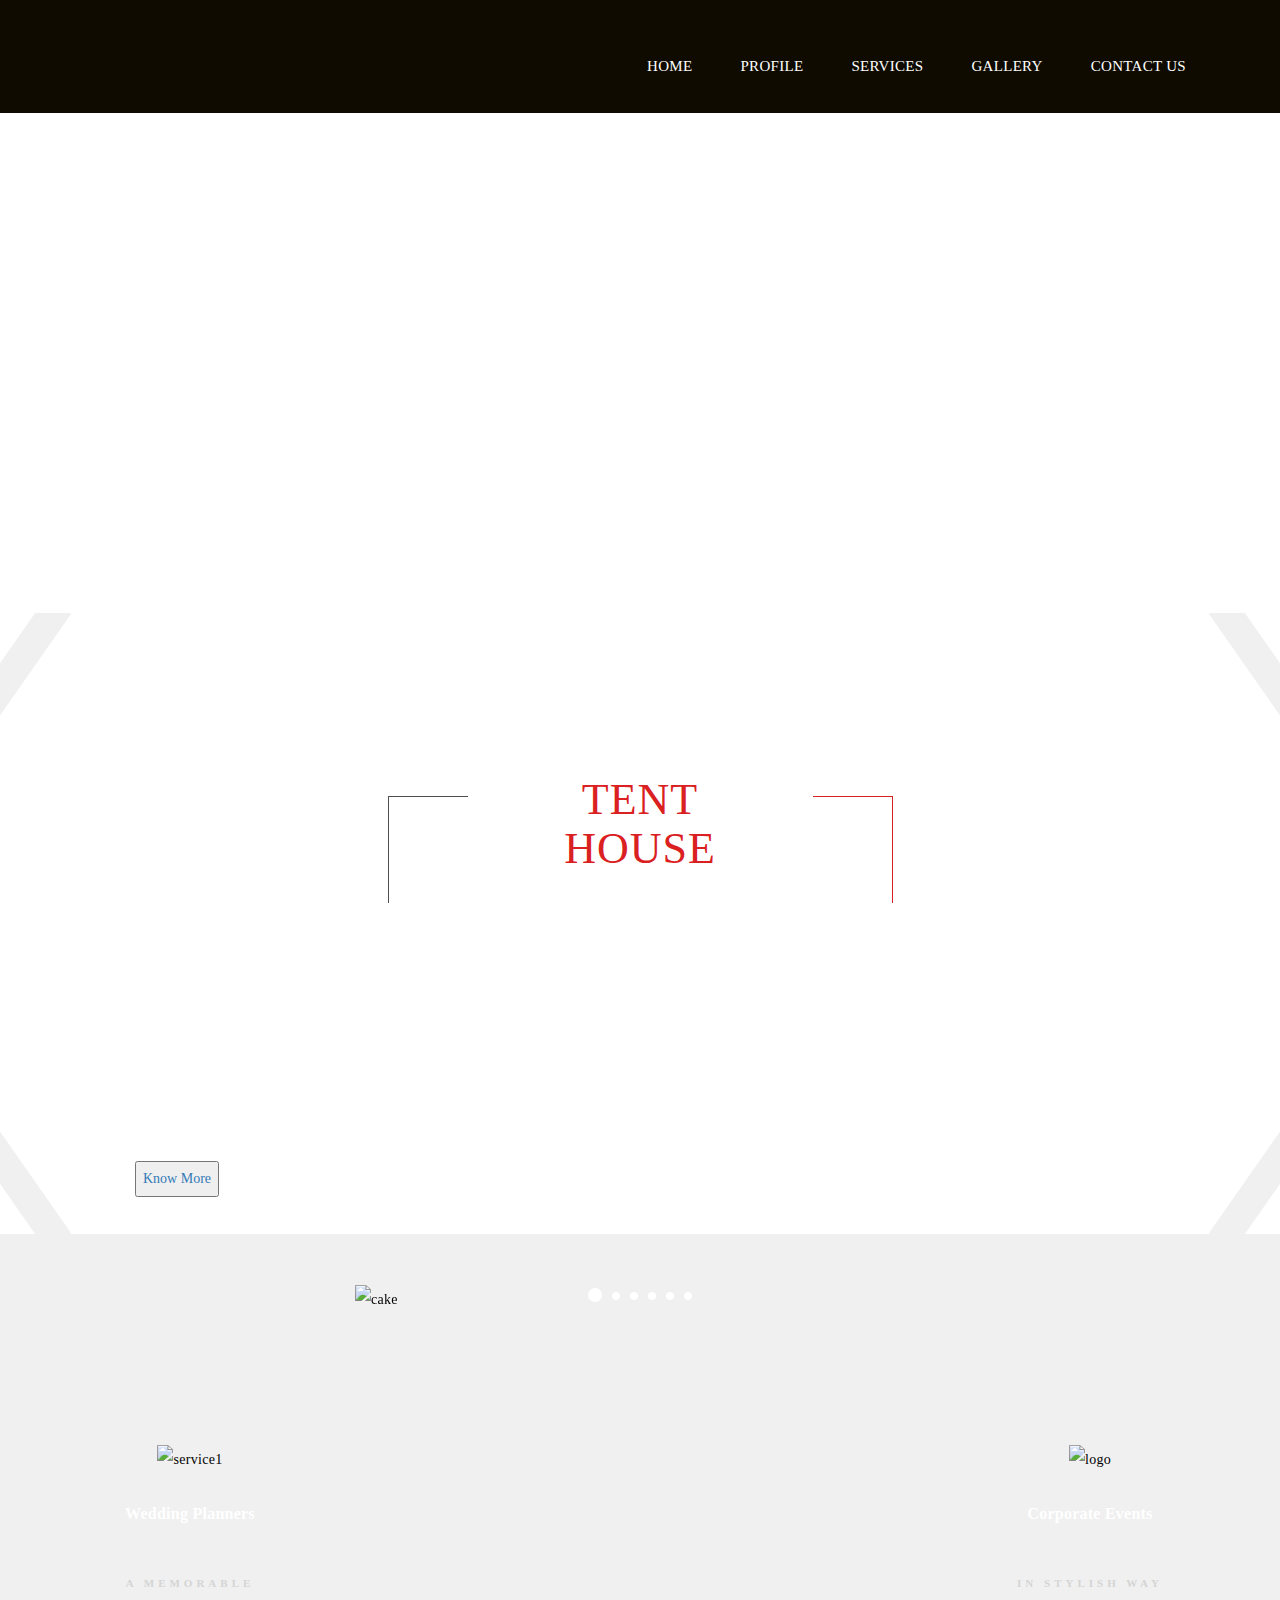
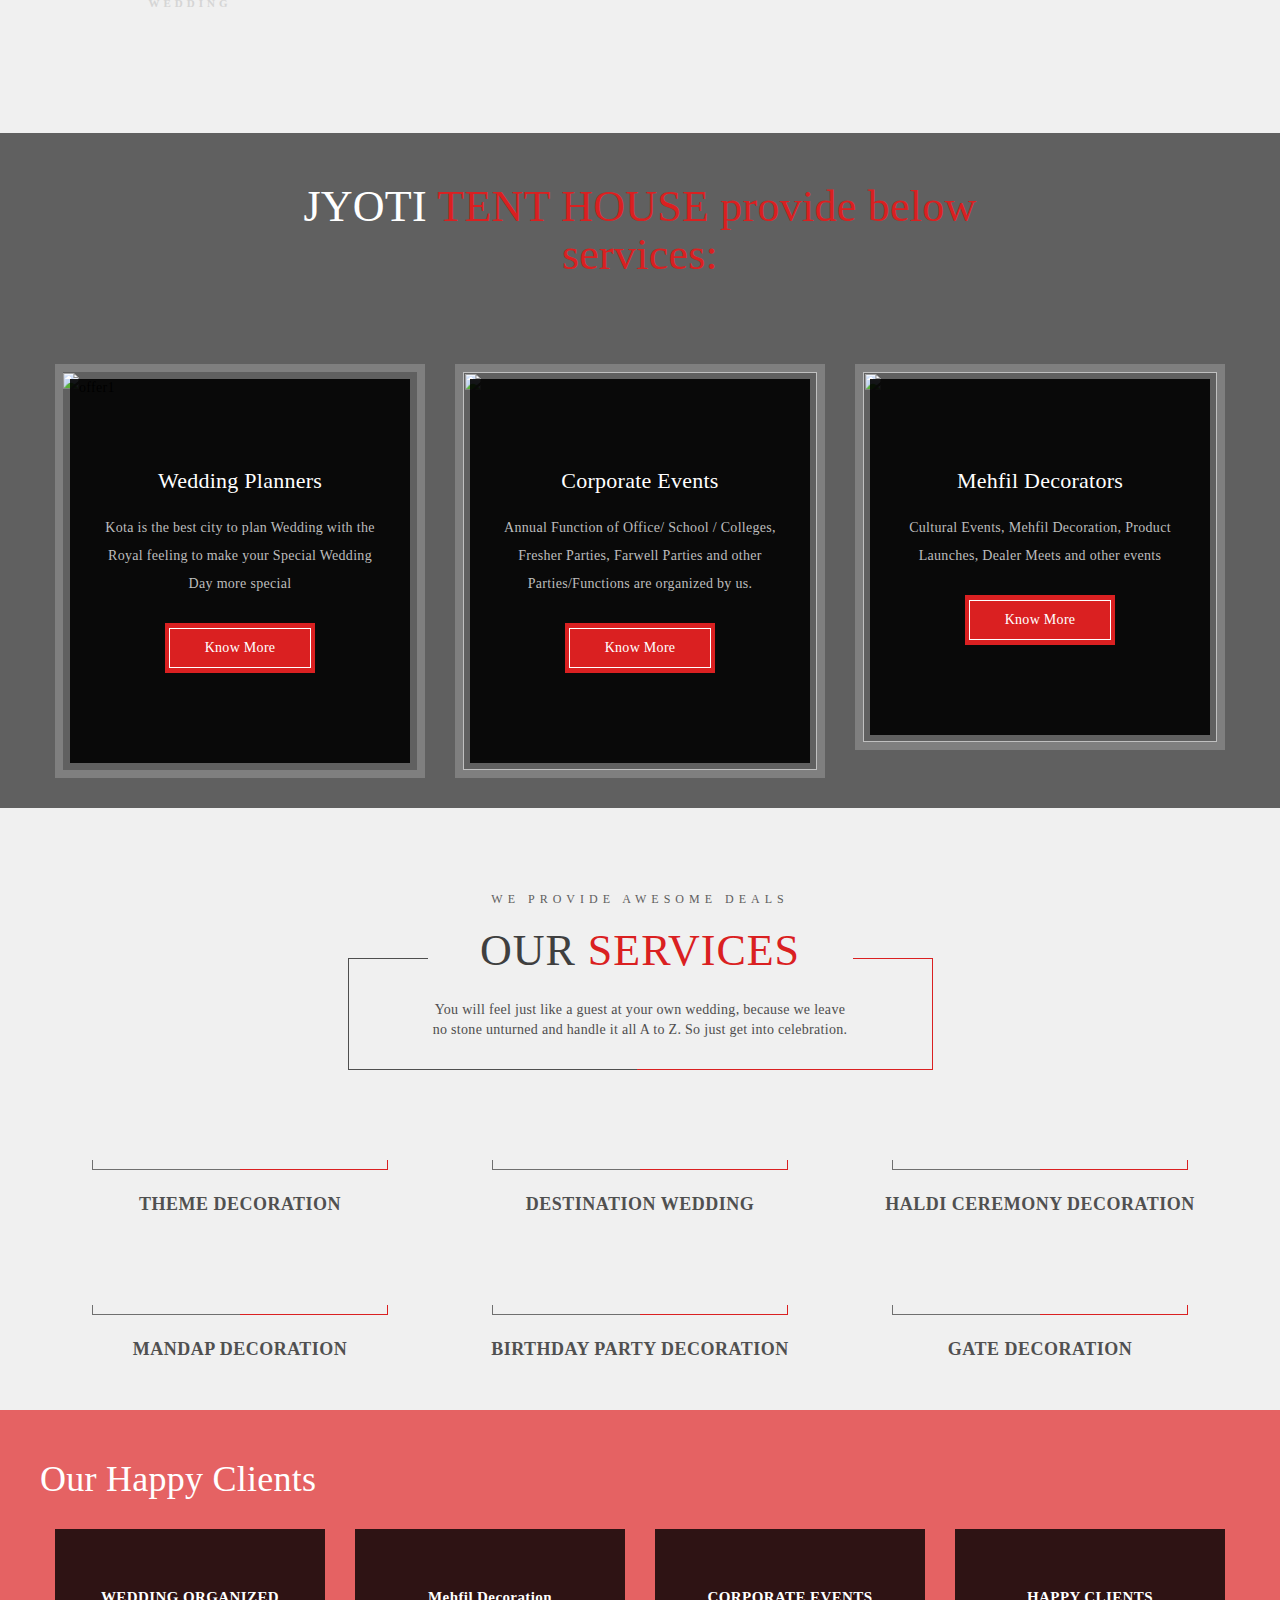
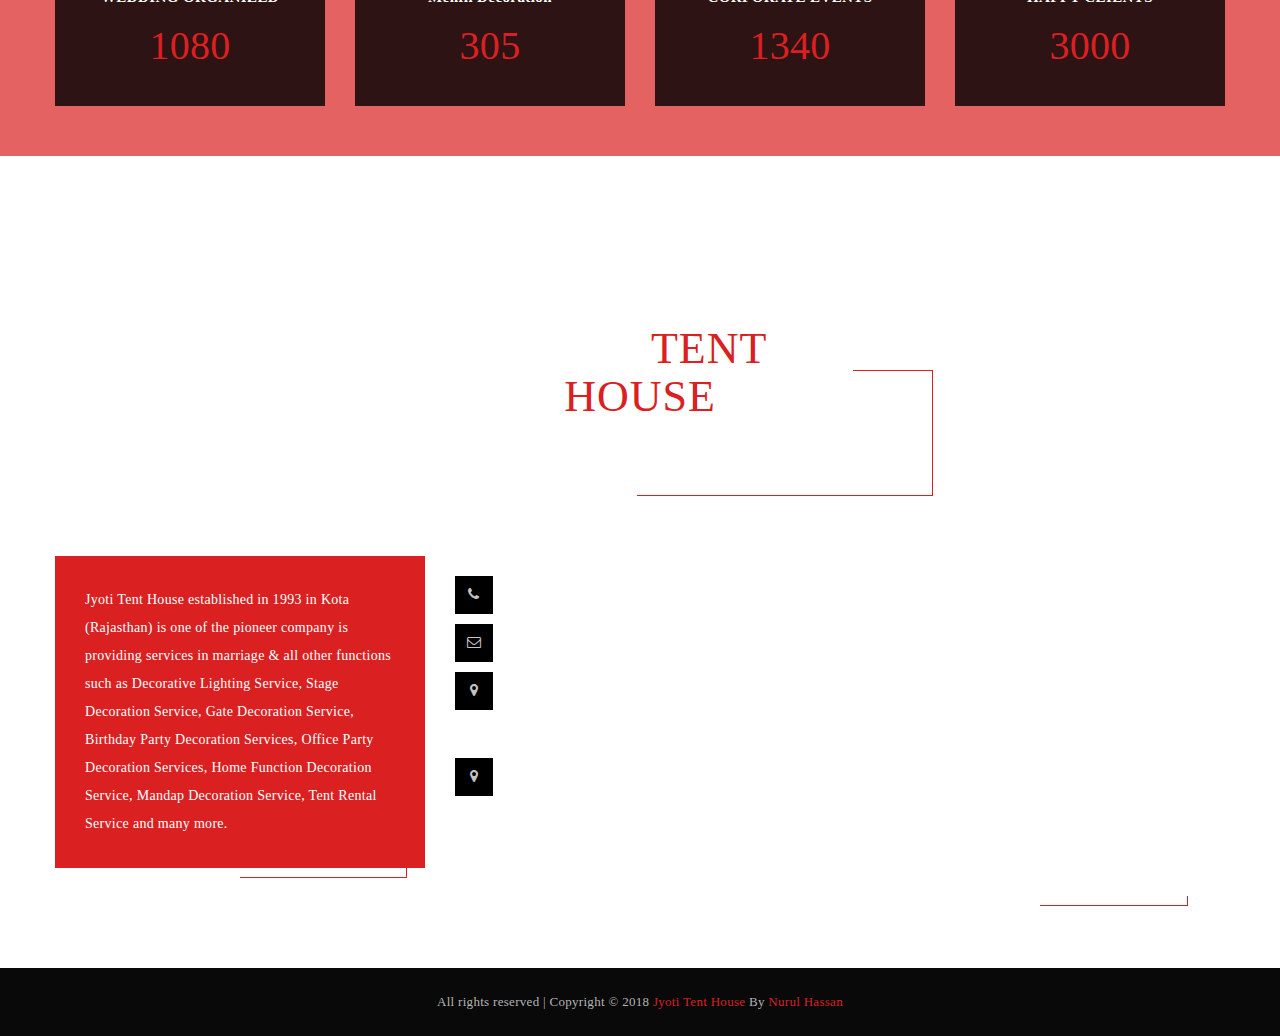
==== index.html @ adfbdcc2 "JS Script for UI" ====
<!DOCTYPE html>
    <html class=" js csstransitions"><head>
        <meta http-equiv="Content-Type" content="text/html; charset=UTF-8">
        <title>Tent Rental Service in Kota | Jyoti Tent House | Visit Us in Kota</title>
        <meta name="viewport" content="width=device-width, initial-scale=1.0">
        <meta name="description" content="When You Need a Good Tent to Rent, Call Us at Jyoti Tent House a Tent Rental Service in Kota. Come Talk to the Tent Rental Experts for Professional Advice Regarding Your Tent Needs.">
        <meta name="title" content="Tent Rental Service in Kota - Rent a Quality Tent Today - Jyoti Tent House - Visit Us in Kota"/>
        <meta name="keywords" content="Tent Rental Service in Kota,party rental tents, Jyoti Tent House, Contact number, Phone number, Address, Map, Jyoti Tent House Delhi, Ratings, Directions, Official website link, Working hours, Services, jyoti tent, jyoti tent house, tent house in kota, event tents hire,plan your wedding,wedding decorators, Mehfil Decorators, party tents hire, tent rental service, tent rentals, party tent rental, party decor hire, party catering,  wedding tent hire
        ,Best Tent House, Top Tent House, Best in Kota, event managers, event management, tent on rent, rent tent, Decorations, Wedding, Wedding Planners"/>
        <link rel="icon" href="photo/favicon1.png" type="image/png">
        <!-- Google Fonts -->
        <link href="css/css.css" rel="stylesheet" type="text/css">
        <link href="css/css_003.css" rel="stylesheet" type="text/css">
        <link href="css/css_002.css" rel="stylesheet" type="text/css">
        <!-- Styles -->
        <link href="https://cdnjs.cloudflare.com/ajax/libs/font-awesome/4.2.0/css/font-awesome.css" rel="stylesheet" type="text/css">
        <link href="css/bootstrap.css" rel="stylesheet" type="text/css">
        <link rel="stylesheet" type="text/css" href="css/revolution.css" media="screen">
        <link rel="stylesheet" href="css/audioplayer.css">
        <link rel="stylesheet" href="css/style.css" type="text/css">
        <link href="css/responsive.css" rel="stylesheet" type="text/css">
        <link rel="stylesheet" type="text/css" href="css/color.css" title="color">
        <script data-ad-client="ca-pub-9202522033343467" async src="https://pagead2.googlesyndication.com/pagead/js/adsbygoogle.js"></script>
    </head>
    <body>
        
        
        <header>
            <div class="container">
                <div class="logo"><a href="#" title=""><img src="photo/logo2.PNG" alt="" /></a></div><!-- Logo -->
                <nav>
                    <ul>
                        <li><a href="index.html" title=""><span><i class="fa fa-home"></i></span>Home</a></li>
                        <li><a href="about.html" title=""><span><i class="fa fa-edit"></i></span>Profile</a></li>
                        <li><a href="wedding_planner.html" title=""><span><i class="fa fa-joomla"></i></span>Services</a></li>
                        <li><a href="gallery.html" title=""><span><i class="fa fa-picture-o"></i></span>Gallery</a>
                            
                        </li>
                        <li><a href="contact.html" title=""><span><i class="fa fa-google-wallet"></i></span>Contact Us</a></li>
                        
                    </ul>
                </nav>
            </div>
        </header>
        
        <div class="responsive-header">
            <div class="responsive-logo">
                <a href="#" title=""><img src="photo/logo2.PNG" alt="Logo" /></a>
            </div>
            <span><i class="fa fa-align-justify"></i></span>
            <ul>
                <li><a href="index.html" class="active" title="">Home</a></li>
                <li><a href="about.html" title="">Profile</a></li>
                <li><a href="wedding_planner.html" title="">Services</a></li>
                <li><a href="gallery.html" title="">Gallery</a></li>
                <li><a href="contact.html" title="">Contact Us</a></li>
                
            </ul>
        </div><!--Responsive header -->
        
        
        <script src="js/jquery-1.11.3.min.js" type="text/javascript"></script>
        <script src="js/jssor.slider-21.1.6.mini.js" type="text/javascript"></script>
        <script type="text/javascript">
            jQuery(document).ready(function ($) {
                
                var jssor_1_SlideoTransitions = [
                [{b:-1,d:1,o:-1},{b:0,d:1000,o:1}],
                [{b:1900,d:2000,x:-379,e:{x:7}}],
                [{b:1900,d:2000,x:-379,e:{x:7}}],
                [{b:-1,d:1,o:-1,r:288,sX:9,sY:9},{b:1000,d:900,x:-1400,y:-660,o:1,r:-288,sX:-9,sY:-9,e:{r:6}},{b:1900,d:1600,x:-200,o:-1,e:{x:16}}]
                ];
                
                var jssor_1_options = {
                    $AutoPlay: true,
                    $SlideDuration: 800,
                    $SlideEasing: $Jease$.$OutQuint,
                    $CaptionSliderOptions: {
                        $Class: $JssorCaptionSlideo$,
                        $Transitions: jssor_1_SlideoTransitions
                    },
                    $ArrowNavigatorOptions: {
                        $Class: $JssorArrowNavigator$
                    },
                    $BulletNavigatorOptions: {
                        $Class: $JssorBulletNavigator$
                    }
                };
                
                var jssor_1_slider = new $JssorSlider$("jssor_1", jssor_1_options);
                
                /*responsive code begin*/
                /*you can remove responsive code if you don't want the slider scales while window resizing*/
                function ScaleSlider() {
                    var refSize = jssor_1_slider.$Elmt.parentNode.clientWidth;
                    if (refSize) {
                        refSize = Math.min(refSize, 1920);
                        jssor_1_slider.$ScaleWidth(refSize);
                    }
                    else {
                        window.setTimeout(ScaleSlider, 30);
                    }
                }
                ScaleSlider();
                $(window).bind("load", ScaleSlider);
                $(window).bind("resize", ScaleSlider);
                $(window).bind("orientationchange", ScaleSlider);
                /*responsive code end*/
            });
        </script>
        <style>
            /* jssor slider bullet navigator skin 05 css */
            /*
            .jssorb05 div           (normal)
            .jssorb05 div:hover     (normal mouseover)
            .jssorb05 .av           (active)
            .jssorb05 .av:hover     (active mouseover)
            .jssorb05 .dn           (mousedown)
            */
            .jssorb05 {
                position: absolute;
            }
            .jssorb05 div, .jssorb05 div:hover, .jssorb05 .av {
                position: absolute;
                /* size of bullet elment */
                width: 16px;
                height: 16px;
                overflow: hidden;
                cursor: pointer;
            }
            .jssorb05 div { background-position: -7px -7px; }
            .jssorb05 div:hover, .jssorb05 .av:hover { background-position: -37px -7px; }
            .jssorb05 .av { background-position: -67px -7px; }
            .jssorb05 .dn, .jssorb05 .dn:hover { background-position: -97px -7px; }
            
            /* jssor slider arrow navigator skin 22 css */
            /*
            .jssora22l                  (normal)
            .jssora22r                  (normal)
            .jssora22l:hover            (normal mouseover)
            .jssora22r:hover            (normal mouseover)
            .jssora22l.jssora22ldn      (mousedown)
            .jssora22r.jssora22rdn      (mousedown)
            .jssora22l.jssora22lds      (disabled)
            .jssora22r.jssora22rds      (disabled)
            */
            .jssora22l, .jssora22r {
                display: block;
                position: absolute;
                width: 40px;
                height: 58px;
                cursor: pointer;
                overflow: hidden;
            }
            .jssora22l { background-position: -10px -31px; }
            .jssora22r { background-position: -70px -31px; }
            .jssora22l:hover { background-position: -130px -31px; }
            .jssora22r:hover { background-position: -190px -31px; }
            .jssora22l.jssora22ldn { background-position: -250px -31px; }
            .jssora22r.jssora22rdn { background-position: -310px -31px; }
            .jssora22l.jssora22lds { background-position: -10px -31px; opacity: .3; pointer-events: none; }
            .jssora22r.jssora22rds { background-position: -70px -31px; opacity: .3; pointer-events: none; }
        </style>
        
        <div id="jssor_1" style="position: relative; margin: 0 auto; top: 0px; left: 0px; width: 1300px; height: 500px; overflow: hidden; visibility: hidden;">
            
            
            <!-- Loading Screen -->
            <div data-u="loading" style="position: absolute; top: 0px; left: 0px;">
                <div style="filter: alpha(opacity=70); opacity: 0.7; position: absolute; display: block; top: 0px; left: 0px; width: 100%; height: 100%;"></div>
            </div>
            <div data-u="slides" style="cursor: default; position: relative; top: 0px; left: 0px; width: 1300px; height: 500px; overflow: hidden;">
                <a data-u="any" href="http://www.jssor.com" style="display:none"></a>
                <div data-p="225.00">
                    <img data-u="image" src="photo/slider1.JPG" />
                    <div style="position: absolute; top: 30px; left: 30px; width: 480px; height: 120px; font-size: 50px; color: #ffffff; line-height: 60px;"></div>
                    <div style="position: absolute; top: 300px; left: 30px; width: 480px; height: 120px; font-size: 30px; color: #ffffff; line-height: 38px;">PLAN <strong>YOUR BIG</strong> DAY</div>
                    <!-- <div data-u="caption" data-t="0" style="position: absolute; top: 20px; left: 550px; width: 470px; height: 220px;">
                        <img style="position: absolute; top: 0px; left: 0px; width: 470px; height: 220px;" src="photo/s1.jpg" />
                        <div style="position: absolute; top: 4px; left: 45px; width: 379px; height: 213px; overflow: hidden;">
                            <img data-u="caption" data-t="1" style="position: absolute; top: 0px; left: 0px; width: 379px; height: 213px;" src="photo/s2.jpg" />
                            <img data-u="caption" data-t="2" style="position: absolute; top: 0px; left: 379px; width: 379px; height: 213px;" src="photo/speaker4.jpg" />
                            
                        </div>
                    </div> -->
                </div>
                <div data-p="225.00" style="display: none;">
                    <img data-u="image" src="photo/slider2.jpg" />
                    <div style="position: absolute; top: 30px; left: 30px; width: 480px; height: 120px; font-size: 50px; color: #ffffff; line-height: 60px;"></div>
                    <div style="position: absolute; top: 300px; left: 30px; width: 480px; height: 120px; font-size: 30px; color: #ffffff; line-height: 38px;"></div>
                    <!-- <div data-u="caption" data-t="0" style="position: absolute; top: 120px; left: 150px; width: 470px; height: 220px;">
                        v
                        <div style="position: absolute; top: 4px; left: 45px; width: 379px; height: 213px; overflow: hidden;">
                            <img data-u="caption" data-t="1" style="position: absolute; top: 0px; left: 0px; width: 379px; height: 213px;" src="photo/speaker1.jpg" />
                            <img data-u="caption" data-t="2" style="position: absolute; top: 0px; left: 379px; width: 379px; height: 213px;" src="photo/speaker2.jpg" />
                            
                        </div>
                        <img data-u="caption" data-t="3" style="position: absolute; top: 740px; left: 1600px; width: 257px; height: 300px;" src="photo/1.png" />
                    </div> -->
                </div>
                <div data-p="225.00" data-po="80% 55%" style="display: none;">
                    <img data-u="image" src="photo/slider3.jpg" />
                </div>
                <div data-p="225.00" data-po="80% 55%" style="display: none;">
                    <img data-u="image" src="photo/slider4.jpg" />
                </div>
                <div data-p="225.00" data-po="80% 55%" style="display: none;">
                    <img data-u="image" src="photo/slider5.JPG" />
                </div>
            </div>
            <!-- Bullet Navigator -->
            <div data-u="navigator" class="jssorb05" style="bottom:16px;right:16px;" data-autocenter="1">
                <!-- bullet navigator item prototype -->
                <div data-u="prototype" style="width:16px;height:16px;"></div>
            </div>
            <!-- Arrow Navigator -->
            <span data-u="arrowleft" class="jssora22l" style="top:0px;left:8px;width:40px;height:58px;" data-autocenter="2"></span>
            <span data-u="arrowright" class="jssora22r" style="top:0px;right:8px;width:40px;height:58px;" data-autocenter="2"></span>
        </div>
        
        
        <div class="slider-bar">
            <div class="container">
                <div class="bottom-bar">
                    <div class="row">
                        <div class="title">
                            <h2 style="color:white;">JYOTI<span> TENT HOUSE</span></h2>  </div>
                            <p style="color:white;font-size:16px;"> Jyoti Tent House  established in 1993 in Kota (Rajasthan) is one of the pioneer company is providing services in  marriage & all other functions such as Decorative Lighting Service, Stage Decoration Service, Gate Decoration Service, Birthday Party Decoration Services, Office Party Decoration Services, Home Function Decoration Service, Mandap Decoration Service and Tent Rental Service. These services are widely in demand for their features such as promptness, reliability, cost effectiveness, client centric approaches and flexibility.We have achieved a reputed place and standing in the market by doing work enormous proficiency and competence in this arena and ability to understand the necessities of our customers have assisted us in becoming one of the preferred market choices.
                            </p>
                        </br>
                        <a href="about.html"><input type="submit" value="Know More" /></a>
                    </div>
                </div>
            </div>
        </div>
        
        <section>
            <div class="block gray pt-5">
                <div class="container">
                    <div class="row">
                        <div class="col-md-3 column">
                            <div class="service-box">
                                <span><img src="photo/service1.png" alt="service1" /></span>
                                <h3>Wedding Planners</h3>
                                <strong>A memorable Wedding</strong>
                            </div>
                        </div>
                        <div class="col-md-6 column">
                            <div class="service-carousel">
                                <div class="service-item">
                                    <img src="photo/services-item1.jpg" alt="cake" />
                                    
                                </div>
                                <div class="service-item">
                                    <img src="photo/services-item2.jpg" alt="pandal" />
                                    
                                </div>
                                <div class="service-item">
                                    <img src="photo/services-item3.jpg" alt="banquet hall" />
                                    
                                </div>
                                <div class="service-item">
                                    <img src="photo/services-item4.jpg" alt="service 4" />
                                    
                                </div>
                                <div class="service-item">
                                    <img src="photo/services-item5.jpg" alt="service 5" />
                                    
                                </div>
                                <div class="service-item">
                                    <img src="photo/services-item6.jpg" alt="service 6" />
                                    
                                </div>
                            </div>
                        </div>
                        <div class="col-md-3 column">
                            <div class="service-box">
                                <span><img src="photo/service2.png" alt="logo" /></span>
                                <h3>Corporate Events</h3>
                                <strong>in Stylish Way</strong>
                            </div>
                        </div>
                    </div>
                </div>
            </div>
        </section>
        
        <section>
            <div class="block gray full-parallax blackish">
                <div  class="parallax"></div>
                <div class="container">
                    <div class="row">
                        <div class="col-md-12">
                            <div class="parallax-title">
                                <h2>JYOTI<span> TENT HOUSE provide below services:</span></h2>   
                                <h5></h5>
                                <p></p>
                            </div>
                            
                            <div class="remove-ext offers">
                                <div class="row">
                                    <div class="col-md-4">
                                        <div class="offer">
                                            <div class="offer-img"><img src="photo/offer1.jpg" alt="offer1" /></div>
                                            <div class="offer-desc">
                                                <div class="offer-inner">
                                                    <h3>Wedding Planners</h3>
                                                    
                                                    <p>Kota is the best city to plan Wedding with the Royal feeling to make your Special Wedding Day more special</p>
                                                    <a href="wedding_planner.html" title="">Know More</a>
                                                </div>
                                            </div>
                                        </div>
                                    </div>
                                    <div class="col-md-4">
                                        <div class="offer">
                                            <div class="offer-img"><img src="photo/offer2.jpg" alt="" /></div>
                                            <div class="offer-desc">
                                                <div class="offer-inner">
                                                    <h3>Corporate Events</h3>
                                                    
                                                    <p>Annual Function of Office/ School / Colleges, Fresher Parties, Farwell Parties and other Parties/Functions are organized by us.</p>
                                                    <a href="wedding_planner.html" title="">Know More</a>
                                                </div>
                                            </div>
                                        </div>
                                    </div>
                                    <div class="col-md-4">
                                        <div class="offer">
                                            <div class="offer-img"><img src="photo/offer3.jpg" alt="" /></div>
                                            <div class="offer-desc">
                                                <div class="offer-inner">
                                                    <h3>Mehfil Decorators</h3>
                                                    
                                                    <p>Cultural Events, Mehfil Decoration, Product Launches, Dealer Meets and other events</p>
                                                    <a href="wedding_planner.html" title="">Know More</a>
                                                </div>
                                            </div>
                                        </div>
                                    </div>
                                </div>
                            </div>
                        </div>
                    </div>
                </div>
            </div>
        </section>
        
        <section>
            <div class="block remove-gap gray">
                <div class="container">
                    <div class="row">
                        <div class="col-md-12 column">
                            <div class="title">
                                <span>WE PROVIDE AWESOME DEALS</span>
                                <h2>OUR <span>SERVICES</span></h2>
                                <p>You will feel just like a guest at your own wedding, because we leave no stone unturned and handle it all A to Z. So just get into celebration.</p>
                            </div>
                            <div class="remove-ext">
                                <div class="row">
                                    <div class="col-md-4">
                                        <div class="speaker">
                                            <div class="speaker-img">
                                                <div>
                                                    <img src="photo/speaker1.jpg" alt="" />
                                                    <p>Theme parties are a new cool in current tenure of the youths life. We take care of the theme which they want to party on and manages the services accordingly.
                                                    </p>
                                                </div>
                                            </div>
                                            <h3>THEME DECORATION</h3>
                                        </div>
                                    </div>
                                    <div class="col-md-4">
                                        <div class="speaker">
                                            <div class="speaker-img">
                                                <div><img src="photo/speaker2.jpg" alt="" />
                                                    <p>The dream of giving out everything adorable on your special day, destination weddings are the precise choice to go for to make the day count for everyone.</p>
                                                </div>
                                            </div>
                                            <h3>DESTINATION WEDDING</h3>
                                            
                                        </div>
                                    </div>
                                    <div class="col-md-4">
                                        <div class="speaker">
                                            <div class="speaker-img">
                                                <div><img src="photo/speaker3.jpg" alt="" />
                                                    <p>This is a grand event for all the people and a day to remember for the couple, not only who is getting married, but also for the couple already married.
                                                        
                                                    </p>
                                                </div>
                                            </div>
                                            <h3>HALDI CEREMONY DECORATION</h3>
                                            
                                        </div>
                                    </div>
                                </div></br>
                            </br>
                        </div>
                        
                        <div class="remove-ext">
                            <div class="row">
                                <div class="col-md-4">
                                    <div class="speaker">
                                        <div class="speaker-img">
                                            <div><img src="photo/speaker4.jpg" alt="" />
                                                <p>Wedding ceremonies have come a long way and now they are no more organized as in the past. 
                                                </p>
                                            </div>
                                        </div>
                                        <h3>MANDAP DECORATION</h3>
                                        
                                    </div>
                                </div>
                                <div class="col-md-4">
                                    <div class="speaker">
                                        <div class="speaker-img">
                                            <div><img src="photo/speaker5.jpg" alt="" />
                                                <p>We leverage on the result of your most successful event. We gives you the confidence to know that your event can be just as successful as you imagine.
                                                </p>
                                            </div>
                                        </div>
                                        <h3>BIRTHDAY PARTY DECORATION</h3>
                                        
                                    </div>
                                </div>
                                <div class="col-md-4">
                                    <div class="speaker">
                                        <div class="speaker-img">
                                            <div><img src="photo/speaker6.jpg" alt="" />
                                                <p>You will feel just like a guest at your own wedding, because we leave no stone unturned and handle it all A to Z. So just get into celebration.                                      </p>
                                            </div>
                                        </div>
                                        <h3>GATE DECORATION</h3>
                                        
                                    </div>
                                </div>
                            </div>
                        </div>
                    </div>
                </div>
            </div>
        </div>
    </section>
    
    
    
    
    <section>
        <div class="block coloured-layer ">
            <div class="parallax"></div>
            <div class="container">
                <div class="row">
                    <div class="col-md-12 column">
                        <div class="fun-facts">
                            <div class="row">
                                <h1 style="color:white;alignment:center">Our Happy Clients</h1></br>
                                <div class="col-md-3">
                                    <div class="counters">
                                        <img src="photo/fun-fact1.png" alt="" />
                                        <h4>WEDDING ORGANIZED</h4>
                                        <span class="counter">1080</span>
                                    </div>
                                </div>
                                <div class="col-md-3">
                                    <div class="counters">
                                        <img src="photo/fun-fact2.png" alt="" />
                                        <h4>Mehfil Decoration</h4>
                                        <span class="counter">305</span>
                                    </div>
                                </div>
                                <div class="col-md-3">
                                    <div class="counters">
                                        <img src="photo/fun-fact3.png" alt="" />
                                        <h4>CORPORATE EVENTS</h4>
                                        <span class="counter">1340</span>
                                    </div>
                                </div>
                                <div class="col-md-3">
                                    <div class="counters">
                                        <img src="photo/fun-fact4.png" alt="" />
                                        <h4>HAPPY CLIENTS</h4>
                                        <span class="counter">3000</span>
                                    </div>
                                </div>
                            </div>
                        </div>
                    </div>
                </div>
            </div>
        </div>
    </section>
    
    <footer>
        <div class="block">
            <div class="container">
                <div class="row">
                    <div class="col-md-12 column">
                        <div class="title">
                            <span>WE PROVIDE AWESOME DEALS</span>
                            <h2>JYOTI<span> TENT HOUSE</span></h2>
                            <p>Contact Us for more information</p>
                        </div>
                        <div class="footer-widgets">
                            <div class="row">
                                <div class="col-md-4">
                                    <div class="widget">
                                        <div class="about">
                                            <p>Jyoti Tent House  established in 1993  in Kota (Rajasthan) is one of the pioneer company is providing services in  marriage & all other functions such as Decorative Lighting Service, Stage Decoration Service, Gate Decoration Service, Birthday Party Decoration Services, Office Party Decoration Services, Home Function Decoration Service, Mandap Decoration Service, Tent Rental Service and many more. 
                                            </p>
                                        </div>
                                        
                                    </div>
                                </div>
                                <div class="col-md-4">
                                    <div class="widget">
                                        <div id="message"></div>
                                        <ul class="contact-info">
                                            <li><span><i class="fa fa-phone"></i></span>+91-9214076861</li>
                                            <li><span><i class="fa fa-envelope-o"></i></span>abdulwahabhakimi@gmail.com</li>
                                            <li><span><i class="fa fa-map-marker"></i></span> <b>Main Branch</b> - C/O Jyoti Tent House, Satti </br>&nbsp;&nbsp;&nbsp;&nbsp;&nbsp;&nbsp;&nbsp;&nbsp;&nbsp;&nbsp;&nbsp;Chabutra, Makhbara Bazaar, Kota- 324006 (Raj.)
                                            </li>
                                            <li><span><i class="fa fa-map-marker"></i></span><b>Other Branch</b> - C/O Jyoti Tent House, Opposite</br>&nbsp;&nbsp;&nbsp;&nbsp;&nbsp;&nbsp;&nbsp;&nbsp;&nbsp;&nbsp;&nbsp; Krishna Marbles Main, 80 feet, New Bus Stand</br>&nbsp;&nbsp;&nbsp;&nbsp;&nbsp;&nbsp;&nbsp;&nbsp;&nbsp;&nbsp;&nbsp; Road, Kota- 324006 (Raj.)
                                            </li>
                                        </ul>
                                    </div>
                                </div>
                                <div class="col-md-4">
                                    <div class="widget">
                                        <div class="map">
                                            <iframe src="https://www.google.com/maps/embed?pb=!1m18!1m12!1m3!1d3610.6931116757905!2d75.8341823145572!3d25.179838183904245!2m3!1f0!2f0!3f0!3m2!1i1024!2i768!4f13.1!3m3!1m2!1s0x396f9b457ede3c83%3A0x9df396ae9f1a5264!2sJyoti%20Tent%20House!5e0!3m2!1sen!2sin!4v1578298713074!5m2!1sen!2sin"  width="300" height="550" frameborder="0" style="border:0" allowfullscreen=""></iframe>
                                        </div>
                                    </div>
                                </div>
                            </div>
                        </div>
                    </div>
                </div>
            </div>
        </div>
    </footer>
    <div class="bottom-footer">
        <div class="container">
            <p> All rights reserved | Copyright © 2018 <a title="" href="http://jyotitenthouse.com">Jyoti Tent House </a> By <a title="Nurul Hassan" target="_blank" href="http://nurulhassan.me/">Nurul Hassan</a></p>
        </div>
    </div>
    
    
    <script type="text/javascript" src="js/modernizr.custom.97074.js"></script>
    
    <script type="text/javascript" src="js/jquery2.1.1.js"></script>
    
    <script type="text/javascript" src="js/jquery.themepunch.plugins.min.js"></script>
    <script type="text/javascript" src="js/jquery.themepunch.revolution.min.js"></script>
    
    <script type="text/javascript" src="js/bootstrap.min.js"></script>
    <script type="text/javascript" src="js/owl.carousel.min.js"></script>
    <script type="text/javascript" src="js/prettyPhoto.js"></script>
    <script type="text/javascript" src="js/jquery.downCount.js"></script> 
    <script type="text/javascript" src="js/audioplayer.js"></script>
    <script type="text/javascript" src="js/jquery.counterup.min.js"></script>
    <script type="text/javascript" src="js/jquery.downCount.js"></script> 
    <script type="text/javascript" src="js/script.js"></script>

  <script>
        $(document).ready(function() {
            $('.countdown').downCount({
                date: '06/25/2016 12:00:00',
                offset: +10
            });
            
            
            /* =============== Service Carousel ===================== */
            $('.service-carousel').owlCarousel({
                loop: true,
                smartSpeed : 1000,
                autoplay: true,
                autoplayTimeout: 3000,
                dots: true,
                mouseDrag: false,
                items:1,
                margin: 0,
                singleItem: true,
                autoplayHoverPause: true,
                animateOut: 'fadeOut',
                animateIn: 'fadeIn'
            });
            
            $( function() { $( 'audio' ).audioPlayer(); } );
        });
        
        $(window).load(function() {
            /* =============== Fun Facts Counter ===================== */
            $(".counter").counterUp({
                time: 1000
            });
            
            /* =============== Revolution Slider ===================== */
            var revapi;
            revapi = jQuery('.tp-banner').revolution(
            {
                delay:9000,
                startwidth:1170,
                startheight:768,
                hideThumbs:10,
                fullWidth:"on",
                forceFullWidth:"off"
            });
        });
    </script>

</body>
</html>
---- css/css.css ----
/* cyrillic-ext */
@font-face {
  font-family: 'Roboto Slab';
  font-style: normal;
  font-weight: 100;
  src: url(https://fonts.gstatic.com/s/robotoslab/v10/BngMUXZYTXPIvIBgJJSb6ufA5qW54A.woff2) format('woff2');
  unicode-range: U+0460-052F, U+1C80-1C88, U+20B4, U+2DE0-2DFF, U+A640-A69F, U+FE2E-FE2F;
}
/* cyrillic */
@font-face {
  font-family: 'Roboto Slab';
  font-style: normal;
  font-weight: 100;
  src: url(https://fonts.gstatic.com/s/robotoslab/v10/BngMUXZYTXPIvIBgJJSb6ufJ5qW54A.woff2) format('woff2');
  unicode-range: U+0400-045F, U+0490-0491, U+04B0-04B1, U+2116;
}
/* greek-ext */
@font-face {
  font-family: 'Roboto Slab';
  font-style: normal;
  font-weight: 100;
  src: url(https://fonts.gstatic.com/s/robotoslab/v10/BngMUXZYTXPIvIBgJJSb6ufB5qW54A.woff2) format('woff2');
  unicode-range: U+1F00-1FFF;
}
/* greek */
@font-face {
  font-family: 'Roboto Slab';
  font-style: normal;
  font-weight: 100;
  src: url(https://fonts.gstatic.com/s/robotoslab/v10/BngMUXZYTXPIvIBgJJSb6ufO5qW54A.woff2) format('woff2');
  unicode-range: U+0370-03FF;
}
/* vietnamese */
@font-face {
  font-family: 'Roboto Slab';
  font-style: normal;
  font-weight: 100;
  src: url(https://fonts.gstatic.com/s/robotoslab/v10/BngMUXZYTXPIvIBgJJSb6ufC5qW54A.woff2) format('woff2');
  unicode-range: U+0102-0103, U+0110-0111, U+1EA0-1EF9, U+20AB;
}
/* latin-ext */
@font-face {
  font-family: 'Roboto Slab';
  font-style: normal;
  font-weight: 100;
  src: url(https://fonts.gstatic.com/s/robotoslab/v10/BngMUXZYTXPIvIBgJJSb6ufD5qW54A.woff2) format('woff2');
  unicode-range: U+0100-024F, U+0259, U+1E00-1EFF, U+2020, U+20A0-20AB, U+20AD-20CF, U+2113, U+2C60-2C7F, U+A720-A7FF;
}
/* latin */
@font-face {
  font-family: 'Roboto Slab';
  font-style: normal;
  font-weight: 100;
  src: url(https://fonts.gstatic.com/s/robotoslab/v10/BngMUXZYTXPIvIBgJJSb6ufN5qU.woff2) format('woff2');
  unicode-range: U+0000-00FF, U+0131, U+0152-0153, U+02BB-02BC, U+02C6, U+02DA, U+02DC, U+2000-206F, U+2074, U+20AC, U+2122, U+2191, U+2193, U+2212, U+2215, U+FEFF, U+FFFD;
}
/* cyrillic-ext */
@font-face {
  font-family: 'Roboto Slab';
  font-style: normal;
  font-weight: 300;
  src: url(https://fonts.gstatic.com/s/robotoslab/v10/BngMUXZYTXPIvIBgJJSb6ufA5qW54A.woff2) format('woff2');
  unicode-range: U+0460-052F, U+1C80-1C88, U+20B4, U+2DE0-2DFF, U+A640-A69F, U+FE2E-FE2F;
}
/* cyrillic */
@font-face {
  font-family: 'Roboto Slab';
  font-style: normal;
  font-weight: 300;
  src: url(https://fonts.gstatic.com/s/robotoslab/v10/BngMUXZYTXPIvIBgJJSb6ufJ5qW54A.woff2) format('woff2');
  unicode-range: U+0400-045F, U+0490-0491, U+04B0-04B1, U+2116;
}
/* greek-ext */
@font-face {
  font-family: 'Roboto Slab';
  font-style: normal;
  font-weight: 300;
  src: url(https://fonts.gstatic.com/s/robotoslab/v10/BngMUXZYTXPIvIBgJJSb6ufB5qW54A.woff2) format('woff2');
  unicode-range: U+1F00-1FFF;
}
/* greek */
@font-face {
  font-family: 'Roboto Slab';
  font-style: normal;
  font-weight: 300;
  src: url(https://fonts.gstatic.com/s/robotoslab/v10/BngMUXZYTXPIvIBgJJSb6ufO5qW54A.woff2) format('woff2');
  unicode-range: U+0370-03FF;
}
/* vietnamese */
@font-face {
  font-family: 'Roboto Slab';
  font-style: normal;
  font-weight: 300;
  src: url(https://fonts.gstatic.com/s/robotoslab/v10/BngMUXZYTXPIvIBgJJSb6ufC5qW54A.woff2) format('woff2');
  unicode-range: U+0102-0103, U+0110-0111, U+1EA0-1EF9, U+20AB;
}
/* latin-ext */
@font-face {
  font-family: 'Roboto Slab';
  font-style: normal;
  font-weight: 300;
  src: url(https://fonts.gstatic.com/s/robotoslab/v10/BngMUXZYTXPIvIBgJJSb6ufD5qW54A.woff2) format('woff2');
  unicode-range: U+0100-024F, U+0259, U+1E00-1EFF, U+2020, U+20A0-20AB, U+20AD-20CF, U+2113, U+2C60-2C7F, U+A720-A7FF;
}
/* latin */
@font-face {
  font-family: 'Roboto Slab';
  font-style: normal;
  font-weight: 300;
  src: url(https://fonts.gstatic.com/s/robotoslab/v10/BngMUXZYTXPIvIBgJJSb6ufN5qU.woff2) format('woff2');
  unicode-range: U+0000-00FF, U+0131, U+0152-0153, U+02BB-02BC, U+02C6, U+02DA, U+02DC, U+2000-206F, U+2074, U+20AC, U+2122, U+2191, U+2193, U+2212, U+2215, U+FEFF, U+FFFD;
}
/* cyrillic-ext */
@font-face {
  font-family: 'Roboto Slab';
  font-style: normal;
  font-weight: 400;
  src: url(https://fonts.gstatic.com/s/robotoslab/v10/BngMUXZYTXPIvIBgJJSb6ufA5qW54A.woff2) format('woff2');
  unicode-range: U+0460-052F, U+1C80-1C88, U+20B4, U+2DE0-2DFF, U+A640-A69F, U+FE2E-FE2F;
}
/* cyrillic */
@font-face {
  font-family: 'Roboto Slab';
  font-style: normal;
  font-weight: 400;
  src: url(https://fonts.gstatic.com/s/robotoslab/v10/BngMUXZYTXPIvIBgJJSb6ufJ5qW54A.woff2) format('woff2');
  unicode-range: U+0400-045F, U+0490-0491, U+04B0-04B1, U+2116;
}
/* greek-ext */
@font-face {
  font-family: 'Roboto Slab';
  font-style: normal;
  font-weight: 400;
  src: url(https://fonts.gstatic.com/s/robotoslab/v10/BngMUXZYTXPIvIBgJJSb6ufB5qW54A.woff2) format('woff2');
  unicode-range: U+1F00-1FFF;
}
/* greek */
@font-face {
  font-family: 'Roboto Slab';
  font-style: normal;
  font-weight: 400;
  src: url(https://fonts.gstatic.com/s/robotoslab/v10/BngMUXZYTXPIvIBgJJSb6ufO5qW54A.woff2) format('woff2');
  unicode-range: U+0370-03FF;
}
/* vietnamese */
@font-face {
  font-family: 'Roboto Slab';
  font-style: normal;
  font-weight: 400;
  src: url(https://fonts.gstatic.com/s/robotoslab/v10/BngMUXZYTXPIvIBgJJSb6ufC5qW54A.woff2) format('woff2');
  unicode-range: U+0102-0103, U+0110-0111, U+1EA0-1EF9, U+20AB;
}
/* latin-ext */
@font-face {
  font-family: 'Roboto Slab';
  font-style: normal;
  font-weight: 400;
  src: url(https://fonts.gstatic.com/s/robotoslab/v10/BngMUXZYTXPIvIBgJJSb6ufD5qW54A.woff2) format('woff2');
  unicode-range: U+0100-024F, U+0259, U+1E00-1EFF, U+2020, U+20A0-20AB, U+20AD-20CF, U+2113, U+2C60-2C7F, U+A720-A7FF;
}
/* latin */
@font-face {
  font-family: 'Roboto Slab';
  font-style: normal;
  font-weight: 400;
  src: url(https://fonts.gstatic.com/s/robotoslab/v10/BngMUXZYTXPIvIBgJJSb6ufN5qU.woff2) format('woff2');
  unicode-range: U+0000-00FF, U+0131, U+0152-0153, U+02BB-02BC, U+02C6, U+02DA, U+02DC, U+2000-206F, U+2074, U+20AC, U+2122, U+2191, U+2193, U+2212, U+2215, U+FEFF, U+FFFD;
}
/* cyrillic-ext */
@font-face {
  font-family: 'Roboto Slab';
  font-style: normal;
  font-weight: 700;
  src: url(https://fonts.gstatic.com/s/robotoslab/v10/BngMUXZYTXPIvIBgJJSb6ufA5qW54A.woff2) format('woff2');
  unicode-range: U+0460-052F, U+1C80-1C88, U+20B4, U+2DE0-2DFF, U+A640-A69F, U+FE2E-FE2F;
}
/* cyrillic */
@font-face {
  font-family: 'Roboto Slab';
  font-style: normal;
  font-weight: 700;
  src: url(https://fonts.gstatic.com/s/robotoslab/v10/BngMUXZYTXPIvIBgJJSb6ufJ5qW54A.woff2) format('woff2');
  unicode-range: U+0400-045F, U+0490-0491, U+04B0-04B1, U+2116;
}
/* greek-ext */
@font-face {
  font-family: 'Roboto Slab';
  font-style: normal;
  font-weight: 700;
  src: url(https://fonts.gstatic.com/s/robotoslab/v10/BngMUXZYTXPIvIBgJJSb6ufB5qW54A.woff2) format('woff2');
  unicode-range: U+1F00-1FFF;
}
/* greek */
@font-face {
  font-family: 'Roboto Slab';
  font-style: normal;
  font-weight: 700;
  src: url(https://fonts.gstatic.com/s/robotoslab/v10/BngMUXZYTXPIvIBgJJSb6ufO5qW54A.woff2) format('woff2');
  unicode-range: U+0370-03FF;
}
/* vietnamese */
@font-face {
  font-family: 'Roboto Slab';
  font-style: normal;
  font-weight: 700;
  src: url(https://fonts.gstatic.com/s/robotoslab/v10/BngMUXZYTXPIvIBgJJSb6ufC5qW54A.woff2) format('woff2');
  unicode-range: U+0102-0103, U+0110-0111, U+1EA0-1EF9, U+20AB;
}
/* latin-ext */
@font-face {
  font-family: 'Roboto Slab';
  font-style: normal;
  font-weight: 700;
  src: url(https://fonts.gstatic.com/s/robotoslab/v10/BngMUXZYTXPIvIBgJJSb6ufD5qW54A.woff2) format('woff2');
  unicode-range: U+0100-024F, U+0259, U+1E00-1EFF, U+2020, U+20A0-20AB, U+20AD-20CF, U+2113, U+2C60-2C7F, U+A720-A7FF;
}
/* latin */
@font-face {
  font-family: 'Roboto Slab';
  font-style: normal;
  font-weight: 700;
  src: url(https://fonts.gstatic.com/s/robotoslab/v10/BngMUXZYTXPIvIBgJJSb6ufN5qU.woff2) format('woff2');
  unicode-range: U+0000-00FF, U+0131, U+0152-0153, U+02BB-02BC, U+02C6, U+02DA, U+02DC, U+2000-206F, U+2074, U+20AC, U+2122, U+2191, U+2193, U+2212, U+2215, U+FEFF, U+FFFD;
}
---- css/css_003.css ----
/* cyrillic-ext */
@font-face {
  font-family: 'Arimo';
  font-style: italic;
  font-weight: 400;
  src: local('Arimo Italic'), local('Arimo-Italic'), url(https://fonts.gstatic.com/s/arimo/v13/P5sCzZCDf9_T_10c9C5kiK-u.woff2) format('woff2');
  unicode-range: U+0460-052F, U+1C80-1C88, U+20B4, U+2DE0-2DFF, U+A640-A69F, U+FE2E-FE2F;
}
/* cyrillic */
@font-face {
  font-family: 'Arimo';
  font-style: italic;
  font-weight: 400;
  src: local('Arimo Italic'), local('Arimo-Italic'), url(https://fonts.gstatic.com/s/arimo/v13/P5sCzZCDf9_T_10c9CdkiK-u.woff2) format('woff2');
  unicode-range: U+0400-045F, U+0490-0491, U+04B0-04B1, U+2116;
}
/* greek-ext */
@font-face {
  font-family: 'Arimo';
  font-style: italic;
  font-weight: 400;
  src: local('Arimo Italic'), local('Arimo-Italic'), url(https://fonts.gstatic.com/s/arimo/v13/P5sCzZCDf9_T_10c9C9kiK-u.woff2) format('woff2');
  unicode-range: U+1F00-1FFF;
}
/* greek */
@font-face {
  font-family: 'Arimo';
  font-style: italic;
  font-weight: 400;
  src: local('Arimo Italic'), local('Arimo-Italic'), url(https://fonts.gstatic.com/s/arimo/v13/P5sCzZCDf9_T_10c9CBkiK-u.woff2) format('woff2');
  unicode-range: U+0370-03FF;
}
/* hebrew */
@font-face {
  font-family: 'Arimo';
  font-style: italic;
  font-weight: 400;
  src: local('Arimo Italic'), local('Arimo-Italic'), url(https://fonts.gstatic.com/s/arimo/v13/P5sCzZCDf9_T_10c9CFkiK-u.woff2) format('woff2');
  unicode-range: U+0590-05FF, U+20AA, U+25CC, U+FB1D-FB4F;
}
/* vietnamese */
@font-face {
  font-family: 'Arimo';
  font-style: italic;
  font-weight: 400;
  src: local('Arimo Italic'), local('Arimo-Italic'), url(https://fonts.gstatic.com/s/arimo/v13/P5sCzZCDf9_T_10c9CxkiK-u.woff2) format('woff2');
  unicode-range: U+0102-0103, U+0110-0111, U+1EA0-1EF9, U+20AB;
}
/* latin-ext */
@font-face {
  font-family: 'Arimo';
  font-style: italic;
  font-weight: 400;
  src: local('Arimo Italic'), local('Arimo-Italic'), url(https://fonts.gstatic.com/s/arimo/v13/P5sCzZCDf9_T_10c9C1kiK-u.woff2) format('woff2');
  unicode-range: U+0100-024F, U+0259, U+1E00-1EFF, U+2020, U+20A0-20AB, U+20AD-20CF, U+2113, U+2C60-2C7F, U+A720-A7FF;
}
/* latin */
@font-face {
  font-family: 'Arimo';
  font-style: italic;
  font-weight: 400;
  src: local('Arimo Italic'), local('Arimo-Italic'), url(https://fonts.gstatic.com/s/arimo/v13/P5sCzZCDf9_T_10c9CNkiA.woff2) format('woff2');
  unicode-range: U+0000-00FF, U+0131, U+0152-0153, U+02BB-02BC, U+02C6, U+02DA, U+02DC, U+2000-206F, U+2074, U+20AC, U+2122, U+2191, U+2193, U+2212, U+2215, U+FEFF, U+FFFD;
}
/* cyrillic-ext */
@font-face {
  font-family: 'Arimo';
  font-style: italic;
  font-weight: 700;
  src: local('Arimo Bold Italic'), local('Arimo-BoldItalic'), url(https://fonts.gstatic.com/s/arimo/v13/P5sHzZCDf9_T_10c_JhBnZ2P1OE2.woff2) format('woff2');
  unicode-range: U+0460-052F, U+1C80-1C88, U+20B4, U+2DE0-2DFF, U+A640-A69F, U+FE2E-FE2F;
}
/* cyrillic */
@font-face {
  font-family: 'Arimo';
  font-style: italic;
  font-weight: 700;
  src: local('Arimo Bold Italic'), local('Arimo-BoldItalic'), url(https://fonts.gstatic.com/s/arimo/v13/P5sHzZCDf9_T_10c_JhBnZSP1OE2.woff2) format('woff2');
  unicode-range: U+0400-045F, U+0490-0491, U+04B0-04B1, U+2116;
}
/* greek-ext */
@font-face {
  font-family: 'Arimo';
  font-style: italic;
  font-weight: 700;
  src: local('Arimo Bold Italic'), local('Arimo-BoldItalic'), url(https://fonts.gstatic.com/s/arimo/v13/P5sHzZCDf9_T_10c_JhBnZyP1OE2.woff2) format('woff2');
  unicode-range: U+1F00-1FFF;
}
/* greek */
@font-face {
  font-family: 'Arimo';
  font-style: italic;
  font-weight: 700;
  src: local('Arimo Bold Italic'), local('Arimo-BoldItalic'), url(https://fonts.gstatic.com/s/arimo/v13/P5sHzZCDf9_T_10c_JhBnZOP1OE2.woff2) format('woff2');
  unicode-range: U+0370-03FF;
}
/* hebrew */
@font-face {
  font-family: 'Arimo';
  font-style: italic;
  font-weight: 700;
  src: local('Arimo Bold Italic'), local('Arimo-BoldItalic'), url(https://fonts.gstatic.com/s/arimo/v13/P5sHzZCDf9_T_10c_JhBnZKP1OE2.woff2) format('woff2');
  unicode-range: U+0590-05FF, U+20AA, U+25CC, U+FB1D-FB4F;
}
/* vietnamese */
@font-face {
  font-family: 'Arimo';
  font-style: italic;
  font-weight: 700;
  src: local('Arimo Bold Italic'), local('Arimo-BoldItalic'), url(https://fonts.gstatic.com/s/arimo/v13/P5sHzZCDf9_T_10c_JhBnZ-P1OE2.woff2) format('woff2');
  unicode-range: U+0102-0103, U+0110-0111, U+1EA0-1EF9, U+20AB;
}
/* latin-ext */
@font-face {
  font-family: 'Arimo';
  font-style: italic;
  font-weight: 700;
  src: local('Arimo Bold Italic'), local('Arimo-BoldItalic'), url(https://fonts.gstatic.com/s/arimo/v13/P5sHzZCDf9_T_10c_JhBnZ6P1OE2.woff2) format('woff2');
  unicode-range: U+0100-024F, U+0259, U+1E00-1EFF, U+2020, U+20A0-20AB, U+20AD-20CF, U+2113, U+2C60-2C7F, U+A720-A7FF;
}
/* latin */
@font-face {
  font-family: 'Arimo';
  font-style: italic;
  font-weight: 700;
  src: local('Arimo Bold Italic'), local('Arimo-BoldItalic'), url(https://fonts.gstatic.com/s/arimo/v13/P5sHzZCDf9_T_10c_JhBnZCP1A.woff2) format('woff2');
  unicode-range: U+0000-00FF, U+0131, U+0152-0153, U+02BB-02BC, U+02C6, U+02DA, U+02DC, U+2000-206F, U+2074, U+20AC, U+2122, U+2191, U+2193, U+2212, U+2215, U+FEFF, U+FFFD;
}
/* cyrillic-ext */
@font-face {
  font-family: 'Arimo';
  font-style: normal;
  font-weight: 400;
  src: local('Arimo Regular'), local('Arimo-Regular'), url(https://fonts.gstatic.com/s/arimo/v13/P5sMzZCDf9_T_10UxCF8jA.woff2) format('woff2');
  unicode-range: U+0460-052F, U+1C80-1C88, U+20B4, U+2DE0-2DFF, U+A640-A69F, U+FE2E-FE2F;
}
/* cyrillic */
@font-face {
  font-family: 'Arimo';
  font-style: normal;
  font-weight: 400;
  src: local('Arimo Regular'), local('Arimo-Regular'), url(https://fonts.gstatic.com/s/arimo/v13/P5sMzZCDf9_T_10dxCF8jA.woff2) format('woff2');
  unicode-range: U+0400-045F, U+0490-0491, U+04B0-04B1, U+2116;
}
/* greek-ext */
@font-face {
  font-family: 'Arimo';
  font-style: normal;
  font-weight: 400;
  src: local('Arimo Regular'), local('Arimo-Regular'), url(https://fonts.gstatic.com/s/arimo/v13/P5sMzZCDf9_T_10VxCF8jA.woff2) format('woff2');
  unicode-range: U+1F00-1FFF;
}
/* greek */
@font-face {
  font-family: 'Arimo';
  font-style: normal;
  font-weight: 400;
  src: local('Arimo Regular'), local('Arimo-Regular'), url(https://fonts.gstatic.com/s/arimo/v13/P5sMzZCDf9_T_10axCF8jA.woff2) format('woff2');
  unicode-range: U+0370-03FF;
}
/* hebrew */
@font-face {
  font-family: 'Arimo';
  font-style: normal;
  font-weight: 400;
  src: local('Arimo Regular'), local('Arimo-Regular'), url(https://fonts.gstatic.com/s/arimo/v13/P5sMzZCDf9_T_10bxCF8jA.woff2) format('woff2');
  unicode-range: U+0590-05FF, U+20AA, U+25CC, U+FB1D-FB4F;
}
/* vietnamese */
@font-face {
  font-family: 'Arimo';
  font-style: normal;
  font-weight: 400;
  src: local('Arimo Regular'), local('Arimo-Regular'), url(https://fonts.gstatic.com/s/arimo/v13/P5sMzZCDf9_T_10WxCF8jA.woff2) format('woff2');
  unicode-range: U+0102-0103, U+0110-0111, U+1EA0-1EF9, U+20AB;
}
/* latin-ext */
@font-face {
  font-family: 'Arimo';
  font-style: normal;
  font-weight: 400;
  src: local('Arimo Regular'), local('Arimo-Regular'), url(https://fonts.gstatic.com/s/arimo/v13/P5sMzZCDf9_T_10XxCF8jA.woff2) format('woff2');
  unicode-range: U+0100-024F, U+0259, U+1E00-1EFF, U+2020, U+20A0-20AB, U+20AD-20CF, U+2113, U+2C60-2C7F, U+A720-A7FF;
}
/* latin */
@font-face {
  font-family: 'Arimo';
  font-style: normal;
  font-weight: 400;
  src: local('Arimo Regular'), local('Arimo-Regular'), url(https://fonts.gstatic.com/s/arimo/v13/P5sMzZCDf9_T_10ZxCE.woff2) format('woff2');
  unicode-range: U+0000-00FF, U+0131, U+0152-0153, U+02BB-02BC, U+02C6, U+02DA, U+02DC, U+2000-206F, U+2074, U+20AC, U+2122, U+2191, U+2193, U+2212, U+2215, U+FEFF, U+FFFD;
}
/* cyrillic-ext */
@font-face {
  font-family: 'Arimo';
  font-style: normal;
  font-weight: 700;
  src: local('Arimo Bold'), local('Arimo-Bold'), url(https://fonts.gstatic.com/s/arimo/v13/P5sBzZCDf9_T_1Wi4TROrZKX0A.woff2) format('woff2');
  unicode-range: U+0460-052F, U+1C80-1C88, U+20B4, U+2DE0-2DFF, U+A640-A69F, U+FE2E-FE2F;
}
/* cyrillic */
@font-face {
  font-family: 'Arimo';
  font-style: normal;
  font-weight: 700;
  src: local('Arimo Bold'), local('Arimo-Bold'), url(https://fonts.gstatic.com/s/arimo/v13/P5sBzZCDf9_T_1Wi4TRHrZKX0A.woff2) format('woff2');
  unicode-range: U+0400-045F, U+0490-0491, U+04B0-04B1, U+2116;
}
/* greek-ext */
@font-face {
  font-family: 'Arimo';
  font-style: normal;
  font-weight: 700;
  src: local('Arimo Bold'), local('Arimo-Bold'), url(https://fonts.gstatic.com/s/arimo/v13/P5sBzZCDf9_T_1Wi4TRPrZKX0A.woff2) format('woff2');
  unicode-range: U+1F00-1FFF;
}
/* greek */
@font-face {
  font-family: 'Arimo';
  font-style: normal;
  font-weight: 700;
  src: local('Arimo Bold'), local('Arimo-Bold'), url(https://fonts.gstatic.com/s/arimo/v13/P5sBzZCDf9_T_1Wi4TRArZKX0A.woff2) format('woff2');
  unicode-range: U+0370-03FF;
}
/* hebrew */
@font-face {
  font-family: 'Arimo';
  font-style: normal;
  font-weight: 700;
  src: local('Arimo Bold'), local('Arimo-Bold'), url(https://fonts.gstatic.com/s/arimo/v13/P5sBzZCDf9_T_1Wi4TRBrZKX0A.woff2) format('woff2');
  unicode-range: U+0590-05FF, U+20AA, U+25CC, U+FB1D-FB4F;
}
/* vietnamese */
@font-face {
  font-family: 'Arimo';
  font-style: normal;
  font-weight: 700;
  src: local('Arimo Bold'), local('Arimo-Bold'), url(https://fonts.gstatic.com/s/arimo/v13/P5sBzZCDf9_T_1Wi4TRMrZKX0A.woff2) format('woff2');
  unicode-range: U+0102-0103, U+0110-0111, U+1EA0-1EF9, U+20AB;
}
/* latin-ext */
@font-face {
  font-family: 'Arimo';
  font-style: normal;
  font-weight: 700;
  src: local('Arimo Bold'), local('Arimo-Bold'), url(https://fonts.gstatic.com/s/arimo/v13/P5sBzZCDf9_T_1Wi4TRNrZKX0A.woff2) format('woff2');
  unicode-range: U+0100-024F, U+0259, U+1E00-1EFF, U+2020, U+20A0-20AB, U+20AD-20CF, U+2113, U+2C60-2C7F, U+A720-A7FF;
}
/* latin */
@font-face {
  font-family: 'Arimo';
  font-style: normal;
  font-weight: 700;
  src: local('Arimo Bold'), local('Arimo-Bold'), url(https://fonts.gstatic.com/s/arimo/v13/P5sBzZCDf9_T_1Wi4TRDrZI.woff2) format('woff2');
  unicode-range: U+0000-00FF, U+0131, U+0152-0153, U+02BB-02BC, U+02C6, U+02DA, U+02DC, U+2000-206F, U+2074, U+20AC, U+2122, U+2191, U+2193, U+2212, U+2215, U+FEFF, U+FFFD;
}
---- css/css_002.css ----
/* cyrillic-ext */
@font-face {
  font-family: 'Galdeano',sans-serif;
  font-style: normal;
  font-weight: 300;
  src: url(../js/Galdeano-Regular.ttf) format('ttf');
  unicode-range: U+0460-052F, U+1C80-1C88, U+20B4, U+2DE0-2DFF, U+A640-A69F, U+FE2E-FE2F;
}
@font-face {
  font-family: 'Oswald';
  font-style: normal;
  font-weight: 300;
  src: url(https://fonts.gstatic.com/s/oswald/v29/TK3iWkUHHAIjg752FD8Ghe4.woff2) format('woff2');
  unicode-range: U+0460-052F, U+1C80-1C88, U+20B4, U+2DE0-2DFF, U+A640-A69F, U+FE2E-FE2F;
}
/* cyrillic */
@font-face {
  font-family: 'Oswald';
  font-style: normal;
  font-weight: 300;
  src: url(https://fonts.gstatic.com/s/oswald/v29/TK3iWkUHHAIjg752HT8Ghe4.woff2) format('woff2');
  unicode-range: U+0400-045F, U+0490-0491, U+04B0-04B1, U+2116;
}
/* vietnamese */
@font-face {
  font-family: 'Oswald';
  font-style: normal;
  font-weight: 300;
  src: url(https://fonts.gstatic.com/s/oswald/v29/TK3iWkUHHAIjg752Fj8Ghe4.woff2) format('woff2');
  unicode-range: U+0102-0103, U+0110-0111, U+1EA0-1EF9, U+20AB;
}
/* latin-ext */
@font-face {
  font-family: 'Oswald';
  font-style: normal;
  font-weight: 300;
  src: url(https://fonts.gstatic.com/s/oswald/v29/TK3iWkUHHAIjg752Fz8Ghe4.woff2) format('woff2');
  unicode-range: U+0100-024F, U+0259, U+1E00-1EFF, U+2020, U+20A0-20AB, U+20AD-20CF, U+2113, U+2C60-2C7F, U+A720-A7FF;
}
/* latin */
@font-face {
  font-family: 'Oswald';
  font-style: normal;
  font-weight: 300;
  src: url(https://fonts.gstatic.com/s/oswald/v29/TK3iWkUHHAIjg752GT8G.woff2) format('woff2');
  unicode-range: U+0000-00FF, U+0131, U+0152-0153, U+02BB-02BC, U+02C6, U+02DA, U+02DC, U+2000-206F, U+2074, U+20AC, U+2122, U+2191, U+2193, U+2212, U+2215, U+FEFF, U+FFFD;
}
/* cyrillic-ext */
@font-face {
  font-family: 'Oswald';
  font-style: normal;
  font-weight: 400;
  src: url(https://fonts.gstatic.com/s/oswald/v29/TK3iWkUHHAIjg752FD8Ghe4.woff2) format('woff2');
  unicode-range: U+0460-052F, U+1C80-1C88, U+20B4, U+2DE0-2DFF, U+A640-A69F, U+FE2E-FE2F;
}
/* cyrillic */
@font-face {
  font-family: 'Oswald';
  font-style: normal;
  font-weight: 400;
  src: url(https://fonts.gstatic.com/s/oswald/v29/TK3iWkUHHAIjg752HT8Ghe4.woff2) format('woff2');
  unicode-range: U+0400-045F, U+0490-0491, U+04B0-04B1, U+2116;
}
/* vietnamese */
@font-face {
  font-family: 'Oswald';
  font-style: normal;
  font-weight: 400;
  src: url(https://fonts.gstatic.com/s/oswald/v29/TK3iWkUHHAIjg752Fj8Ghe4.woff2) format('woff2');
  unicode-range: U+0102-0103, U+0110-0111, U+1EA0-1EF9, U+20AB;
}
/* latin-ext */
@font-face {
  font-family: 'Oswald';
  font-style: normal;
  font-weight: 400;
  src: url(https://fonts.gstatic.com/s/oswald/v29/TK3iWkUHHAIjg752Fz8Ghe4.woff2) format('woff2');
  unicode-range: U+0100-024F, U+0259, U+1E00-1EFF, U+2020, U+20A0-20AB, U+20AD-20CF, U+2113, U+2C60-2C7F, U+A720-A7FF;
}
/* latin */
@font-face {
  font-family: 'Oswald';
  font-style: normal;
  font-weight: 400;
  src: url(https://fonts.gstatic.com/s/oswald/v29/TK3iWkUHHAIjg752GT8G.woff2) format('woff2');
  unicode-range: U+0000-00FF, U+0131, U+0152-0153, U+02BB-02BC, U+02C6, U+02DA, U+02DC, U+2000-206F, U+2074, U+20AC, U+2122, U+2191, U+2193, U+2212, U+2215, U+FEFF, U+FFFD;
}
/* cyrillic-ext */
@font-face {
  font-family: 'Oswald';
  font-style: normal;
  font-weight: 700;
  src: url(https://fonts.gstatic.com/s/oswald/v29/TK3iWkUHHAIjg752FD8Ghe4.woff2) format('woff2');
  unicode-range: U+0460-052F, U+1C80-1C88, U+20B4, U+2DE0-2DFF, U+A640-A69F, U+FE2E-FE2F;
}
/* cyrillic */
@font-face {
  font-family: 'Oswald';
  font-style: normal;
  font-weight: 700;
  src: url(https://fonts.gstatic.com/s/oswald/v29/TK3iWkUHHAIjg752HT8Ghe4.woff2) format('woff2');
  unicode-range: U+0400-045F, U+0490-0491, U+04B0-04B1, U+2116;
}
/* vietnamese */
@font-face {
  font-family: 'Oswald';
  font-style: normal;
  font-weight: 700;
  src: url(https://fonts.gstatic.com/s/oswald/v29/TK3iWkUHHAIjg752Fj8Ghe4.woff2) format('woff2');
  unicode-range: U+0102-0103, U+0110-0111, U+1EA0-1EF9, U+20AB;
}
/* latin-ext */
@font-face {
  font-family: 'Oswald';
  font-style: normal;
  font-weight: 700;
  src: url(https://fonts.gstatic.com/s/oswald/v29/TK3iWkUHHAIjg752Fz8Ghe4.woff2) format('woff2');
  unicode-range: U+0100-024F, U+0259, U+1E00-1EFF, U+2020, U+20A0-20AB, U+20AD-20CF, U+2113, U+2C60-2C7F, U+A720-A7FF;
}
/* latin */
@font-face {
  font-family: 'Oswald';
  font-style: normal;
  font-weight: 700;
  src: url(https://fonts.gstatic.com/s/oswald/v29/TK3iWkUHHAIjg752GT8G.woff2) format('woff2');
  unicode-range: U+0000-00FF, U+0131, U+0152-0153, U+02BB-02BC, U+02C6, U+02DA, U+02DC, U+2000-206F, U+2074, U+20AC, U+2122, U+2191, U+2193, U+2212, U+2215, U+FEFF, U+FFFD;
}
---- css/revolution.css ----
.bannercontainer {
	width:100%;
	position:relative;
	padding:0;
}

.tp-hide-revslider,.tp-caption.tp-hidden-caption	{	
	visibility:hidden !important; 
	display:none !important;
}


.tp-caption {
	z-index:1;
}

.tp-caption-demo .tp-caption	{
	position:relative !important; 
	display:inline-block; 
	margin-bottom:10px;
	margin-right:20px !important;
}

.tp-caption.medium_grey {
	position:absolute;
	color:#fff;
	text-shadow:0px 2px 5px rgba(0, 0, 0, 0.5);
	font-weight:700;
	font-size:20px;
	line-height:20px;
	font-family:Arial;
	padding:2px 4px;
	margin:0px;
	border-width:0px;
	border-style:none;
	background-color:#888;
	white-space:nowrap;
}

.tp-caption.small_text {
	position:absolute;
	color:#fff;
	text-shadow:0px 2px 5px rgba(0, 0, 0, 0.5);
	font-weight:700;
	font-size:14px;
	line-height:20px;
	font-family:Arial;
	margin:0px;
	border-width:0px;
	border-style:none;
	white-space:nowrap;
}

.tp-caption.medium_text {
	position:absolute;
	color:#fff;
	text-shadow:0px 2px 5px rgba(0, 0, 0, 0.5);
	font-weight:700;
	font-size:20px;
	line-height:20px;
	font-family:Arial;
	margin:0px;
	border-width:0px;
	border-style:none;
	white-space:nowrap;
}


.tp-caption.large_bold_white_25 {
	font-size:55px;
	line-height:65px;
	font-weight:700;
	font-family:"Open Sans";
	color:#fff;
	text-decoration:none;
	background-color:transparent;
	text-align:center;
	text-shadow:#000 0px 5px 10px;
	border-width:0px;
	border-color:rgb(255, 255, 255);
	border-style:none;
}

.tp-caption.medium_text_shadow {
	font-size:25px;
	line-height:25px;
	font-weight:600;
	font-family:"Open Sans";
	color:#fff;
	text-decoration:none;
	background-color:transparent;
	text-align:center;
	text-shadow:#000 0px 5px 10px;
	border-width:0px;
	border-color:rgb(255, 255, 255);
	border-style:none;
}

.tp-caption.large_text {
	position:absolute;
	color:#fff;
	text-shadow:0px 2px 5px rgba(0, 0, 0, 0.5);
	font-weight:700;
	font-size:40px;
	line-height:40px;
	font-family:Arial;
	margin:0px;
	border-width:0px;
	border-style:none;
	white-space:nowrap;
}

.tp-caption.very_large_text {
	position:absolute;
	color:#fff;
	text-shadow:0px 2px 5px rgba(0, 0, 0, 0.5);
	font-weight:700;
	font-size:60px;
	line-height:60px;
	font-family:Arial;
	margin:0px;
	border-width:0px;
	border-style:none;
	white-space:nowrap;
	letter-spacing:-2px;
}

.tp-caption.very_big_white {
	position:absolute;
	color:#fff;
	text-shadow:none;
	font-weight:800;
	font-size:60px;
	line-height:60px;
	font-family:Arial;
	margin:0px;
	border-width:0px;
	border-style:none;
	white-space:nowrap;
	padding:0px 4px;
	padding-top:1px;
	background-color:#000;
}

.tp-caption.very_big_black {
	position:absolute;
	color:#000;
	text-shadow:none;
	font-weight:700;
	font-size:60px;
	line-height:60px;
	font-family:Arial;
	margin:0px;
	border-width:0px;
	border-style:none;
	white-space:nowrap;
	padding:0px 4px;
	padding-top:1px;
	background-color:#fff;
}

.tp-caption.modern_medium_fat {
	position:absolute;
	color:#000;
	text-shadow:none;
	font-weight:800;
	font-size:24px;
	line-height:20px;
	font-family:"Open Sans", sans-serif;
	margin:0px;
	border-width:0px;
	border-style:none;
	white-space:nowrap;
}

.tp-caption.modern_medium_fat_white {
	position:absolute;
	color:#fff;
	text-shadow:none;
	font-weight:800;
	font-size:24px;
	line-height:20px;
	font-family:"Open Sans", sans-serif;
	margin:0px;
	border-width:0px;
	border-style:none;
	white-space:nowrap;
}

.tp-caption.modern_medium_light {
	position:absolute;
	color:#000;
	text-shadow:none;
	font-weight:300;
	font-size:24px;
	line-height:20px;
	font-family:"Open Sans", sans-serif;
	margin:0px;
	border-width:0px;
	border-style:none;
	white-space:nowrap;
}

.tp-caption.modern_big_bluebg {
	position:absolute;
	color:#fff;
	text-shadow:none;
	font-weight:800;
	font-size:30px;
	line-height:36px;
	font-family:"Open Sans", sans-serif;
	padding:3px 10px;
	margin:0px;
	border-width:0px;
	border-style:none;
	background-color:#4e5b6c;
	letter-spacing:0;
}

.tp-caption.modern_big_redbg {
	position:absolute;
	color:#fff;
	text-shadow:none;
	font-weight:300;
	font-size:30px;
	line-height:36px;
	font-family:"Open Sans", sans-serif;
	padding:3px 10px;
	padding-top:1px;
	margin:0px;
	border-width:0px;
	border-style:none;
	background-color:#de543e;
	letter-spacing:0;
}

.tp-caption.modern_small_text_dark {
	position:absolute;
	color:#555;
	text-shadow:none;
	font-size:14px;
	line-height:22px;
	font-family:Arial;
	margin:0px;
	border-width:0px;
	border-style:none;
	white-space:nowrap;
}

.tp-caption.boxshadow {
	-moz-box-shadow:0px 0px 20px rgba(0, 0, 0, 0.5);
	-webkit-box-shadow:0px 0px 20px rgba(0, 0, 0, 0.5);
	box-shadow:0px 0px 20px rgba(0, 0, 0, 0.5);
}

.tp-caption.black {
	color:#000;
	text-shadow:none;
}

.tp-caption.noshadow {
	text-shadow:none;
}

.tp-caption a {
	color:#ff7302;
	text-shadow:none;
	-webkit-transition:all 0.2s ease-out;
	-moz-transition:all 0.2s ease-out;
	-o-transition:all 0.2s ease-out;
	-ms-transition:all 0.2s ease-out;
}

.tp-caption a:hover {
	color:#ffa902;
}

.tp-caption.thinheadline_dark {
	position:absolute;
	color:rgba(0,0,0,0.85);
	text-shadow:none;
	font-weight:300;
	font-size:30px;
	line-height:30px;
	font-family:"Open Sans";
	background-color:transparent;
}

.tp-caption.thintext_dark {
	position:absolute;
	color:rgba(0,0,0,0.85);
	text-shadow:none;
	font-weight:300;
	font-size:16px;
	line-height:26px;
	font-family:"Open Sans";
	background-color:transparent;
}

.tp-caption.medium_bg_red a {
	color: #fff;
	text-decoration: none;
}

.tp-caption.medium_bg_red a:hover {
	color: #fff;
	text-decoration: underline;
}

.tp-caption.smoothcircle {
	font-size:30px;
	line-height:75px;
	font-weight:800;
	font-family:"Open Sans";
	color:rgb(255, 255, 255);
	text-decoration:none;
	background-color:rgb(0, 0, 0);
	background-color:rgba(0, 0, 0, 0.498039);
	padding:50px 25px;
	text-align:center;
	border-radius:500px 500px 500px 500px;
	border-width:0px;
	border-color:rgb(0, 0, 0);
	border-style:none;
}

.tp-caption.largeblackbg {
	font-size:50px;
	line-height:70px;
	font-weight:300;
	font-family:"Open Sans";
	color:rgb(255, 255, 255);
	text-decoration:none;
	background-color:rgb(0, 0, 0);
	padding:0px 20px 5px;
	text-shadow:none;
	border-width:0px;
	border-color:rgb(255, 255, 255);
	border-style:none;
}

.tp-caption.largepinkbg {
	position:absolute;
	color:#fff;
	text-shadow:none;
	font-weight:300;
	font-size:50px;
	line-height:70px;
	font-family:"Open Sans";
	background-color:#db4360;
	padding:0px 20px;
	-webkit-border-radius:0px;
	-moz-border-radius:0px;
	border-radius:0px;
}

.tp-caption.largewhitebg {
	position:absolute;
	color:#000;
	text-shadow:none;
	font-weight:300;
	font-size:50px;
	line-height:70px;
	font-family:"Open Sans";
	background-color:#fff;
	padding:0px 20px;
	-webkit-border-radius:0px;
	-moz-border-radius:0px;
	border-radius:0px;
}

.tp-caption.largegreenbg {
	position:absolute;
	color:#fff;
	text-shadow:none;
	font-weight:300;
	font-size:50px;
	line-height:70px;
	font-family:"Open Sans";
	background-color:#67ae73;
	padding:0px 20px;
	-webkit-border-radius:0px;
	-moz-border-radius:0px;
	border-radius:0px;
}

.tp-caption.excerpt {
	font-size:36px;
	line-height:36px;
	font-weight:700;
	font-family:Arial;
	color:#ffffff;
	text-decoration:none;
	background-color:rgba(0, 0, 0, 1);
	text-shadow:none;
	margin:0px;
	letter-spacing:-1.5px;
	padding:1px 4px 0px 4px;
	width:150px;
	white-space:normal !important;
	height:auto;
	border-width:0px;
	border-color:rgb(255, 255, 255);
	border-style:none;
}

.tp-caption.large_bold_grey {
	font-size:60px;
	line-height:60px;
	font-weight:800;
	font-family:"Open Sans";
	color:rgb(102, 102, 102);
	text-decoration:none;
	background-color:transparent;
	text-shadow:none;
	margin:0px;
	padding:1px 4px 0px;
	border-width:0px;
	border-color:rgb(255, 214, 88);
	border-style:none;
}

.tp-caption.medium_thin_grey {
	font-size:34px;
	line-height:30px;
	font-weight:300;
	font-family:"Open Sans";
	color:rgb(102, 102, 102);
	text-decoration:none;
	background-color:transparent;
	padding:1px 4px 0px;
	text-shadow:none;
	margin:0px;
	border-width:0px;
	border-color:rgb(255, 214, 88);
	border-style:none;
}

.tp-caption.small_thin_grey {
	font-size:18px;
	line-height:26px;
	font-weight:300;
	font-family:"Open Sans";
	color:rgb(117, 117, 117);
	text-decoration:none;
	background-color:transparent;
	padding:1px 4px 0px;
	text-shadow:none;
	margin:0px;
	border-width:0px;
	border-color:rgb(255, 214, 88);
	border-style:none;
}

.tp-caption.lightgrey_divider {
	text-decoration:none;
	background-color:rgba(235, 235, 235, 1);
	width:370px;
	height:3px;
	background-position:initial initial;
	background-repeat:initial initial;
	border-width:0px;
	border-color:rgb(34, 34, 34);
	border-style:none;
}

.tp-caption.large_bold_darkblue {
	font-size:58px;
	line-height:60px;
	font-weight:800;
	font-family:"Open Sans";
	color:rgb(52, 73, 94);
	text-decoration:none;
	background-color:transparent;
	border-width:0px;
	border-color:rgb(255, 214, 88);
	border-style:none;
}

.tp-caption.medium_bg_darkblue {
	font-size:20px;
	line-height:20px;
	font-weight:800;
	font-family:"Open Sans";
	color:rgb(255, 255, 255);
	text-decoration:none;
	background-color:rgb(52, 73, 94);
	padding:10px;
	border-width:0px;
	border-color:rgb(255, 214, 88);
	border-style:none;
}

.tp-caption.medium_bold_red {
	font-size:24px;
	line-height:30px;
	font-weight:800;
	font-family:"Open Sans";
	color:rgb(227, 58, 12);
	text-decoration:none;
	background-color:transparent;
	padding:0px;
	border-width:0px;
	border-color:rgb(255, 214, 88);
	border-style:none;
}

.tp-caption.medium_light_red {
	font-size:21px;
	line-height:26px;
	font-weight:300;
	font-family:"Open Sans";
	color:rgb(227, 58, 12);
	text-decoration:none;
	background-color:transparent;
	padding:0px;
	border-width:0px;
	border-color:rgb(255, 214, 88);
	border-style:none;
}

.tp-caption.medium_bg_red {
	font-size:20px;
	line-height:20px;
	font-weight:800;
	font-family:"Open Sans";
	color:rgb(255, 255, 255);
	text-decoration:none;
	background-color:rgb(227, 58, 12);
	padding:10px;
	border-width:0px;
	border-color:rgb(255, 214, 88);
	border-style:none;
}

.tp-caption.medium_bold_orange {
	font-size:24px;
	line-height:30px;
	font-weight:800;
	font-family:"Open Sans";
	color:rgb(243, 156, 18);
	text-decoration:none;
	background-color:transparent;
	border-width:0px;
	border-color:rgb(255, 214, 88);
	border-style:none;
}

.tp-caption.medium_bg_orange {
	font-size:20px;
	line-height:20px;
	font-weight:800;
	font-family:"Open Sans";
	color:rgb(255, 255, 255);
	text-decoration:none;
	background-color:rgb(243, 156, 18);
	padding:10px;
	border-width:0px;
	border-color:rgb(255, 214, 88);
	border-style:none;
}

.tp-caption.grassfloor {
	text-decoration:none;
	background-color:rgba(160, 179, 151, 1);
	width:4000px;
	height:150px;
	border-width:0px;
	border-color:rgb(34, 34, 34);
	border-style:none;
}

.tp-caption.large_bold_white {
	font-size:58px;
	line-height:60px;
	font-weight:800;
	font-family:"Open Sans";
	color:rgb(255, 255, 255);
	text-decoration:none;
	background-color:transparent;
	border-width:0px;
	border-color:rgb(255, 214, 88);
	border-style:none;
}

.tp-caption.medium_light_white {
	font-size:30px;
	line-height:36px;
	font-weight:300;
	font-family:"Open Sans";
	color:rgb(255, 255, 255);
	text-decoration:none;
	background-color:transparent;
	padding:0px;
	border-width:0px;
	border-color:rgb(255, 214, 88);
	border-style:none;
}

.tp-caption.mediumlarge_light_white {
	font-size:34px;
	line-height:40px;
	font-weight:300;
	font-family:"Open Sans";
	color:rgb(255, 255, 255);
	text-decoration:none;
	background-color:transparent;
	padding:0px;
	border-width:0px;
	border-color:rgb(255, 214, 88);
	border-style:none;
}

.tp-caption.mediumlarge_light_white_center {
	font-size:34px;
	line-height:40px;
	font-weight:300;
	font-family:"Open Sans";
	color:#ffffff;
	text-decoration:none;
	background-color:transparent;
	padding:0px 0px 0px 0px;
	text-align:center;
	border-width:0px;
	border-color:rgb(255, 214, 88);
	border-style:none;
}

.tp-caption.medium_bg_asbestos {
	font-size:20px;
	line-height:20px;
	font-weight:800;
	font-family:"Open Sans";
	color:rgb(255, 255, 255);
	text-decoration:none;
	background-color:rgb(127, 140, 141);
	padding:10px;
	border-width:0px;
	border-color:rgb(255, 214, 88);
	border-style:none;
}

.tp-caption.medium_light_black {
	font-size:30px;
	line-height:36px;
	font-weight:300;
	font-family:"Open Sans";
	color:rgb(0, 0, 0);
	text-decoration:none;
	background-color:transparent;
	padding:0px;
	border-width:0px;
	border-color:rgb(255, 214, 88);
	border-style:none;
}

.tp-caption.large_bold_black {
	font-size:58px;
	line-height:60px;
	font-weight:800;
	font-family:"Open Sans";
	color:rgb(0, 0, 0);
	text-decoration:none;
	background-color:transparent;
	border-width:0px;
	border-color:rgb(255, 214, 88);
	border-style:none;
}

.tp-caption.mediumlarge_light_darkblue {
	font-size:34px;
	line-height:40px;
	font-weight:300;
	font-family:"Open Sans";
	color:rgb(52, 73, 94);
	text-decoration:none;
	background-color:transparent;
	padding:0px;
	border-width:0px;
	border-color:rgb(255, 214, 88);
	border-style:none;
}

.tp-caption.small_light_white {
	font-size:17px;
	line-height:28px;
	font-weight:300;
	font-family:"Open Sans";
	color:rgb(255, 255, 255);
	text-decoration:none;
	background-color:transparent;
	padding:0px;
	border-width:0px;
	border-color:rgb(255, 214, 88);
	border-style:none;
}

.tp-caption.roundedimage {
	border-width:0px;
	border-color:rgb(34, 34, 34);
	border-style:none;
}

.tp-caption.large_bg_black {
	font-size:40px;
	line-height:40px;
	font-weight:800;
	font-family:"Open Sans";
	color:rgb(255, 255, 255);
	text-decoration:none;
	background-color:rgb(0, 0, 0);
	padding:10px 20px 15px;
	border-width:0px;
	border-color:rgb(255, 214, 88);
	border-style:none;
}

.tp-caption.mediumwhitebg {
	font-size:30px;
	line-height:30px;
	font-weight:300;
	font-family:"Open Sans";
	color:rgb(0, 0, 0);
	text-decoration:none;
	background-color:rgb(255, 255, 255);
	padding:5px 15px 10px;
	text-shadow:none;
	border-width:0px;
	border-color:rgb(0, 0, 0);
	border-style:none;
}

.tp-caption.medium_bg_orange_new1 {
	font-size:20px;
	line-height:20px;
	font-weight:800;
	font-family:"Open Sans";
	color:rgb(255, 255, 255);
	text-decoration:none;
	background-color:rgb(243, 156, 18);
	padding:10px;
	border-width:0px;
	border-color:rgb(255, 214, 88);
	border-style:none;
}



.tp-caption.boxshadow{
	-moz-box-shadow: 0px 0px 20px rgba(0, 0, 0, 0.5);
	-webkit-box-shadow: 0px 0px 20px rgba(0, 0, 0, 0.5);
	box-shadow: 0px 0px 20px rgba(0, 0, 0, 0.5);
}

.tp-caption.black{
	color: #000;
	text-shadow: none;
	font-weight: 300;
	font-size: 19px;
	line-height: 19px;
	font-family: 'Open Sans', sans;
}

.tp-caption.noshadow {
	text-shadow: none;
}


.tp_inner_padding	{	box-sizing:border-box;
	-webkit-box-sizing:border-box;
	-moz-box-sizing:border-box;
	max-height:none !important;	}
	
	
	/*.tp-caption			{	transform:none !important}*/
	
	
	/*********************************
	-	SPECIAL TP CAPTIONS -
	**********************************/
	.tp-caption .frontcorner		{
		width: 0;
		height: 0;
		border-left: 40px solid transparent;
		border-right: 0px solid transparent;
		border-top: 40px solid #00A8FF;
		position: absolute;left:-40px;top:0px;
	}
	
	.tp-caption .backcorner		{
		width: 0;
		height: 0;
		border-left: 0px solid transparent;
		border-right: 40px solid transparent;
		border-bottom: 40px solid #00A8FF;
		position: absolute;right:0px;top:0px;
	}
	
	.tp-caption .frontcornertop		{
		width: 0;
		height: 0;
		border-left: 40px solid transparent;
		border-right: 0px solid transparent;
		border-bottom: 40px solid #00A8FF;
		position: absolute;left:-40px;top:0px;
	}
	
	.tp-caption .backcornertop		{
		width: 0;
		height: 0;
		border-left: 0px solid transparent;
		border-right: 40px solid transparent;
		border-top: 40px solid #00A8FF;
		position: absolute;right:0px;top:0px;
	}
	
	/******************************
	-	BUTTONS	-
	*******************************/
	
	.tp-simpleresponsive .button				{	padding:6px 13px 5px; border-radius: 3px; -moz-border-radius: 3px; -webkit-border-radius: 3px; height:30px;
		cursor:pointer;
		color:#fff !important; text-shadow:0px 1px 1px rgba(0, 0, 0, 0.6) !important; font-size:15px; line-height:45px !important;
		font-family: arial, sans-serif; font-weight: bold; letter-spacing: -1px;
	}
	
	.tp-simpleresponsive  .button.big			{	color:#fff; text-shadow:0px 1px 1px rgba(0, 0, 0, 0.6); font-weight:bold; padding:9px 20px; font-size:19px;  line-height:57px !important; }
	
	
	.tp-simpleresponsive  .purchase:hover,
	.tp-simpleresponsive  .button:hover,
	.tp-simpleresponsive  .button.big:hover		{	background-position:bottom, 15px 11px;}
	
	
	
	@media only screen and (min-width: 768px) and (max-width: 959px) {
		
	}
	
	
	
	@media only screen and (min-width: 480px) and (max-width: 767px) {
		.tp-simpleresponsive  .button	{	padding:4px 8px 3px; line-height:25px !important; font-size:11px !important;font-weight:normal;	}
		.tp-simpleresponsive  a.button { -webkit-transition: none; -moz-transition: none; -o-transition: none; -ms-transition: none;	 }
		
		
	}
	
	@media only screen and (min-width: 0px) and (max-width: 479px) {
		.tp-simpleresponsive  .button	{	padding:2px 5px 2px; line-height:20px !important; font-size:10px !important;}
		.tp-simpleresponsive  a.button { -webkit-transition: none; -moz-transition: none; -o-transition: none; -ms-transition: none;	 }
	}
	
	
	
	
	
	/*	BUTTON COLORS	*/
	
	
	
	.tp-simpleresponsive  .button.green, .tp-simpleresponsive  .button:hover.green,
	.tp-simpleresponsive  .purchase.green, .tp-simpleresponsive  .purchase:hover.green			{ background-color:#21a117; -webkit-box-shadow:  0px 3px 0px 0px #104d0b;        -moz-box-shadow:   0px 3px 0px 0px #104d0b;        box-shadow:   0px 3px 0px 0px #104d0b;  }
	
	
	.tp-simpleresponsive  .button.blue, .tp-simpleresponsive  .button:hover.blue,
	.tp-simpleresponsive  .purchase.blue, .tp-simpleresponsive  .purchase:hover.blue			{ background-color:#1d78cb; -webkit-box-shadow:  0px 3px 0px 0px #0f3e68;        -moz-box-shadow:   0px 3px 0px 0px #0f3e68;        box-shadow:   0px 3px 0px 0px #0f3e68;}
	
	
	.tp-simpleresponsive  .button.red, .tp-simpleresponsive  .button:hover.red,
	.tp-simpleresponsive  .purchase.red, .tp-simpleresponsive  .purchase:hover.red				{ background-color:#cb1d1d; -webkit-box-shadow:  0px 3px 0px 0px #7c1212;        -moz-box-shadow:   0px 3px 0px 0px #7c1212;        box-shadow:   0px 3px 0px 0px #7c1212;}
	
	.tp-simpleresponsive  .button.orange, .tp-simpleresponsive  .button:hover.orange,
	.tp-simpleresponsive  .purchase.orange, .tp-simpleresponsive  .purchase:hover.orange		{ background-color:#ff7700; -webkit-box-shadow:  0px 3px 0px 0px #a34c00;        -moz-box-shadow:   0px 3px 0px 0px #a34c00;        box-shadow:   0px 3px 0px 0px #a34c00;}
	
	.tp-simpleresponsive  .button.darkgrey, .tp-simpleresponsive  .button.grey,
	.tp-simpleresponsive  .button:hover.darkgrey, .tp-simpleresponsive  .button:hover.grey,
	.tp-simpleresponsive  .purchase.darkgrey, .tp-simpleresponsive  .purchase:hover.darkgrey	{ background-color:#555; -webkit-box-shadow:  0px 3px 0px 0px #222;        -moz-box-shadow:   0px 3px 0px 0px #222;        box-shadow:   0px 3px 0px 0px #222;}
	
	.tp-simpleresponsive  .button.lightgrey, .tp-simpleresponsive  .button:hover.lightgrey,
	.tp-simpleresponsive  .purchase.lightgrey, .tp-simpleresponsive  .purchase:hover.lightgrey	{ background-color:#888; -webkit-box-shadow:  0px 3px 0px 0px #555;        -moz-box-shadow:   0px 3px 0px 0px #555;        box-shadow:   0px 3px 0px 0px #555;}
	
	
	
	/****************************************************************
	
	-	SET THE ANIMATION EVEN MORE SMOOTHER ON ANDROID   -
	
	******************************************************************/
	
	/*.tp-simpleresponsive				{	-webkit-perspective: 1500px;
		-moz-perspective: 1500px;
		-o-perspective: 1500px;
		-ms-perspective: 1500px;
		perspective: 1500px;
	}*/
	
	
	
	
	/**********************************************
	-	FULLSCREEN AND FULLWIDHT CONTAINERS	-
	**********************************************/
	
	.fullscreen-container {
		width:100%;
		position:relative;
		padding:0;
	}
	
	
	
	.fullwidthbanner-container{
		width:100%;
		position:relative;
		padding:0;
		overflow:hidden;
	}
	
	.fullwidthbanner-container .fullwidthbanner{
		width:100%;
		position:relative;
	}
	
	
	
	/************************************************
	- SOME CAPTION MODIFICATION AT START  -
	*************************************************/
	.tp-simpleresponsive .caption,
	.tp-simpleresponsive .tp-caption {
		/*-ms-filter: "progid:DXImageTransform.Microsoft.Alpha(Opacity=0)";		-moz-opacity: 0;	-khtml-opacity: 0;	opacity: 0; */
		position:absolute;visibility: hidden;
		-webkit-font-smoothing: antialiased !important;
	}
	
	
	.tp-simpleresponsive img	{	max-width:none;}
	
	
	
	/******************************
	-	IE8 HACKS	-
	*******************************/
	.noFilterClass {
		filter:none !important;
	}
	
	
	/******************************
	-	SHADOWS		-
	******************************/
	.tp-bannershadow  {
		position:absolute;
		
		margin-left:auto;
		margin-right:auto;
		-moz-user-select: none;
		-khtml-user-select: none;
		-webkit-user-select: none;
		-o-user-select: none;
	}
	
	.tp-bannershadow.tp-shadow1 {	 background-size:100% 100%; width:890px; height:60px; bottom:-60px;}
	.tp-bannershadow.tp-shadow2 {	 background-size:100% 100%; width:890px; height:60px;bottom:-60px;}
	.tp-bannershadow.tp-shadow3 {	 background-size:100% 100%; width:890px; height:60px;bottom:-60px;}
	
	
	/********************************
	-	FULLSCREEN VIDEO	-
	*********************************/
	.caption.fullscreenvideo {	left:0px; top:0px; position:absolute;width:100%;height:100%;}
	.caption.fullscreenvideo iframe,
	.caption.fullscreenvideo video	{ width:100% !important; height:100% !important; display: none}
	
	.tp-caption.fullscreenvideo {	left:0px; top:0px; position:absolute;width:100%;height:100%;}
	.tp-caption.fullscreenvideo iframe,
	.tp-caption.fullscreenvideo iframe video	{ width:100% !important; height:100% !important; display: none;}
	
	
	.fullscreenvideo .vjs-loading-spinner { visibility:none;display:none !important; width:0px;height:0px;}
	.fullscreenvideo .vjs-control-bar.vjs-fade-out,
	.fullscreenvideo .vjs-control-bar.vjs-fade-in,
	.fullscreenvideo .vjs-control-bar.vjs-fade-out.vjs-lock-showing,
	.fullscreenvideo .vjs-control-bar.vjs-fade-in.vjs-lock-showing		{	visibility: hidden !important; opacity: 0 !important;display:none !important;width:0px;height:0px;overflow: hidden;}
	
	.fullcoveredvideo.video-js,
	.fullcoveredvideo video				{	background: transparent !important;}
	
	.fullcoveredvideo .vjs-poster		{	background-position: center center;background-size: cover;width:100%;height:100%;top:0px;left:0px;}
	
	/********************************
	-	DOTTED OVERLAYS	-
	*********************************/
	.tp-dottedoverlay						{	background-repeat:repeat;width:100%;height:100%;position:absolute;top:0px;left:0px;z-index:1;}
	
	/********************************
	-	DOTTED OVERLAYS ENDS	-
	*********************************/
	
	
	/************************
	-	NAVIGATION	-
	*************************/
	
	/** BULLETS **/
	
	.tpclear		{	clear:both;}
	
	
	.tp-bullets									{	z-index:100; position:absolute;
		-ms-filter: "progid:DXImageTransform.Microsoft.Alpha(Opacity=100)";
		-moz-opacity: 1;
		-khtml-opacity: 1;
		opacity: 1;
		-webkit-transition: opacity 0.2s ease-out; -moz-transition: opacity 0.2s ease-out; -o-transition: opacity 0.2s ease-out; -ms-transition: opacity 0.2s ease-out;-webkit-transform: translateZ(5px);
	}
	.tp-bullets.hidebullets					{
		-ms-filter: "progid:DXImageTransform.Microsoft.Alpha(Opacity=0)";
		-moz-opacity: 0;
		-khtml-opacity: 0;
		opacity: 0;
	}
	
	
	
	.tp-bullets.simplebullets.navbar-old					{ 	  height:35px; padding:0px 10px; -webkit-border-radius: 5px; -moz-border-radius: 5px; border-radius: 5px ;}
	
	
	.tp-bullets.simplebullets.round .bullet					{	cursor:pointer; position:relative; 	width:20px;	height:20px;  margin-right:0px; float:left; margin-top:0px; margin-left:3px;}
	.tp-bullets.simplebullets.round .bullet.last			{	margin-right:3px;}
	
	.tp-bullets.simplebullets.round-old .bullet				{	cursor:pointer; position:relative;	width:23px;	height:23px;  margin-right:0px; float:left; margin-top:0px;}
	.tp-bullets.simplebullets.round-old .bullet.last		{	margin-right:0px;}
	
	
	/**	SQUARE BULLETS **/
	.tp-bullets.simplebullets.square .bullet				{	cursor:pointer; position:relative;	width:19px;	height:19px;  margin-right:0px; float:left; margin-top:0px;}
	.tp-bullets.simplebullets.square .bullet.last			{	margin-right:0px;}
	
	
	/**	SQUARE BULLETS **/
	.tp-bullets.simplebullets.square-old .bullet			{	cursor:pointer; position:relative;		width:19px;	height:19px;  margin-right:0px; float:left; margin-top:0px;}
	.tp-bullets.simplebullets.square-old .bullet.last		{	margin-right:0px;}
	
	
	/** navbar NAVIGATION VERSION **/
	.tp-bullets.simplebullets.navbar .bullet			{	cursor:pointer; position:relative;	width:18px;	height:19px;   margin-right:5px; float:left; margin-top:0px;}
	
	.tp-bullets.simplebullets.navbar .bullet.first		{	margin-left:0px !important;}
	.tp-bullets.simplebullets.navbar .bullet.last		{	margin-right:0px !important;}
	
	
	
	/** navbar NAVIGATION VERSION **/
	.tp-bullets.simplebullets.navbar-old .bullet			{	cursor:pointer; position:relative;	width:15px;	height:15px;  margin-left:5px !important; margin-right:5px !important;float:left; margin-top:10px;}
	.tp-bullets.simplebullets.navbar-old .bullet.first		{	margin-left:0px !important;}
	.tp-bullets.simplebullets.navbar-old .bullet.last		{	margin-right:0px !important;}
	
	
	.tp-bullets.simplebullets .bullet:hover,
	.tp-bullets.simplebullets .bullet.selected				{	background-position:top left; }
	
	.tp-bullets.simplebullets.round .bullet:hover,
	.tp-bullets.simplebullets.round .bullet.selected,
	.tp-bullets.simplebullets.navbar .bullet:hover,
	.tp-bullets.simplebullets.navbar .bullet.selected		{	background-position:bottom left; }
	
	
	
	/*************************************
	-	TP ARROWS 	-
	**************************************/
	.tparrows												{	-ms-filter: "progid:DXImageTransform.Microsoft.Alpha(Opacity=100)";
		-moz-opacity: 1;
		-khtml-opacity: 1;
		opacity: 1;
		-webkit-transition: opacity 0.2s ease-out; -moz-transition: opacity 0.2s ease-out; -o-transition: opacity 0.2s ease-out; -ms-transition: opacity 0.2s ease-out;			-webkit-transform: translateZ(5px);
		
	}
	.tparrows.hidearrows									{
		-ms-filter: "progid:DXImageTransform.Microsoft.Alpha(Opacity=0)";
		-moz-opacity: 0;
		-khtml-opacity: 0;
		opacity: 0;
	}
	
	
	
	.tp-leftarrow:hover,
	.tp-rightarrow:hover 									{	background-position:bottom left; }
	
	
	
	
	
	
	/****************************************************************************************************
	-	TP THUMBS 	-
	*****************************************************************************************************
	
	- tp-thumbs & tp-mask Width is the width of the basic Thumb Container (500px basic settings)
	
	- .bullet width & height is the dimension of a simple Thumbnail (basic 100px x 50px)
	
	*****************************************************************************************************/
	
	
	.tp-bullets.tp-thumbs						{	z-index:1000; position:absolute; padding:3px;background-color:#fff;
		width:500px;height:50px; 			/* THE DIMENSIONS OF THE THUMB CONTAINER */
		margin-top:-50px;
	}
	
	
	.fullwidthbanner-container .tp-thumbs		{  padding:3px;}
	
	.tp-bullets.tp-thumbs .tp-mask				{	width:500px; height:50px;  			/* THE DIMENSIONS OF THE THUMB CONTAINER */
		overflow:hidden; position:relative;}
		
		
		.tp-bullets.tp-thumbs .tp-mask .tp-thumbcontainer	{	width:5000px; position:absolute;}
		
		.tp-bullets.tp-thumbs .bullet				{   width:100px; height:50px; 			/* THE DIMENSION OF A SINGLE THUMB */
			cursor:pointer; overflow:hidden;background:none;margin:0;float:left;
			-ms-filter: "progid:DXImageTransform.Microsoft.Alpha(Opacity=50)";
			/*filter: alpha(opacity=50);	*/
			-moz-opacity: 0.5;
			-khtml-opacity: 0.5;
			opacity: 0.5;
			
			-webkit-transition: all 0.2s ease-out; -moz-transition: all 0.2s ease-out; -o-transition: all 0.2s ease-out; -ms-transition: all 0.2s ease-out;
		}
		
		
		.tp-bullets.tp-thumbs .bullet:hover,
		.tp-bullets.tp-thumbs .bullet.selected		{ 	-ms-filter: "progid:DXImageTransform.Microsoft.Alpha(Opacity=100)";
			
			-moz-opacity: 1;
			-khtml-opacity: 1;
			opacity: 1;
		}
		.tp-thumbs img								{	width:100%; }
		
		
		/***************************************
		-	RESPONSIVE SETTINGS 	-
		****************************************/
		
		
		
		
		@media only screen and (min-width: 0px) and (max-width: 479px) {
			.responsive .tp-bullets	{	display:none}
			.responsive .tparrows	{	display:none;}
		}
		
		
		/******************************
		-	HTML5 VIDEO SETTINGS	-
		********************************/
		
		.vjs-tech { margin-top:1px}
		
		.tp-caption .vjs-default-skin .vjs-big-play-button	{	left: 50%;
			top: 50%;
			margin-left: -20px;
			margin-top: -20px;
			width: 40px;
			height: 40px;
			border-radius: 5px;
			-moz-border-radius: 5px;
			-webkit-border-radius: 5px;
			border: none;
			box-shadow: none;
			text-shadow: none;
			line-height: 30px;
			vertical-align: top;
			padding: 0px;
		}
		
		.tp-caption .vjs-default-skin .vjs-big-play-button:before {
			position:absolute;
			top:0px; left:0px;
			line-height:40px;
			text-shadow: none !important;
			color:#fff;
			font-size:18px;
			
		}
		
		.tp-caption  .vjs-default-skin:hover .vjs-big-play-button, .vjs-default-skin .vjs-big-play-button:focus {
			
			box-shadow:none;
			-webkit-box-shadow:none;
			
		}
		
		
		
		/*********************************************
		
		-	BASIC SETTINGS FOR THE BANNER	-
		
		***********************************************/
		
		.tp-simpleresponsive img {
			-moz-user-select: none;
			-khtml-user-select: none;
			-webkit-user-select: none;
			-o-user-select: none;
		}
		
		
		
		.tp-simpleresponsive a{	text-decoration:none;}
		
		.tp-simpleresponsive ul {
			list-style:none;
			padding:0;
			margin:0;
		}
		
		.tp-simpleresponsive >ul >li{
			list-stye:none;
			position:absolute;
			visibility:hidden;
		}
		/*  CAPTION SLIDELINK   **/
		.caption.slidelink a div,
		
		
		
		.tp-3d	{	-webkit-transform-style: preserve-3d;
			-webkit-transform-origin: 50% 50%;
		}
		
		
		
		.tp-caption img {
			background: transparent;
			-ms-filter: "progid:DXImageTransform.Microsoft.gradient(startColorstr=#00FFFFFF,endColorstr=#00FFFFFF)";
			filter: progid:DXImageTransform.Microsoft.gradient(startColorstr=#00FFFFFF,endColorstr=#00FFFFFF);
			zoom: 1;
		}
		
		
		
		
		[class^="revicon-"]:before, [class*=" revicon-"]:before {
			font-family: "revicons";
			font-style: normal;
			font-weight: normal;
			speak: none;
			
			display: inline-block;
			text-decoration: inherit;
			width: 1em;
			margin-right: .2em;
			text-align: center;
			/* opacity: .8; */
			
			/* For safety - reset parent styles, that can break glyph codes*/
			font-variant: normal;
			text-transform: none;
			
			/* fix buttons height, for twitter bootstrap */
			line-height: 1em;
			
			/* Animation center compensation - margins should be symmetric */
			/* remove if not needed */
			margin-left: .2em;
			
			/* you can be more comfortable with increased icons size */
			/* font-size: 120%; */
			
			/* Uncomment for 3D effect */
			/* text-shadow: 1px 1px 1px rgba(127, 127, 127, 0.3); */
		}
		
		.revicon-search-1:before { content: '\e802'; } /* 'Ã® â€š' */
		.revicon-pencil-1:before { content: '\e831'; } /* 'Ã® Â±' */
		.revicon-picture-1:before { content: '\e803'; } /* 'Ã® Æ’' */
		.revicon-cancel:before { content: '\e80a'; } /* 'Ã® Å ' */
		.revicon-info-circled:before { content: '\e80f'; } /* 'Ã® Â' */
		.revicon-trash:before { content: '\e801'; } /* 'Ã® Â' */
		.revicon-left-dir:before { content: '\e817'; } /* 'Ã® â€”' */
		.revicon-right-dir:before { content: '\e818'; } /* 'Ã® Ëœ' */
		.revicon-down-open:before { content: '\e83b'; } /* 'Ã® Â»' */
		.revicon-left-open:before { content: '\e819'; } /* 'Ã® â„¢' */
		.revicon-right-open:before { content: '\e81a'; } /* 'Ã® Å¡' */
		.revicon-angle-left:before { content: '\e820'; } /* 'Ã®  ' */
		.revicon-angle-right:before { content: '\e81d'; } /* 'Ã® Â' */
		.revicon-left-big:before { content: '\e81f'; } /* 'Ã® Å¸' */
		.revicon-right-big:before { content: '\e81e'; } /* 'Ã® Å¾' */
		.revicon-magic:before { content: '\e807'; } /* 'Ã® â€¡' */
		.revicon-picture:before { content: '\e800'; } /* 'Ã® â‚¬' */
		.revicon-export:before { content: '\e80b'; } /* 'Ã® â€¹' */
		.revicon-cog:before { content: '\e832'; } /* 'Ã® Â²' */
		.revicon-login:before { content: '\e833'; } /* 'Ã® Â³' */
		.revicon-logout:before { content: '\e834'; } /* 'Ã® Â´' */
		.revicon-video:before { content: '\e805'; } /* 'Ã® â€¦' */
		.revicon-arrow-combo:before { content: '\e827'; } /* 'Ã® Â§' */
		.revicon-left-open-1:before { content: '\e82a'; } /* 'Ã® Âª' */
		.revicon-right-open-1:before { content: '\e82b'; } /* 'Ã® Â«' */
		.revicon-left-open-mini:before { content: '\e822'; } /* 'Ã® Â¢' */
		.revicon-right-open-mini:before { content: '\e823'; } /* 'Ã® Â£' */
		.revicon-left-open-big:before { content: '\e824'; } /* 'Ã® Â¤' */
		.revicon-right-open-big:before { content: '\e825'; } /* 'Ã® Â¥' */
		.revicon-left:before { content: '\e836'; } /* 'Ã® Â¶' */
		.revicon-right:before { content: '\e826'; } /* 'Ã® Â¦' */
		.revicon-ccw:before { content: '\e808'; } /* 'Ã® Ë†' */
		.revicon-arrows-ccw:before { content: '\e806'; } /* 'Ã® â€ ' */
		.revicon-palette:before { content: '\e829'; } /* 'Ã® Â©' */
		.revicon-list-add:before { content: '\e80c'; } /* 'Ã® Å’' */
		.revicon-doc:before { content: '\e809'; } /* 'Ã® â€°' */
		.revicon-left-open-outline:before { content: '\e82e'; } /* 'Ã® Â®' */
		.revicon-left-open-2:before { content: '\e82c'; } /* 'Ã® Â¬' */
		.revicon-right-open-outline:before { content: '\e82f'; } /* 'Ã® Â¯' */
		.revicon-right-open-2:before { content: '\e82d'; } /* 'Ã® Â­' */
		.revicon-equalizer:before { content: '\e83a'; } /* 'Ã® Âº' */
		.revicon-layers-alt:before { content: '\e804'; } /* 'Ã® â€ž' */
		.revicon-popup:before { content: '\e828'; } /* 'Ã® Â¨' */
---- css/audioplayer.css ----
.audioplayer {
	background: none repeat scroll 0 0 #212121;
	float: left;
	margin-top: 20px;
	padding: 7px 0;
	width: 100%;
	position: relative;
	z-index: 1;
}
.audioplayer-mini
{
	width: 2.5em; /* 40 */
	margin: 0 auto;
}
.audioplayer > div
{
	position: absolute;
}
.audioplayer-playpause {
	cursor: pointer;
	height: 100%;
	left: 0;
	text-align: left;
	text-indent: -9999px;
	top: 0;
	width: 3.5em;
	z-index: 2;
}
.audioplayer:not(.audioplayer-mini) .audioplayer-playpause
{
	border-right: 1px solid #555;
	border-right-color: rgba( 255, 255, 255, .1 );
}
.audioplayer-mini .audioplayer-playpause
{
	width: 100%;
}
.audioplayer-playpause:hover,
.audioplayer-playpause:focus
{
	background-color: #222;
}
.audioplayer-playpause a
{
	display: block;
}
.audioplayer:not(.audioplayer-playing) .audioplayer-playpause a
{
	width: 0;
	height: 0;
	border: 0.5em solid transparent; /* 8 */
	border-right: none;
	border-left-color: #fff;
	content: '';
	position: absolute;
	top: 50%;
	left: 50%;
	margin: -0.5em 0 0 -0.25em; /* 8 4 */
}
.audioplayer-playing .audioplayer-playpause a
{
	width: 0.75em; /* 12 */
	height: 0.75em; /* 12 */
	position: absolute;
	top: 50%;
	left: 50%;
	margin: -0.375em 0 0 -0.375em; /* 6 */
}
.audioplayer-playing .audioplayer-playpause a:before,
.audioplayer-playing .audioplayer-playpause a:after
{
	width: 40%;
	height: 100%;
	background-color: #fff;
	content: '';
	position: absolute;
	top: 0;
}
.audioplayer-playing .audioplayer-playpause a:before
{
	left: 0;
}
.audioplayer-playing .audioplayer-playpause a:after
{
	right: 0;
}
.audioplayer-time
{
	width: 4.375em; /* 70 */
	height: 100%;
	line-height: 3.375em; /* 38 */
	text-align: center;
	z-index: 2;
	top: 0;
}
.audioplayer-time-current {
	border-left: 1px solid rgba(0, 0, 0, 0.25);
	left: 3.5em;
}
.audioplayer-time-duration
{
	border-right: 1px solid #555;
	border-right-color: rgba( 255, 255, 255, .1 );
	right: 3.5em; /* 40 */
}
.audioplayer-novolume .audioplayer-time-duration
{
	border-right: 0;
	right: 0;
}
.audioplayer-bar {
	background-color: #222;
	cursor: pointer;
	height: 0.475em;
	left: 7.875em;
	margin-top: -0.138em;
	right: 7.875em;
	top: 50%;
	z-index: 1;
}
.audioplayer-novolume .audioplayer-bar
{
	right: 4.375em; /* 70 */
}
.audioplayer-bar div
{
	width: 0;
	height: 100%;
	position: absolute;
	left: 0;
	top: 0;
}
.audioplayer-bar-loaded
{
	background-color: #333;
	z-index: 1;
}
.audioplayer-bar-played
{
	z-index: 2;
}
.audioplayer-volume {
	border-left: 1px solid rgba(0, 0, 0, 0.25);
	cursor: pointer;
	height: 100%;
	right: 0;
	text-align: left;
	text-indent: -9999px;
	top: 2px;
	width: 3.5em;
	z-index: 2;
}
.audioplayer-volume:hover,
.audioplayer-volume:focus
{
	background-color: #222;
}
.audioplayer-volume-button
{
	width: 100%;
	height: 100%;
}
.audioplayer-volume-button a
{
	width: 0.313em; /* 5 */
	height: 0.375em; /* 6 */
	background-color: #fff;
	display: block;
	position: relative;
	z-index: 1;
	top: 40%;
	left: 35%;
}
.audioplayer-volume-button a:before,
.audioplayer-volume-button a:after
{
	content: '';
	position: absolute;
}
.audioplayer-volume-button a:before
{
	width: 0;
	height: 0;
	border: 0.5em solid transparent; /* 8 */
	border-left: none;
	border-right-color: #fff;
	z-index: 2;
	top: 50%;
	right: -0.25em;
	margin-top: -0.5em; /* 8 */
}
.audioplayer:not(.audioplayer-mute) .audioplayer-volume-button a:after
{
	/* "volume" icon by Nicolas Gallagher, http://nicolasgallagher.com/pure-css-gui-icons */
	width: 0.313em; /* 5 */
	height: 0.313em; /* 5 */
	border: 0.25em double #fff; /* 4 */
	border-width: 0.25em 0.25em 0 0; /* 4 */
	left: 0.563em; /* 9 */
	top: -0.063em; /* 1 */
	-webkit-border-radius: 0 0.938em 0 0; /* 15 */
	-moz-border-radius: 0 0.938em 0 0; /* 15 */
	border-radius: 0 0.938em 0 0; /* 15 */
	-webkit-transform: rotate( 45deg );
	-moz-transform: rotate( 45deg );
	-ms-transform: rotate( 45deg );
	-o-transform: rotate( 45deg );
	transform: rotate( 45deg );
}
.audioplayer-volume-adjust
{
	height: 6.25em; /* 100 */
	cursor: default;
	position: absolute;
	left: 0;
	right: -1px;
	top: -9999px;
	background: #222;
	background: -webkit-gradient( linear, left top, left bottom, from( #444 ), to( #222 ) );
	background: -webkit-linear-gradient( top, #444, #222 );
	background: -moz-linear-gradient( top, #444, #222 );
	background: -ms-radial-gradient( top, #444, #222 );
	background: -o-linear-gradient( top, #444, #222 );
	background: linear-gradient( top, #444, #222 );
	-webkit-border-top-left-radius: 2px;
	-webkit-border-top-right-radius: 2px;
	-moz-border-radius-topleft: 2px;
	-moz-border-radius-topright: 2px;
	border-top-left-radius: 2px;
	border-top-right-radius: 2px;
}
.audioplayer-volume:not(:hover) .audioplayer-volume-adjust
{
	opacity: 0;
}
.audioplayer-volume:hover .audioplayer-volume-adjust
{
	top: auto;
	bottom: 100%;
}
.audioplayer-volume-adjust > div
{
	width: 14%;
	height: 80%;
	background-color: #222;
	cursor: pointer;
	position: relative;
	z-index: 1;
	margin: 30% auto 0;
}
.audioplayer-volume-adjust div div
{
	width: 100%;
	height: 100%;
	position: absolute;
	bottom: 0;
	left: 0;
}
.audioplayer-novolume .audioplayer-volume
{
	display: none;
}

.audioplayer-play,
.audioplayer-pause,
.audioplayer-volume a
{
	-webkit-filter: drop-shadow( 1px 1px 0 #000 );
	-moz-filter: drop-shadow( 1px 1px 0 #000 );
	-ms-filter: drop-shadow( 1px 1px 0 #000 );
	-o-filter: drop-shadow( 1px 1px 0 #000 );
	filter: drop-shadow( 1px 1px 0 #000 );
}
.audioplayer-bar,
.audioplayer-bar div,
.audioplayer-volume-adjust div
{
	-webkit-border-radius: 4px;
	-moz-border-radius: 4px;
	border-radius: 4px;
}
.audioplayer-bar,
.audioplayer-volume-adjust > div
{
	-webkit-box-shadow: -1px -1px 0 rgba( 0, 0, 0, .5 ), 1px 1px 0 rgba( 255, 255, 255, .1 );
	-moz-box-shadow: -1px -1px 0 rgba( 0, 0, 0, .5 ), 1px 1px 0 rgba( 255, 255, 255, .1 );
	box-shadow: -1px -1px 0 rgba( 0, 0, 0, .5 ), 1px 1px 0 rgba( 255, 255, 255, .1 );
}
.audioplayer-volume-adjust div div,
.audioplayer-bar-played
{
}
.audioplayer-volume-adjust
{
	-webkit-box-shadow: -2px -2px 2px rgba( 0, 0, 0, .15 ), 2px -2px 2px rgba( 0, 0, 0, .15 );
	-moz-box-shadow: -2px -2px 2px rgba( 0, 0, 0, .15 ), 2px -2px 2px rgba( 0, 0, 0, .15 );
	box-shadow: -2px -2px 2px rgba( 0, 0, 0, .15 ), 2px -2px 2px rgba( 0, 0, 0, .15 );
}
.audioplayer *,
.audioplayer *:before,
.audioplayer *:after
{
	-webkit-transition: color .25s ease, background-color .25s ease, opacity .5s ease;
	-moz-transition: color .25s ease, background-color .25s ease, opacity .5s ease;
	-ms-transition: color .25s ease, background-color .25s ease, opacity .5s ease;
	-o-transition: color .25s ease, background-color .25s ease, opacity .5s ease;
	transition: color .25s ease, background-color .25s ease, opacity .5s ease;
}
---- css/style.css ----
html {
    overflow-x: hidden;
}
body{
    float: left;
    overflow-x: hidden;
    width: 100%;
    position:relative;
    font-family:arimo;
    color:black;
    font-size:14px;
    line-height:30px;
    letter-spacing:0.3px;
}
body,ul,h1,h2,h3,h4,h5,h6,p{ 
	list-style:none;
	margin:0;
	padding:0;
}
h1,h2,h3,h4,h5,h6{
    font-family: roboto slab;
    color: #505050;
    letter-spacing: 0.25px;
}
p{
	color:#6c6c6c;
    line-height: 28px;
}
ul,ol {
    float: left;
    width: 100%;
}
ol {
    padding-left: 20px;
}
ul li ,ul li a,
ol li,ol li a{
    color: #5b5a5a;
    font-size: 15px;
    line-height: 33px;
}
ul li i {
    color: #c5c3c3;
    font-size: 15px;
    margin-right: 5px;
}
a:hover,
a:focus{
	text-decoration:none;
	outline:none;
}
section {
    float: left;
    width: 100%;
}
.block {
    float: left;
    width: 100%;
    position: relative;
    padding: 50px  0;
}
.block.remove-gap {
    padding-top: 0;
}
.block.remove-bottom {
    padding-bottom: 0;
}
.page-top .block {
    padding-top: 150px !important;
}
.block.gray {
    background: none repeat scroll 0 0 #f0f0f0;
}
.block.black{
    background: none repeat scroll 0 0 #353535;
}
.block.extra-gap {
    padding-top: 210px;
}
.block .container {
    padding: 0;
}
.remove-ext {
    float: left;
    margin-bottom: -50px;
    width: 100%;
}
.parallax {
    height: 100%;
    margin: 0;
    position: absolute;
    left: 0;
    background:url(../photo/parallax3.jpg);
    top: 0;
    background-attachment: fixed!important;
    background-size: cover!important;
    width: 100%;
    z-index: 0;
    
    -webkit-transition: all 0.5s ease 0s;
    -moz-transition: all 0.5s ease 0s;
    -ms-transition: all 0.5s ease 0s;
    -o-transition: all 0.5s ease 0s;
    transition: all 0.5s ease 0s;
}
.half-parallax .parallax{
    height: 65%;
}
.blackish:before,.whitish:before,.coloured-layer:before {
    background:none repeat scroll 0 0 rgba(0, 0, 0, 0.6);
    content: "";
    height: 100%;
    width: 100%;
    z-index: 1;
    position: absolute;
    left: 0;
    bottom: 0;

    -webkit-transition:all 0.4s linear;
    -moz-transition:all 0.4s linear;
    -ms-transition:all 0.4s linear;
    -o-transition:all 0.4s linear;
    transition:all 0.4s linear;
}
.blackish .container {
    z-index: 1;
    position: relative;
}
.coloured-layer:before{
    opacity:0.7;
}
.whitish:before{
    background: none repeat scroll 0 0 rgba(255, 255, 255, 0.9);
}
.half-parallax.blackish:before, .half-parallax.whitish:before, .half-parallax.coloured-layer:before{
    height: 65%;
    top: 0;
    bottom: auto;
}


/* =============== Header ===================== */
header {
    left: 0;
    position: relative;
    top: 0;
    width: 100%;
    z-index: 100000;
    background-color: #0f0b00;
    -webkit-transition:all 0.3s linear;
    -moz-transition:all 0.3s linear;
    -ms-transition:all 0.3s linear;
    -o-transition:all 0.3s linear;
    transition:all 0.3s linear;
}
.logo {
    float: left;
}
.logo > a {
    float: left;
}
nav {
    float: right;
}
nav li {
    float: left;
    position: relative;
}
nav li a {
    color: #fff;
    float: left;
    margin: 0 4px;
    padding: 50px 20px 30px;
    position: relative;
    text-transform: uppercase;
    -webkit-transition:all 0.2s linear;
    -moz-transition:all 0.2s linear;
    -ms-transition:all 0.2s linear;
    -o-transition:all 0.2s linear;
    transition:all 0.2s linear;
}

nav > ul > li:hover > a{
    padding-top:45px; 
}
nav li a span {
    color: #fff;
    font-size: 20px;
    height: 20px;
    line-height: 20px;
    margin-left: -10px;
    text-align: center;
    width: 20px;
    opacity: 0;
    position: absolute;
    left: 50%;
    top: 40px;

    -webkit-transition:all 0.3s linear;
    -moz-transition:all 0.3s linear;
    -ms-transition:all 0.3s linear;
    -o-transition:all 0.3s linear;
    transition:all 0.3s linear;
}

nav li:hover a span {
    opacity: 1;
    top: 25px;
}

nav li a span i {
    color: #fff;
    font-size: 16px;
    margin: 0;

    -webkit-transition:all 0.3s linear;
    -moz-transition:all 0.3s linear;
    -ms-transition:all 0.3s linear;
    -o-transition:all 0.3s linear;
    transition:all 0.3s linear;
}
nav li ul {
    left:-9999px;
    position: absolute;
    top: 100%;
    width: 230px;
}
nav > ul > li:hover > ul{
    left: 0;
}
nav > ul > li > ul li:hover > ul {
    left: 100%;
    top: 0;
}
nav li ul li a {
    color: #cfcfcf;
    float: left;
    line-height: 20px;
    margin: 0;
    font-size: 12px;
    padding:10px 30px;
    width: 100%;
    text-transform: capitalize;
}
nav li ul li {
    background:none repeat scroll 0 0 rgba(30, 30, 30, 0.9);
    border-bottom: 1px solid #5f5f5f;
    float: left;
    opacity: 0;
    margin: 0;
    width: 100%;

    -webkit-transition:all 0.3s linear;
    -moz-transition:all 0.3s linear;
    -ms-transition:all 0.3s linear;
    -o-transition:all 0.3s linear;
    transition:all 0.3s linear;
}
nav li ul li:last-child {
    border: 0 none;
}
nav li ul li a:hover {
    padding-left: 40px;
}
nav > ul > li:hover > ul > li,
nav > ul > li > ul > li:hover  ul > li{
    opacity: 1;
}
/*=============== Responsive Header ===================*/
.responsive-header{
    display: none;
}
.responsive-header {
    background: none repeat scroll 0 0 rgba(15, 15, 15, 0.75);
    display: none;
    float: left;
    left: 0;
    padding-bottom: 20px;
    position: absolute;
    top: 0;
    width: 270px;
    z-index: 100000;
    background-color: #161100;
    -webkit-border-radius: 0 0 3px 0;
    -moz-border-radius: 0 0 3px 0;
    -ms-border-radius: 0 0 3px 0;
    -o-border-radius: 0 0 3px 0;
    border-radius: 0 0 3px 0;
}
.responsive-logo {
    display: table;
    margin: 0 auto;
    padding: 20px 0 40px;
    text-align: center;
    background-color: #161100;
}
.responsive-logo a {
    color: black;
    float: left;
    text-align: center;
    width: 100%;
    background-color: #161100;
}
.responsive-logo a img {
    height: auto;
    max-width: 80%;
    background-color: black;
}
.responsive-logo a h1 {
    float: left;
    font-size: 22px;
    font-weight: 500;
    line-height: 40px;
    margin-left: 20px;
    background-color: black;
}
.responsive-header > span {
    background: none repeat scroll 0 0 #f0f0f0;
    color: #fff;
    cursor: pointer;
    float: left;
    font-size: 19px;
    margin-left: 10%;
    padding: 5px 10px;
    text-align: center;
    width: 80%;
    background-color: black;
}
.responsive-header > ul {
    background: none repeat scroll 0 0 rgba(70, 70, 70, 0.9);
    display: none;
    float: left;
    margin-left: 10%;
    padding: 10px;
    position: relative;
    width: 80%;
    background-color: black;

    -webkit-border-radius: 0 0 3px 3px;
    -moz-border-radius: 0 0 3px 3px;
    -ms-border-radius: 0 0 3px 3px;
    -o-border-radius: 0 0 3px 3px;
    border-radius: 0 0 3px 3px;
}
.responsive-header > ul li {
    float: left;
    width: 100%;
}
.responsive-header > ul li a {
    border-bottom: 1px solid #202020;
    border-top: 1px solid #6f6f6f;
    color: #ffffff;
    float: left;
    font-size: 12px;
    text-transform: uppercase;
    letter-spacing: 0.2px;
    line-height: 12px;
    overflow: hidden;
    padding: 10px;
    text-overflow: ellipsis;
    white-space: nowrap;
    width: 100%;

    -webkit-transition:all 0.4s linear;
    -moz-transition:all 0.4s linear;
    -ms-transition:all 0.4s linear;
    -o-transition:all 0.4s linear;
    transition:all 0.4s linear;
}
.responsive-header > ul li:hover > a,
.responsive-header > ul li.opened > a{
    color: #2f8cff;
}
.responsive-header > ul li:first-child > a{
    border-top: 0;
}
.responsive-header > ul li:last-child > a{
    border-bottom: 0;
}
.responsive-header > ul ul {
    padding-left: 20px;
    border-bottom: 1px solid #e7e7e7;
    float: left;
    width: 100%;
    display: none;    
}
/* =============== Slider ===================== */
.slider {
    float: left;
    overflow: hidden;
    width: 100%;
    background: #FFF;
    position: relative;
}
.tp-bullets{display: none;}
.box-rotated{
    background: rgba(0,0,0,0.9);

    -webkit-transform:  rotate(45deg)!important;
    -moz-transform:  rotate(45deg)!important;
    -ms-transform:  rotate(45deg)!important;
    -o-transform:  rotate(45deg)!important;
    transform:  rotate(45deg)!important;

    -webkit-border-radius: 25px;
    -moz-border-radius: 25px;
    -ms-border-radius: 25px;
    -o-border-radius: 25px;
    border-radius: 25px;
}
.white-text{
    color: #FFF;
    font-style: italic;
    font-family: arimo;
    text-transform: capitalize;
}
.coloured-text{
    font-family: roboto slab;
    text-transform: uppercase;
    letter-spacing: 2px;
}
.white-text-big{
    font-family: roboto slab;
    color: #FFF;
}
.slide-title,.slide-title2{
    background: rgba(0,0,0,0.9);
    font-family: roboto slab;
    color: #FFF;
    text-transform: uppercase;
    font-weight: 300;

    -webkit-border-radius: 8px;
    -moz-border-radius: 8px;
    -ms-border-radius: 8px;
    -o-border-radius: 8px;
    border-radius: 8px  ;
}
.slide-title2{
    background: none;
}
.slide-title strong{
    font-weight: 900;
}
.slide-text{
    color: #f1f1f1;
    font-family: arimo;
    font-style: italic;
    text-align: center;
}
.slider-bar {
    background: url("../photo/pattern.jpg") repeat scroll 0 0 rgba(0, 0, 0, 0);
    float: left;
    padding: 37px 0;
    position: relative;
    overflow: hidden;
    width: 100%;
}
.slider-bar .container {
    position: relative;
}
.slider-bar .container .bottom-bar:before, .slider-bar .container .bottom-bar:after,
.slider-bar .container:before, .slider-bar .container:after {
    background: none repeat scroll 0 0 #f0f0f0;
    content: "";
    height: 170px;
    width: 30px;
    position: absolute;
    left: -60px;
    top: -60px;

    -webkit-transform: rotate(35deg);
    -moz-transform: rotate(35deg);
    -ms-transform: rotate(35deg);
    -o-transform: rotate(35deg);
    transform: rotate(35deg);
}
.slider-bar .container .bottom-bar:after {
    bottom: -60px;
    top: auto;
    
    -webkit-transform: rotate(-35deg);
    -moz-transform: rotate(-35deg);
    -ms-transform: rotate(-35deg);
    -o-transform: rotate(-35deg);
    transform: rotate(-35deg);
}
.slider-bar .container:before, .slider-bar .container:after {
    left: auto;
    right: -60px;
    
    -webkit-transform: rotate(-35deg);
    -moz-transform: rotate(-35deg);
    -ms-transform: rotate(-35deg);
    -o-transform: rotate(-35deg);
    transform: rotate(-35deg);
}
.slider-bar .container:after {
    bottom: -60px;
    top: auto;
    
    -webkit-transform: rotate(35deg);
    -moz-transform: rotate(35deg);
    -ms-transform: rotate(35deg);
    -o-transform: rotate(35deg);
    transform: rotate(35deg);
}
.bottom-bar {
    padding: 0 80px;
}
/* =============== TEXT CAROUSEL SLIDE ===================== */
.text-carousel {
    float: left;
    margin-bottom: 150px;
    margin-left: 14%;
    margin-top: 150px;
    width:72% !important;
}
.text-slide {
    float: left;
    padding-top: 100px;
    position: relative;
    text-align: center;
    width: 100%;
}
.title-side > span {
    background: none repeat scroll 0 0 rgba(0, 0, 0, 0.5);
    color: #fff;
    display: inline-block;
    font-family: roboto slab;
    font-size: 30px;
    font-weight: 200;
    letter-spacing: 20px;
    padding: 15px 30px;
}
.title-side > span img {
    float: left;
    margin-right: 20px;
    width: 20px;
}
.title-side {
    float: left;
    padding-left: 200px;
    position: relative;
    width: 100%;
}
.title-side > h2 {
    float: left;
    font-size: 130px;
    font-weight: 800;
    text-align: center;
    width: 100%;
}
.title-side > h2 i {
    bottom: 0;
    color: #fff;
    font-size: 400px;
    font-style: normal;
    font-weight: 200;
    left: 0;
    line-height: 316px;
    position: absolute;
}

.text-slide > h5 {
    color: #fff;
    float: left;
    font-size: 36px;
    font-weight: 300;
    letter-spacing: 15px;
    margin: 20px 0;
    width: 100%;
}
.text-slide > p {
    color: #f1f1f1;
    float: left;
    font-family: arimo;
    font-size: 17px;
    font-style: italic;
    line-height: 36px;
    padding: 0 40px;
    width: 100%;
}
/* =============== Kenburns Effect ===================== */
.kenburns-effect {
    float: left;
    width: 100%;
    position: relative;
}
.gallery_kenburns {
    float: left;
    width: 100%;
}
canvas {
    float: left;
    width: 100%;
}
.kenburns-wrapper {
    width: 100%;
    left: 0;
    position: absolute;
    top: 50%;
}
.kenburns-text {
    float: left;
    margin-left: 14%;
    width: 72%;
}
/* =============== Video Slide ===================== */
.video-slide {
    float: left;
    position: relative;
    width: 100%;
}
.video-slide > iframe {
    border: 0 none;
    float: left;
    min-height: 810px;
    width: 100%;
}

/* =============== Search Latest Events ===================== */
.search-event {
    float: left;
    width: 100%;
    margin-top: 30px;
}
.search-event h4 {
    color: #fff;
    float: left;
    font-size: 22px;
    width: 100%;
    font-weight: 800;
}
.search-event span {
    float: left;
    width: 100%;
    color: #b2b2b2;
    font-family: arimo;
    font-size: 12px;
    line-height: 14px;
    margin-top: 10px;
    margin-bottom: 20px;
}
.search-event form {
    float: left;
    width: 100%;
    position: relative;
}
.search-event form input[type="text"] {
    border: 0 none;
    color: #888888;
    float: left;
    font-family: arimo;
    font-size: 12px;
    font-style: italic;
    height: 40px;
    margin-right: 2%;
    padding: 10px 20px;
    width: 73%;
}
.search-event form input[type="submit"] {
    background: none repeat scroll 0 0 black;
    border: 0 none;
    color: #fff;
    float: left;
    font-family: roboto slab;
    font-size: 12px;
    height: 40px;
    text-transform: uppercase;
    width: 25%;
}
/* =============== Audio Box ===================== */
.audio-box {
    background: none repeat scroll 0 0 #121212;
    float: left;
    padding: 30px 40px;
    width: 100%;
}
.audio-box > h4 {
    color: #fff;
    float: left;
    font-size: 18px;
    font-weight: 600;
    letter-spacing: 0.4px;
    margin-bottom: 10px;
    width: 100%;
}
.audio-box strong {
    color: #a2a2a2;
    float: left;
    font-family: arimo;
    font-size: 12px;
    font-weight: 200;
    line-height: 20px;
    width: 100%;
}
.audioplayer {
    background: none repeat scroll 0 0 #212121;
    float: left;
    margin-top: 20px;
    padding: 7px 0;
    width: 100%;
}
/* =============== Services Carousel ===================== */
.service-carousel {
    float: left;
    width: 100%;
}
.service-box {
    background: url("../photo/pattern.jpg") repeat scroll 0 0 rgba(0, 0, 0, 0);
    float: left;
    margin-top: 90px;
    padding: 70px 30px;
    text-align: center;
    width: 100%;
}
.service-box > span {
    float: left;
    margin-bottom: 30px;
    width: 100%;
}
.service-box h3 {
    background: url("../photo/title-design.png") no-repeat scroll center bottom rgba(0, 0, 0, 0);
    color: #fff;
    float: left;
    font-size: 16px;
    font-weight: 600;
    margin-bottom: 10px;
    padding-bottom: 40px;
    width: 100%;
}
.service-box > strong {
    color: #d5d5d5;
    float: left;
    font-family: roboto slab;
    font-size: 11px;
    letter-spacing: 4px;
    text-transform: uppercase;
    width: 100%;
    line-height: 20px;
}
.service-box > span img{
    width: auto!important;
    display: unset!important;
}
.service-item {
    float: left;
    position: relative;
    width: 100%;
}
.service-item > img {
    width: 100%;
}
.service-detail {
    height: 86%;
    padding: 55px 35px;
    position: absolute;
    right: 0;
    text-align: center;
    top: 7%;
    width: 60%;
    z-index: 1;
}
.service-detail:before {
    background: none repeat scroll 0 0 white;
    width: 100%;
    height: 100%;
    content: "";
    opacity: 0.9;
    z-index: -1;
    position: absolute;
    left: 0;
    top: 0;
}
.service-detail > h3 {
    background: url("../photo/title-design2.png") no-repeat scroll center bottom transparent;
    color: #fff;
    float: left;
    width: 100%;
    font-size: 16px;
    font-weight: 600;
    letter-spacing: 0.5px;
    padding-bottom: 40px;
}
.service-detail > strong {
    color: #e8e8e8;
    float: left;
    font-family: roboto slab;
    font-size: 12px;
    font-weight: 400;
    letter-spacing: 4px;
    line-height: 20px;
    margin: 20px 0 10px;
    text-transform: uppercase;
    width: 100%;
}
.service-detail p {
    color: #f4f4f4;
    float: left;
    font-family: arimo;
    line-height: 28px;
    font-size: 14px;
    letter-spacing: 0;
    width: 100%;
}
.service-detail > span {
    float: left;
    margin-bottom: 20px;
    width: 100%;
}
.service-carousel .owl-dots {
    text-align: center;
    width: 100%;
    position: absolute;
    bottom: 14%;
    right: 0;
}
.service-carousel .owl-dot {
    background: none repeat scroll 0 0 white;
    display: inline-block;
    height: 8px;
    margin: 0 5px;
    width: 8px;
    -webkit-border-radius: 50%;
    -moz-border-radius: 50%;
    -ms-border-radius: 50%;
    -o-border-radius: 50%;
    border-radius: 50%;

    -webkit-transition: all 0.3s ease 0s;
    -moz-transition: all 0.3s ease 0s;
    -ms-transition: all 0.3s ease 0s;
    -o-transition: all 0.3s ease 0s;
    transition: all 0.3s ease 0s;
}
.service-carousel .owl-dot.active {
    height: 14px;
    margin-bottom: -2px;
    width: 14px;
}

/* =============== Event Speakers ===================== */
.title {
    background: url("../photo/title-design.png") no-repeat scroll center top rgba(0, 0, 0, 0);
    display: table;
    max-width: 50%;
    margin: 38px auto 60px;
    padding: 40px 80px 30px;
    position: relative;
    overflow: hidden;
    text-align: center;
}
.title:before,.title:after {
    content: "";
    position: absolute;
    left: 0;
    bottom: 0;
    width: 1px;
    height: 50%;
    background: #4f4f4f;
}
.title:after {
    left: auto;
    right: 0;
}
.title > span {
    color: #5f5e5e;
    float: left;
    font-family: roboto slab;
    font-size: 12px;
    letter-spacing: 5px;
    line-height: 16px;
    margin-bottom: 20px;
    margin-top: 5px;
    width: 100%;
}
.title h2 {
    color: #3f3f3f;
    display: table;
    margin: 0 auto;
    font-family: oswald;
    font-size: 44px;
    letter-spacing: 1px;
    padding: 0 50px;
}
.title > p {
    color: #4e4d4d;
    float: left;
    font-family: arimo;
    font-size: 14px;
    width: 100%;
    margin-top: 25px;
    line-height: 20px;
}
.title h2:before, .title h2:after {
    background: none repeat scroll 0 0 #4f4f4f;
    content: "";
    height: 1px;
    left: 0;
    position: absolute;
    top: 50%;
    width: 80px;
}
.title h2:after {
    left: auto;
    right: 0;
}
.title > p:before,
.title > p:after {
    background: #4f4f4f;
    content: "";
    position: absolute;
    bottom: 0;
    left: 0;
    width: 50.5%;
    height: 1px;
}
.title > p:after {
    left: auto;
    right: 0;
}
.speaker {
    float: left;
    text-align: center;
    width: 100%;
    margin-bottom:50px;
}
.speaker-img {
    float: left;
    margin-bottom: 25px;
    padding-bottom: 10px;
    position: relative;
    width: 100%;
}
.speaker-img div > p {
    background: none repeat scroll 0 0 rgba(255, 255, 255, 0.95);
    color: #555757;
    font-size: 16px;
    height: 100%;
    left: 0;
    opacity: 0;
    padding: 120px 40px 20px;
    position: absolute;
    text-align: center;
    top: 0;
    width: 100%;
    line-height: 32px;

    -webkit-transition:all 0.4s linear;
    -moz-transition:all 0.4s linear;
    -ms-transition:all 0.4s linear;
    -o-transition:all 0.4s linear;
    transition:all 0.4s linear;
}
.speaker-img:hover div > p{
    opacity: 1;
}
.speaker-img::before {
    border-bottom: 1px solid #6f6f6f;
    border-left: 1px solid #6f6f6f;
    border-right: 1px solid #6f6f6f;
    bottom: 0;
    content: "";
    height: 10px;
    left: 10%;
    position: absolute;
    width: 80%;
}
.speaker-img::after {
    background: none repeat scroll 0 0 #fff;
    bottom: 0;
    content: "";
    height: 1px;
    position: absolute;
    right: 10%;
    width: 40%;
}
.speaker-img div{
    float: left;
    width: 100%;
    overflow: hidden;
    position: relative;
}
.speaker-img div img {
    width: 100%;

    -webkit-transition:all 0.4s linear;
    -moz-transition:all 0.4s linear;
    -ms-transition:all 0.4s linear;
    -o-transition:all 0.4s linear;
    transition:all 0.4s linear;
}
.speaker-img div:hover img {
    -webkit-transform:scale(1.5);
    -moz-transform:scale(1.5);
    -ms-transform:scale(1.5);
    -o-transform:scale(1.5);
    transform:scale(1.5);
}
.speaker > h3 {
    float: left;
    font-size: 18px;
    font-weight: 600;
    letter-spacing: 0.5px;
    width: 100%;
}
.speaker > span {
    float: left;
    font-size: 14px;
    font-style: italic;
    line-height: 15px;
    margin-top: 10px;
    width: 100%;
}
/* =============== Parallax Section ===================== */
.parallax-title {
    display: table;
    margin: 0 auto 50px;
    position: relative;
    text-align: center;
    width: 70%;
    z-index: 1;
}
.parallax-title > h2 {
    color: #fff;
    float: left;
    font-family: oswald;
    font-size: 44px;
    margin-bottom: 15px;
    width: 100%;
}
.parallax-title h5 {
    color: #fff;
    float: left;
    font-size: 20px;
    width: 100%;
}
.parallax-title > p {
    float: left;
    width: 100%;
    font-size: 15px;
    line-height: 30px;
    color: #f3f3f3;
    margin-top: 20px;
}
.offer {
    float: left;
    width: 100%;
    margin-bottom: 30px;
    overflow: hidden;
    position: relative;
    z-index: 1;
    
    -webkit-transition:all 0.2s ease 0.1s;
    -moz-transition:all 0.2s ease 0.1s;
    -ms-transition:all 0.2s ease 0.1s;
    -o-transition:all 0.2s ease 0.1s;
    transition:all 0.2s ease 0.1s;
}
.offer:hover{
    margin-top: 10px;
    margin-bottom: 10px;
}
.offer-img {
    height: 100%;
    padding: 8px;
    width: 100%;
    position: absolute;
    left: 0;
    top: 0;
    z-index: -1;
}
.offer-img > img {
    height: 100%;
    width: 100%;
}
.offer-desc {
    border: 8px solid rgba(255, 255, 255, 0.2);
    float: left;
    width: 100%;
    padding:7px;
    text-align: center;
}
.offer-img > img {
    width: 100%;
}
.offer-inner {
    float: left;
    width: 100%;
    padding: 90px 30px;
    position: relative;
    
    -webkit-transition:all 0.2s ease 0.1s;
    -moz-transition:all 0.2s ease 0.1s;
    -ms-transition:all 0.2s ease 0.1s;
    -o-transition:all 0.2s ease 0.1s;
    transition:all 0.2s ease 0.1s;
}
.offer:hover .offer-inner {
    padding: 80px 30px;
}
.offer-inner:before {
    background: none repeat scroll 0 0 black;
    content: "";
    height: 100%;
    width: 100%;
    opacity: 0.9;
    z-index: -1;
    position: absolute;
    left: 0;
    top: 0;

    -webkit-transition:all 0.2s linear;
    -moz-transition:all 0.2s linear;
    -ms-transition:all 0.2s linear;
    -o-transition:all 0.2s linear;
    transition:all 0.2s linear;
}
.offer-inner > h3 {
    color: #fff;
    float: left;
    font-size: 22px;
    margin-bottom: 20px;
    width: 100%;
}
.offer-inner > h5 {
    color: #fff;
    float: left;
    font-size: 24px;
    margin-bottom: 20px;
    width: 100%;

    -webkit-transition:all 0.2s linear;
    -moz-transition:all 0.2s linear;
    -ms-transition:all 0.2s linear;
    -o-transition:all 0.2s linear;
    transition:all 0.2s linear;
}
.offer-inner > h5 span {
    font-family: arimo;
    font-size: 12px;
}
.offer:hover .offer-inner > h5{
    color: #FFF;
}
.offer-inner > p {
    color: #bdbdbd;
    float: left;
    font-size: 14px;
    margin-bottom: 25px;
    width: 100%;

    -webkit-transition:all 0.2s linear;
    -moz-transition:all 0.2s linear;
    -ms-transition:all 0.2s linear;
    -o-transition:all 0.2s linear;
    transition:all 0.2s linear;
}
.offer:hover .offer-inner > p{
    color: #FFF;
}
.offer-inner > a,.button {
    background: none repeat scroll 0 0 #252525;
    color: #fff;
    display: table;
    margin:0 auto;  
    font-family: roboto slab;
    font-size: 14px;
    padding: 10px 40px;
    position: relative;

    -webkit-transition:all 0.3s linear;
    -moz-transition:all 0.3s linear;
    -ms-transition:all 0.3s linear;
    -o-transition:all 0.3s linear;
    transition:all 0.3s linear;
}
.offer:hover .offer-inner > a{
    background: none repeat scroll 0 0 #252525;
}
.offer-inner > a:before, .button:before {
    border: 1px solid #fff;
    content: "";
    height: 80%;
    left: 3%;
    position: absolute;
    top: 10%;
    width: 94%;

    -webkit-transition:all 0.2s linear;
    -moz-transition:all 0.2s linear;
    -ms-transition:all 0.2s linear;
    -o-transition:all 0.2s linear;
    transition:all 0.2s linear;
}
.offer-inner > a:hover:before,.button:hover:before{
    height: 100%;
    width: 100%;
    left:0;
    top: 0;
}
.button:hover{
    color: #FFF;
}
.button {
    font-size: 13px;
    font-weight: 600;
}
/* =============== Upcoming Event ===================== */
.upcoming-event-page.remove-ext,
.about-video.remove-ext{
    margin-bottom:-50px; 
}
.upcoming-event,
.about-video{
    float: left;
    width: 100%;
    margin-bottom: 50px;
}
.event-detail, .about-detail {
    background: #fff none repeat scroll 0 0;
    display: inline-block;
    margin-right: -10%;
    padding: 70px 75px;
    position: relative;
    vertical-align: middle;
    width: 60%;
}
.event-img, .about-img {
    display: inline-block;
    margin-left: -5px;
    vertical-align: middle;
    width: 50%;
}
.event-img > img,
.about-img > img {
    width: 100%;
}
.event-detail > h3,
.about-detail > h3 {
    float: left;
    width: 100%;
    font-size: 20px;
    font-weight: 600;
    margin-bottom: 15px;
    text-transform: uppercase;
}
.event-detail > span {
    float: left;
    width: 100%;
    color: #626262;
    font-family: arimo;
    font-size: 13px;
    line-height: 20px;
    margin-bottom: 20px;
}
.event-detail > span img {
    margin-right: 10px;
}
.event-detail > p {
    float: left;
    font-size: 14px;
    letter-spacing: 0;
    width: 100%;
    margin-bottom: 50px;
}
.event-detail ul,.countdown {
    position: relative;
    z-index: 1;
}
.event-detail ul li,
.countdown li {
    background: url("../photo/pattern.jpg") repeat scroll 0 0 rgba(0, 0, 0, 0);
    float: left;
    margin-right: 10px;
    position: relative;
    text-align: center;
    width: 104px;

    -webkit-box-shadow: 0 2px 8px #707070;
    -moz-box-shadow: 0 2px 8px #707070;
    -ms-box-shadow: 0 2px 8px #707070;
    -o-box-shadow: 0 2px 8px #707070;
    box-shadow: 0 2px 8px #707070;
}
.event-detail ul li:before,
.countdown li:before {
    border: 1px solid #4f4f4f;
    content: "";
    height: 120%;
    width: 80%;
    position: absolute;
    left: 10%;
    top: -10%;
    z-index: -1;
}
.time-box {
    float: left;
    padding: 27px 10px;
    width: 100%;
}
.time-box:before, 
.time-box:after {
    background: none repeat scroll 0 0 white;
    content: "";
    height: 1px;
    width: 40%;
    position: absolute;
    right: 10%;
    top: -10%;
}
.time-box:after{
    top: auto;
    bottom: -10%;
}
.time-box span {
    color: #fff;
    float: left;
    font-family: roboto slab;
    font-size: 30px;
    font-weight: 700;
    line-height: 23px;
    margin-bottom: 10px;
    padding-bottom: 15px;
    position: relative;
    width: 100%;
}
.time-box span:before {
    background: none repeat scroll 0 0 #4e4444;
    bottom: 0;
    content: "";
    height: 1px;
    left: 50%;
    margin-left: -13px;
    position: absolute;
    width: 26px;
}
.time-box p {
    float: left;
    font-family: arimo;
    font-size: 12px;
    line-height: 20px;
    text-transform: capitalize;
    width: 100%;
}
.event-detail > span.event-date {
    color: #fff;
    height: 150px;
    margin: -75px 0 0;
    padding: 30px 20px 20px;
    position: absolute;
    right: -130px;
    text-align: center;
    top: 50%;
    width: 130px;
    z-index: 1;
}
.event-detail > span.event-date:before{
    content: "";
    position: absolute;
    left: 0;
    top: 0;
    width: 100%;
    height: 100%;
    z-index: -1;
    background: black;
    opacity: 0.9;
}
.event-detail > span.event-date strong {
    float: left;
    font-family: roboto slab;
    font-size: 36px;
    line-height: 30px;
    margin-bottom: 15px;
    width: 100%;
}
.event-detail > span.event-date i {
    float: left;
    font-family: roboto slab;
    font-size: 12px;
    font-style: normal;
    margin-bottom: 5px;
    width: 100%;
}
.about-detail > h3 {
    font-size: 32px;
    font-weight: 600;
    line-height: 44px;
}
.about-detail > h3 span{
    font-weight: 300;
}
.about-detail > p {
    float: left;
    margin-top: 20px;
    width: 100%;
}
/* =============== Gallery ===================== */
.snap-detail {
    background: none repeat scroll 0 0 #fff;
    bottom: 0;
    left: 50%;
    padding: 50px 35px;
    position: absolute;
}
.snap {
    float: left;
    margin-bottom: 30px;
    position: relative;
    width: 100%;
}
.snap img {
    width: 100%;
}
.snaps-gallery {
    float: left;
    position: relative;
    width: 100%;
    margin-top: -50px;
}
.snaps-gallery > div {
    padding: 0;
}
.snap > div {
    float: left;
    width: 50%;
}
.gallery-img,
.post-img {
    overflow: hidden;
    position: relative;
}
.gallery-img:before,
.post-img:before {
    background: none repeat scroll 0 0 #707070;
    content: "";
    opacity: 0;
    height: 100%;
    width: 100%;
    position: absolute;
    left: 0;
    top: 0;

    -webkit-transition:all 0.3s linear;
    -moz-transition:all 0.3s linear;
    -ms-transition:all 0.3s linear;
    -o-transition:all 0.3s linear;
    transition:all 0.3s linear;
}
.gallery-img:hover:before,
.post-img:hover:before {
    opacity: 0.9;
}
.gallery-img:after,
.post-img:after {
    border-left: 1px solid #fff;
    border-right: 1px solid #fff;
    content: "";
    height: 0;
    position: absolute;
    left: 10%;
    top: 50%;
    width: 80%;

    -webkit-transform: rotate(45deg);
    -moz-transform: rotate(45deg);
    -ms-transform: rotate(45deg);
    -o-transform: rotate(45deg);
    transform: rotate(45deg);

    -webkit-transition:all 0.5s ease 0.2s;
    -moz-transition:all 0.5s ease 0.2s;
    -ms-transition:all 0.5s ease 0.2s;
    -o-transition:all 0.5s ease 0.2s;
    transition:all 0.5s ease 0.2s;
}
.gallery-img:hover:after,
.post-img:hover:after{
    top: -50%;
    height: 200%;
}
.gallery-img > a,
.post-img > a {
    background: #FFF;
    width: 50px;
    height: 50px;
    z-index: 1;
    margin-left: -25px;
    margin-top: -25px;
    text-align: center;
    line-height: 50px;
    color: #4F4F4F;
    font-size: 20px;
    opacity: 0;
    position: absolute;
    left: 50%;
    top: 50%;

    -webkit-transition:all 0.5s ease 0.2s;
    -moz-transition:all 0.5s ease 0.2s;
    -ms-transition:all 0.5s ease 0.2s;
    -o-transition:all 0.5s ease 0.2s;
    transition:all 0.5s ease 0.2s;
}
.gallery-img:hover > a,
.post-img:hover > a{
    opacity: 1;

    -webkit-transform: rotate(45deg);
    -moz-transform: rotate(45deg);
    -ms-transform: rotate(45deg);
    -o-transform: rotate(45deg);
    transform: rotate(45deg);
}
.snap-detail > h4 {
    float: left;
    font-size: 16px;
    margin-bottom: 12px;
    width: 100%;
    font-weight: 600;
    text-transform: uppercase;
}
.snap-detail > p {
    color: #5d5d5d;
    float: left;
    letter-spacing: 0;
    line-height: 28px;
    width: 100%;
}
.snap-detail a {
    float: left;
    font-size: 11px;
    font-weight: 700;
    line-height: 14px;
    margin-top: 12px;
    width: 100%;
    text-transform:uppercase;
}
.snap.style1 {
    margin-top: 50px;
}
.snap.style2 > div {
    float: right;
}
.snap.style2 > div.snap-detail {
    left: 0;
}

/* =============== Video Parallax ===================== */
.parallax-video {
    min-height: auto;
    width: 100%;
    z-index: -2;
    position: fixed;
    left: 0;
    top: 0;
}
.parallax-video video{
    width: 100%;
    height: 100%;
}
.video-parallax {
    float: left;
    text-align: center;
    width: 100%;
    position: relative;
    z-index: 1;
}
.video-parallax > h3 {
    color: #fff;
    float: left;
    font-family: oswald;
    letter-spacing: 1px;
    font-size: 60px;
    margin-bottom: 20px;
    width: 100%;
}
.video-parallax > span {
    color: #fff;
    float: left;
    font-family: roboto slab;
    font-size: 30px;
    font-weight: 300;
    text-transform: uppercase;
    width: 100%;
}
.video-parallax > p {
    float: left;
    width: 60%;
    color: #f3f3f3;
    font-size: 15px;
    margin-bottom: 50px;
    margin-left: 20%;
    margin-right: 20%;
    margin-top: 30px;
}
.video-parallax > a {
    background: none repeat scroll 0 0 padding-box content-box rgba(255, 255, 255, 0.75);
    border: 5px solid rgba(205, 205, 205, 0.7);
    color: #262626;
    font-size: 30px;
    line-height: 79px;
    height: 89px;
    width: 89px;
    display: table;
    margin: 0 auto;

    -webkit-border-radius: 50%;
    -moz-border-radius: 50%;
    -ms-border-radius: 50%;
    -o-border-radius: 50%;
    border-radius: 50%;
}
/* =============== Event Package ===================== */
.package {
    float: left;
    margin-bottom: 50px;
    position: relative;
    width: 100%;
    z-index: 1;
}
.package-img {
    float: left;
    width: 100%;
    position: relative;
    padding-bottom: 10px
}
.package-img:before {
    border-left: 1px solid #6f6f6f;
    border-right: 1px solid #6f6f6f;
    border-bottom: 1px solid #6f6f6f;
    content: "";
    height: 10px;
    width: 80%;
    position: absolute;
    bottom: 0;
    left: 10%;
}
.package-img:after {
    background: none repeat scroll 0 0 #FFF;
    bottom: 0;
    content: "";
    height: 1px;
    right: 10%;
    position: absolute;
    width: 40%;
}
.package-img > img {
    width: 100%;
}
.package strong {
    color: #3f3f3f;
    float: left;
    font-family: oswald;
    font-size: 50px;
    font-weight: 400;
    letter-spacing: 1px;
    margin-top: 80px;
    width: 100%;
}
.package strong span {
    font-family: arimo;
    font-size: 12px;
    letter-spacing: 0.3px;
}
.package strong i {
    font-style: normal;
}
.package .shortline {
    color: #3f3f3f;
    float: left;
    font-family: arimo;
    font-size: 12px;
    font-style: italic;
    line-height: 13px;
    margin-bottom: 180px;
    margin-top: 5px;
    width: 100%;
}
.package a {
    background: none repeat scroll 0 0 black;
    border: 1px solid #ffffff;
    color: #fff;
    float: right;
    font-family: roboto slab;
    font-size: 13px;
    font-weight: 600;
    line-height: 20px;
    padding:10px 28px;
    position: relative;
    -webkit-transition:all 0.3s linear;
    -moz-transition:all 0.3s linear;
    -ms-transition:all 0.3s linear;
    -o-transition:all 0.3s linear;
    transition:all 0.3s linear;
}
.package a:before {
    background: none repeat scroll 0 0 #000;
    content: "";
    height: 130%;
    width: 112%;
    z-index: -1;
    position: absolute;
    left: -6%;
    top: -14%;
    -webkit-transition:all 0.1s linear;
    -moz-transition:all 0.1s linear;
    -ms-transition:all 0.1s linear;
    -o-transition:all 0.1s linear;
    transition:all 0.1s linear;
}

.package-info {
    background: none repeat scroll 0 0 black;
    padding: 30px;
    width: 320px;
    position: absolute;
    right: 15px;
    top: 180px;
}
.package-info > h3 {
    color: #fff;
    float: left;
    width: 100%;
    font-size: 16px;
    font-weight: 600;
    letter-spacing: 0.5px;
}
.package h3 a {
    color: #fff;
    background: none repeat scroll 0 0 rgba(0, 0, 0, 0);
    border: 0 none;
    float: left;
    font-size: 16px;
    padding: 0;
    font-weight: 700;
    letter-spacing: 0.5px;
}
.package-info > span {
    color: #fff;
    float: left;
    width: 100%;
    font-family: roboto slab;
    font-size: 11px;
    letter-spacing: 5px;
    line-height: 15px;
    margin-top: 15px;
    text-transform: uppercase;
}
/* =============== Event Sponsors ===================== */
.sponsor {
    float: left;
    width: 100%;
    text-align: center;
    padding: 20px 10px;
    background: #FFF;
    margin-bottom: 30px;
    position: relative;
}
.sponsor:before {
    content: "";
    position: absolute;
    left: 0;
    top: 0;
    opacity: 0;
    width: 100%;
    height: 100%;
    border: 10px solid #CFCFCF;
    z-index: 2;

    -webkit-transition:all 0.3s linear;
    -moz-transition:all 0.3s linear;
    -ms-transition:all 0.3s linear;
    -o-transition:all 0.3s linear;
    transition:all 0.3s linear;
}
.sponsor:hover:before{
    opacity: 1;
}
.sponsor.style2 {
    padding: 30px 10px;
}
.sponsor img{
    max-width: 100%;
}
/* =============== Become A Sponsor ===================== */
.become-sponsor {
    background: url(../photo/sponsor-bg.jpg) no-repeat scroll 0 0 transparent;
    float: left;
    padding: 80px 50px;
    position: relative;
    text-align: center;
    width: 100%;
    z-index: 10;
    border: 15px solid #f0f0f0;
    margin-bottom: -200px;
}
.become-sponsor:before {
    content: "";
    width: 100%;
    height: 100%;
    background: black;
    opacity: 0.7;
    z-index: 0;
    position: absolute;
    left: 0;
    top: 0;
}
.become-sponsor > p {
    float: left;
    width: 100%;
    color: #FFF;
    font-size: 15px;
    color: #f3f3f3;
    padding: 0 30px;
    margin-bottom: 20px;
    position: relative;
}
.become-sponsor > h3 {
    color: #fff;
    float: left;
    font-size: 30px;
    font-weight: 700;
    margin-bottom: 20px;
    position: relative;
    width: 100%;
}
.fun-facts {
    float: left;
    width: 100%;
    position: relative;
    margin-bottom: -30px;
    z-index: 1;
}
.counters {
    background: none repeat scroll 0 0 rgba(0, 0, 0, 0.8);
    float: left;
    margin-bottom: 30px;
    padding: 40px 10px;
    text-align: center;
    width: 100%;

    -webkit-transition:all 0.3s linear;
    -moz-transition:all 0.3s linear;
    -ms-transition:all 0.3s linear;
    -o-transition:all 0.3s linear;
    transition:all 0.3s linear;
}
.counters:hover {
    -webkit-transform: perspective(380px) rotateY(20deg) ;
    -moz-transform: perspective(380px) rotateY(20deg) ;
    -ms-transform: perspective(380px) rotateY(20deg) ;
    -o-transform: perspective(380px) rotateY(20deg) ;
    transform: perspective(380px) rotateY(20deg) ;
}
.counters > h4 {
    float: left;
    width: 100%;
    margin-top: 20px;
    font-size: 15px;
    color: #FFF;
    margin-bottom: 10px;
    font-weight: 600;
    letter-spacing: 0.4px;
}
.counters > span {
    float: left;
    width: 100%;
    font-family: oswald;
    font-size: 40px;
    margin-top: 10px;
    line-height: 40px;
}
/* =============== Footer ===================== */
footer {
    float: left;
    width: 100%;
    background: url(../photo/pattern.jpg);
}
.footer-widgets {
    float: left;
    margin-bottom: -50px;
    width: 100%;
}
footer .title{
    background: url("../photo/title-design2.png") no-repeat scroll center top rgba(0, 0, 0, 0);
}
footer .title > span, footer .title > h2, footer .title > p {
    color: #fff;
}
footer .title:before {
    background: none repeat scroll 0 0 #fff;
}
footer .title h2:before {
    background: none repeat scroll 0 0 #fff;
}
footer .title > p:before {
    background: none repeat scroll 0 0 #fff;
}
footer .widget ul li:before {
    display: none;
}
footer .widget ul li {
    padding: 0;
}
.about {
    float: left;
    padding: 30px;
    margin-bottom: 50px;
    position: relative;
    width: 100%;
    
}
.about:before {
    content: "" ;
    position: absolute;
    left: 5%;
    width: 90%;
    height: 10px;
    bottom: -10px;
    border-left: 1px solid #FFF;
    border-right: 1px solid #FFF;
    border-bottom: 1px solid #FFF;
}
.about:after {
    content: "";
    position: absolute;
    right: 5%;
    width: 45%;
    height: 1px;
    background: black;
    bottom: -10px;
}
.about > p {
    color: #fff;
}
.contact-info > li {
    color: #fff;
    font-size: 14px;
    line-height: 38px;
    margin-bottom: 10px;
}
.contact-info > li span {
    background: none repeat scroll 0 0 black;
    float: left;
    height: 38px;
    margin-right: 10px;
    text-align: center;
    width: 38px;
}
.contact-info > li span i {
    margin: 0;
}
.widget > form {
    float: left;
    text-align: center;
    width: 100%;
}
.widget > form input, .widget > form textarea {
    background: none repeat scroll 0 0 #da2021;
    border: 0 none;
    color: black;
    float: left;
    font-size: 16px;
    font-style: italic;
    height: 50px;
    margin-bottom: 10px;
    padding: 10px 30px;
    width: 100%;
}
.widget > form textarea {
    height: auto;
    min-height: 160px;
}
.widget > form input.button {
    float: none;
    font-style: normal;
    position: relative;
    width: auto;
    z-index: 0;
}
.widget > form button {
    border: 0 none;
    color: #fff;
    margin-top: 20px;
}
#message { margin: 10px 0; padding: 0; float: left; width: 100%; }


.loader { padding: 0 10px; }

.map {
    float: left;
    position: relative;
    width: 100%;
}
.map iframe {
    border: 0 none;
    float: left;
    height: 340px;
    width: 100%;
}
.map:before {
    border-bottom: 1px solid #fff;
    border-left: 1px solid #fff;
    border-right: 1px solid #fff;
    content: "";
    height: 10px;
    width: 80%;
    position: absolute;
    bottom: -10px;
    left: 10%;
}
.map:after {
    background: none repeat scroll 0 0 black;
    content: "";
    height: 1px;
    width: 40%;
    position: absolute;
    bottom: -10px;
    right: 10%;
}
/* =============== Full Width Service Carousel ===================== */
.full-service {
    float: left;
    position: relative;
    width: 100%;
}
.big-service-img {
    float: left;
    width: 50%;
}
.big-service-img img {
    width: 100%;
}
.big-service-detail {
    float: left;
    padding:90px 180px 0;
    width: 50%;
}
.big-service-detail > span {
    color: #8b8b8b;
    float: left;
    font-family: roboto slab;
    font-size: 11px;
    letter-spacing: 4px;
    line-height: 15px;
    margin-bottom: 10px;
    text-transform: uppercase;
    width: 100%;
}
.big-service-detail > h3 {
    float: left;
    font-size: 33px;
    font-weight: 600;
    margin-bottom: 10px;
    text-transform: uppercase;
    width: 100%;
}
.big-service-detail > h4 {
    float: left;
    font-size: 24px;
    font-weight: 300;
    margin-bottom: 30px;
    text-transform: uppercase;
    width: 100%;
}
.big-service-detail > p {
    color: #5d5d5d;
    float: left;
    margin-bottom: 30px;
    width: 100%;
}
.service-icon {
    height: 263px;
    width: 263px;
    margin-left: -131.5px;
    margin-top: -131.5px;
    padding-top: 80px;
    text-align: center;
    z-index: 1;
    position: absolute;
    left: 50%;
    top: 50%;
}
.service-icon:before, .service-icon:after {
    background: url("../photo/pattern.jpg") repeat scroll 0 0 rgba(0, 0, 0, 0);
    content: "";
    height: 185px;
    width: 185px;
    position: absolute;
    left: 40px;
    top: 37px;
    z-index: -1;

    -webkit-border-radius: 10px;
    -moz-border-radius: 10px;
    -ms-border-radius: 10px;
    -o-border-radius: 10px;
    border-radius: 10px;

    -webkit-transform: rotate(45deg);
    -moz-transform: rotate(45deg);
    -ms-transform: rotate(45deg);
    -o-transform: rotate(45deg);
    transform: rotate(45deg);
}
.service-icon:after {
    background: none repeat scroll 0 0 #f0f0f0;
    height: 205px;
    width: 205px;
    z-index: -2;
    left: 30px;
    top: 27px;
}
.owl-carousel .owl-item .service-icon > img {
    width: auto;
    display: unset;
}
.full-service-carousel .owl-nav {
    bottom: 0;
    position: absolute;
    right: 50%;
    width: 190px;
}
.full-service-carousel .owl-nav > div {
    background: url(../photo/arrows.png) no-repeat scroll 30px center transparent;
    color: transparent;
    float: left;
    margin-left: 2%;
    padding: 20px;
    text-align: center;
    width: 48%;
    position: relative;
}
.full-service-carousel .owl-nav > div.owl-next {
    background-position: -105px center;
}
.full-service-carousel .owl-nav > div:before {
    background: none repeat scroll 0 0 black;
    content: "";
    height: 100%;
    left: 0;
    opacity: 0.5;
    position: absolute;
    top: 0;
    width: 100%;
    z-index: 0;

    -webkit-transition:all 0.3s linear;
    -moz-transition:all 0.3s linear;
    -ms-transition:all 0.3s linear;
    -o-transition:all 0.3s linear;
    transition:all 0.3s linear;
}
/* =============== Event Schedule ===================== */
.schedule-tabs {
    float: left;
    width: 100%;
}
.schedule-tabs .nav {
    border: 0 none;
    float: left;
    position: relative;
    width: 100%;
    z-index: 2;
}
.schedule-tabs .nav li {
    margin: 0;
    position: relative;
    padding: 0;
}
.schedule-tabs .nav li a,
.schedule-tabs .nav li a:hover,
.schedule-tabs .nav li.active a,
.schedule-tabs .nav li.active a:hover {
    background: none repeat scroll 0 0 #2f2e2e;
    border: 0 none;
    color: #fff;
    float: left;
    font-family: 'Galdeano',sans-serif;
    font-size: 15px;
    margin: 0;
    padding: 25px 20px;
    text-align: center;
    width: 100%;

    -webkit-border-radius: 0;
    -moz-border-radius: 0;
    -ms-border-radius: 0;
    -o-border-radius: 0;
    border-radius: 0;

    -webkit-transition:all 0.3s linear;
    -moz-transition:all 0.3s linear;
    -ms-transition:all 0.3s linear;
    -o-transition:all 0.3s linear;
    transition:all 0.3s linear;
}
.schedule-tabs .nav li.active a,
.schedule-tabs .nav li.active a:hover {
    margin-top: -10px;
    padding: 35px 20px;
}
.schedule-tabs .tab-content .nav li a,
.schedule-tabs .tab-content .nav li a:hover,
.schedule-tabs .tab-content .nav li.active a,
.schedule-tabs .tab-content .nav li.active a:hover {
    color: #666666;
    font-size: 11px;
    padding:22px 20px;
    line-height: 18px;
    border-right: 1px solid #C6C6C6;
    background: #e9e9e9;
    margin: 0;
}
.schedule-tabs .tab-content .nav li.active a,
.schedule-tabs .tab-content .nav li.active a:hover{
    background: #FFF;
    margin: 0;
    padding:22px 20px;
}
.schedule-tabs .tab-content .nav {
    float: left;
    width: 100%;
    z-index: 1;
}
.schedule-tabs > .tab-content {
    background: #FFF;
    border-bottom: 1px solid #d0cfcf;
    border-left: 1px solid #d0cfcf;
    border-right: 1px solid #d0cfcf;
    float: left;
    margin-top: -10px;
    width: 100%;
}
.schedule-tabs .owl-nav {
    height: 0;
    margin-top: -21px;
    width: 100%;
    position: absolute;
    left: 0;
    top: 50%;
}
.schedule-tabs .owl-nav > div {
    background:none repeat scroll 0 0 #f8f8f8;
    color: transparent;
    position: relative;
    float: left;
    height: 42px;
    width: 35px;

    -webkit-border-radius: 0 3px 3px 0;
    -moz-border-radius: 0 3px 3px 0;
    -ms-border-radius: 0 3px 3px 0;
    -o-border-radius: 0 3px 3px 0;
    border-radius: 0 3px 3px 0;
}
.schedule-tabs .owl-nav > div.owl-next {
    float: right;

    -webkit-border-radius: 3px 0 0 3px;
    -moz-border-radius: 3px 0 0 3px;
    -ms-border-radius: 3px 0 0 3px;
    -o-border-radius: 3px 0 0 3px;
    border-radius: 3px 0 0 3px;
}
.schedule-tabs .owl-nav > div:before {
    color: #afafaf;
    content: "\f104";
    font-family: fontawesome;
    font-size: 20px;
    line-height: 42px;
    text-align: center;
    width: 100%;
    position: absolute;
    left: 0;
    top: 0;
}
.schedule-tabs .owl-nav > div.owl-next:before {
    content: "\f105";
}
.schedule-tabs .tab-content .tab-content {
    float: left;
    max-height: 690px;
    padding: 50px !important;
    width: 100% !important;
}
.event {
    background: none repeat scroll 0 0 #f0f0f0;
    float: left;
    min-height: 290px;
    padding-left: 330px;
    padding-right: 100px;
    position: relative;
    width: 100%;
    margin-bottom: 30px;

    -webkit-border-radius: 3px;
    -moz-border-radius: 3px;
    -ms-border-radius: 3px;
    -o-border-radius: 3px;
    border-radius: 3px;
}
.event:last-child{
    margin: 0;
}
.event-image > img {
    height: 190px;
    width: 190px;
    position: absolute;
    left: 50px;
    top: 50px;

    -webkit-border-radius: 10px;
    -moz-border-radius: 10px;
    -ms-border-radius: 10px;
    -o-border-radius: 10px;
    border-radius: 10px;

    -webkit-transform: rotate(-45deg);
    -moz-transform: rotate(-45deg);
    -ms-transform: rotate(-45deg);
    -o-transform: rotate(-45deg);
    transform: rotate(-45deg);
}
.event-image {
    height: 290px;
    width: 290px;
    position: absolute;
    left: 0;
    top: 0;
}
.event-image:before {
    background: none repeat scroll 0 0 white;
    content: "";
    height: 210px;
    width: 210px;
    position: absolute;
    left: 40px;
    top: 40px;

    -webkit-border-radius: 10px;
    -moz-border-radius: 10px;
    -ms-border-radius: 10px;
    -o-border-radius: 10px;
    border-radius: 10px;

    -webkit-transform: rotate(-45deg);
    -moz-transform: rotate(-45deg);
    -ms-transform: rotate(-45deg);
    -o-transform: rotate(-45deg);
    transform: rotate(-45deg);    
}
.event:before {
    background: none repeat scroll 0 0 white;
    content: "";
    width: 145px;
    height: 100%;
    position: absolute;
    left: 0;
    top: 0;
}
.event > h3 {
    float: left;
    width: 100%;
    font-size: 20px;
    font-weight: 600;
    margin-bottom: 10px;
    margin-top: 50px;
    text-transform: uppercase;
}
.event > h3 a {
    color: inherit;

    -webkit-transition:all 0.3s linear;
    -moz-transition:all 0.3s linear;
    -ms-transition:all 0.3s linear;
    -o-transition:all 0.3s linear;
    transition:all 0.3s linear;
}
.event > p {
    float: left;
    width: 100%;
    margin-bottom: 30px;
}
.event-bottom {
    background: none repeat scroll 0 0 #fff;
    float: left;
    margin-bottom: 30px;
    padding: 10px 30px;
    width: 100%;

    -webkit-border-radius: 3px;
    -moz-border-radius: 3px;
    -ms-border-radius: 3px;
    -o-border-radius: 3px;
    border-radius: 3px;
}
.social {
    float: left;
}
.social > a {
    color: #999999;
    float: left;
    font-size: 24px;
    line-height: 20px;
    margin-right: 5px;

    -webkit-transition:all 0.3s linear;
    -moz-transition:all 0.3s linear;
    -ms-transition:all 0.3s linear;
    -o-transition:all 0.3s linear;
    transition:all 0.3s linear;
}
.event-bottom > ul {
    float: right;
    width: auto;
}
.event-bottom > ul li {
    color: #888888;
    float: left;
    font-size: 12px;
    line-height: 24px;
    margin-left: 30px;
}
.event-bottom > ul li img {
    margin-right: 5px;
}

/* =============== Portfolio Masonary ===================== */
.controls {
    float: left;
    margin-bottom: 40px;
    text-align: center;
    width: 100%;
}
.controls > ul {
    width: auto;
    float: none;
    display: inline-block;
    background: #FFF;
    padding: 7px 7px;
}
.controls li {
    background: none repeat scroll 0 0 #dcdcdc;
    border: 3px solid #fff;
    color: #505050;
    cursor: pointer;
    display: inline-block;
    font-family: roboto slab;
    font-size: 13px;
    line-height: 20px;
    margin: 0;
    padding: 10px 30px;
    text-transform: uppercase;

    -webkit-transition:all 0.4s linear;
    -moz-transition:all 0.4s linear;
    -ms-transition:all 0.4s linear;
    -o-transition:all 0.4s linear;
    transition:all 0.4s linear;
}
.controls li.active{
    color: #FFF;
}
#Grid .mix{
    display: none;
    opacity: 0;
}
#Grid .gap{
    display: inline-block;
    width: 200px;
}
#Grid.merged .mix {
    padding: 0;
}
#Grid.merged .mix .portfolio{
    margin: 0;
}
.portfolio {
    float: left;
    width: 100%;
    position: relative;
    margin-bottom: 30px;
}
.portfolio > img {
    width: 100%;
}
.hover {
    left: 15%;
    opacity: 0;
    position: absolute;
    text-align: center;
    top: 50%;
    width: 70%;

    -webkit-transform:scale(0.6) perspective(610px) rotateX(-30deg);
    -moz-transform:scale(0.6) perspective(610px) rotateX(-30deg);
    -ms-transform:scale(0.6) perspective(610px) rotateX(-30deg);
    -o-transform:scale(0.6) perspective(610px) rotateX(-30deg);
    transform:scale(0.6) perspective(610px) rotateX(-30deg);

    -webkit-transition: all 0.3s linear 0.2s;
    -moz-transition: all 0.3s linear 0.2s;
    -ms-transition: all 0.3s linear 0.2s;
    -o-transition: all 0.3s linear 0.2s;
    transition: all 0.3s linear 0.2s;
}
.portfolio:hover .hover{
    opacity: 1;
    -webkit-transform:scale(1) perspective(610px) rotateX(0deg) translateY(-50%);
    -moz-transform:scale(1) perspective(610px) rotateX(0deg) translateY(-50%);
    -ms-transform:scale(1) perspective(610px) rotateX(0deg) translateY(-50%);
    -o-transform:scale(1) perspective(610px) rotateX(0deg) translateY(-50%);
    transform:scale(1) perspective(610px) rotateX(0deg) translateY(-50%);
}
.hover > h3 {
    color: #fff;
    float: left;
    font-size: 16px;
    font-weight: 600;
    margin-bottom: 10px;
    text-transform: uppercase;
    width: 100%;
}
.hover > p {
    color: #efefef;
    float: left;
    font-family: arimo;
    font-size: 13px;
    line-height: 30px;
    margin-bottom: 20px;
    width: 100%;
}
.hover > a {
    display: inline-block;
}
.portfolio:before {
    background: none repeat scroll 0 0 black;
    content: "";
    height: 100%;
    width: 100%;
    opacity: 0;
    position: absolute;
    left: 0;
    top: 0;

    -webkit-transform:scale(0.6) perspective(610px) rotateX(-30deg);
    -moz-transform:scale(0.6) perspective(610px) rotateX(-30deg);
    -ms-transform:scale(0.6) perspective(610px) rotateX(-30deg);
    -o-transform:scale(0.6) perspective(610px) rotateX(-30deg);
    transform:scale(0.6) perspective(610px) rotateX(-30deg);

    -webkit-transition: all 0.3s linear 0s;
    -moz-transition: all 0.3s linear 0s;
    -ms-transition: all 0.3s linear 0s;
    -o-transition: all 0.3s linear 0s;
    transition: all 0.3s linear 0s;
}
.portfolio:hover:before{
    opacity: 0.5;
    -webkit-transform:scale(1) perspective(610px) rotateX(0deg);
    -moz-transform:scale(1) perspective(610px) rotateX(0deg);
    -ms-transform:scale(1) perspective(610px) rotateX(0deg);
    -o-transform:scale(1) perspective(610px) rotateX(0deg);
    transform:scale(1) perspective(610px) rotateX(0deg);
}
/* =============== Blog Style ===================== */
.blog.remove-ext {
    margin-bottom: -50px;
}
.blog-post {
    float: left;
    width: 100%;
    margin-bottom: 50px;
    text-align: center;
}
.post-img > img {
    width: 100%;
}
.blog-post > strong {
    float: left;
    width: 100%;
    text-transform: uppercase;
    font-size: 13px;
    font-family: roboto slab;
    color: #666;
}
.blog-post > span {
    color: #888888;
    float: left;
    font-size: 11px;
    font-style: italic;
    line-height: 13px;
    margin-bottom: 20px;
    width: 100%;
}
.blog-post > span a{
    color: inherit;

    -webkit-transition:all 0.3s linear;
    -moz-transition:all 0.3s linear;
    -ms-transition:all 0.3s linear;
    -o-transition:all 0.3s linear;
    transition:all 0.3s linear;
}
.blog-post > h3 {
    font-size: 16px;
    text-transform: uppercase;
    font-weight: 600;
}
.blog-post > h3 a{
    color: inherit;

    -webkit-transition:all 0.3s linear;
    -moz-transition:all 0.3s linear;
    -ms-transition:all 0.3s linear;
    -o-transition:all 0.3s linear;
    transition:all 0.3s linear;
}
.blog-post-img,.video{
    float: left;
    margin-bottom: 20px;
    overflow: hidden;
    padding-bottom: 10px;
    position: relative;
    width: 100%;
}
.video:before,
.blog-post-img:before {
    border-bottom: 1px solid #4f4f4f;
    border-left: 1px solid #4f4f4f;
    border-right: 1px solid #4f4f4f;
    bottom: 0;
    content: "";
    height: 10px;
    left: 10%;
    position: absolute;
    width: 80%;
}
.post-img > img {
    width: 100%;
}
.video:after,
.blog-post-img:after {
    background: none repeat scroll 0 0 white;
    bottom: 0;
    content: "";
    height: 1px;
    position: absolute;
    right: 10%;
    width: 40%;
}
/* =============== Parallax Text Style ===================== */
.blackish .container {
    position: relative;
    z-index: 1;
}
.parallax-text {
    float: left;
    margin: 70px 0;
    width: 100%;
}
.parallax-text > span {
    color: #f1f1f1;
    float: left;
    font-family: roboto slab;
    font-size: 13px;
    letter-spacing: 4px;
    line-height: 18px;
    margin-bottom: 10px;
    text-transform: uppercase;
    width: 100%;
}
.parallax-text h2 {
    color: #fff;
    float: left;
    font-family: roboto slab;
    font-size: 48px;
    font-weight: 300;
    margin-bottom: 20px;
    width: 100%;
}
.parallax-text h2 span {
    font-weight: 600;
}
.parallax-text p {
    color: #f1f1f1;
    float: left;
    font-size: 15px;
    letter-spacing: 0;
    margin-bottom: 40px;
    width: 100%;
}

/* =============== Fancy Service Carousel ===================== */
.fancy-services{
    float: left;
    width: 100%;
}
.fancy-service {
    float: left;
    overflow: hidden;
    position: relative;
    width: 100%;

    -webkit-border-radius: 3px;
    -moz-border-radius: 3px;
    -ms-border-radius: 3px;
    -o-border-radius: 3px;
    border-radius: 3px;
}
.fancy-service > img {
    width: 100%;
}
.fancy-detail {
    z-index: 1;
    height: 100%;
    width: 100%;
    padding: 50px 30px 20px;
    text-align: center;
    position: absolute;
    left: 0;
    top: 0;
}
.fancy-detail img {
    height: 40px;
    width: 40px;
}
.fancy-service:before {
    background: none repeat scroll 0 0 white;
    content: "";
    height: 90%;
    width: 160%;
    z-index: 1;
    opacity: 0.95;
    position: absolute;
    left: -40%;
    top: -10%;

    -webkit-transform: rotate(-10deg);
    -moz-transform: rotate(-10deg);
    -ms-transform: rotate(-10deg);
    -o-transform: rotate(-10deg);
    transform: rotate(-10deg);

    -webkit-transition:all 0.3s linear;
    -moz-transition:all 0.3s linear;
    -ms-transition:all 0.3s linear;
    -o-transition:all 0.3s linear;
    transition:all 0.3s linear;
}
.fancy-service:hover:before {
    height: 100%;
    top: 0;

    -webkit-transform: rotate(0);
    -moz-transform: rotate(0);
    -ms-transform: rotate(0);
    -o-transform: rotate(0);
    transform: rotate(0);
}
.fancy-detail > span {
    display: inline-block;
    margin-bottom: 20px;
    padding: 13px;
    position: relative;
    z-index: 1;
}
.fancy-detail > span:before {
    background: none repeat scroll 0 0 black;
    content: "";
    height: 100%;
    position: absolute;
    left: 0;
    top: 0;
    width: 100%;
    z-index: -1;

    -webkit-transform: rotate(45deg);
    -moz-transform: rotate(45deg);
    -ms-transform: rotate(45deg);
    -o-transform: rotate(45deg);
    transform: rotate(45deg);

    -webkit-border-radius: 5px;
    -moz-border-radius: 5px;
    -ms-border-radius: 5px;
    -o-border-radius: 5px;
    border-radius: 5px;

    -webkit-transition:all 0.3s ease 0.1s;
    -moz-transition:all 0.3s ease 0.1s;
    -ms-transition:all 0.3s ease 0.1s;
    -o-transition:all 0.3s ease 0.1s;
    transition:all 0.3s ease 0.1s;
}
.fancy-service:hover .fancy-detail > span:before {
    background: none repeat scroll 0 0 #3f3f3f;
}
.fancy-detail h3 {
    background: url("../photo/title-design.png") no-repeat scroll center bottom transparent;
    float: left;
    width: 100%;
    font-size: 16px;
    font-weight: 600;
    margin-bottom: 20px;
    padding-bottom: 40px;

    -webkit-transition:all 0.3s ease 0.2s;
    -moz-transition:all 0.3s ease 0.2s;
    -ms-transition:all 0.3s ease 0.2s;
    -o-transition:all 0.3s ease 0.2s;
    transition:all 0.3s ease 0.2s;
}
.fancy-service:hover .fancy-detail h3{
    color: #FFF;
}
.fancy-detail h6 {
    color: #737373;
    float: left;
    font-size: 11px;
    letter-spacing: 4px;
    margin-bottom: 20px;
    text-transform: uppercase;
    width: 100%;

    -webkit-transition:all 0.3s ease 0.3s;
    -moz-transition:all 0.3s ease 0.3s;
    -ms-transition:all 0.3s ease 0.3s;
    -o-transition:all 0.3s ease 0.3s;
    transition:all 0.3s ease 0.3s;
}
.fancy-service:hover .fancy-detail h6{
    color: #FFF;
}
.fancy-detail > p {
    float: left;
    width: 100%;
    color: white;
    overflow: hidden;
    opacity: 0;
    
    -webkit-transform: scale(0.4);
    -moz-transform: scale(0.4);
    -ms-transform: scale(0.4);
    -o-transform: scale(0.4);
    transform: scale(0.4);

    -webkit-transition: all 0.3s ease 0.4s;
    -moz-transition: all 0.3s ease 0.4s;
    -ms-transition: all 0.3s ease 0.4s;
    -o-transition: all 0.3s ease 0.4s;
    transition: all 0.3s ease 0.4s;
}
.fancy-detail:hover > p {
    opacity: 1;

    -webkit-transform: scale(1);
    -moz-transform: scale(1);
    -ms-transform: scale(1);
    -o-transform: scale(1);
    transform: scale(1);
}

/* =============== Upcoming Event ===================== */
.upcoming-event.style2 .event-detail {
    background: none repeat scroll 0 0 rgba(0, 0, 0, 0.8);
    padding: 70px 60px;
    width: 100%;
}
.upcoming-event.style2 .event-detail > h3 {
    color: #fff;
}
.upcoming-event.style2 .event-detail > span, 
.upcoming-event.style2 .event-detail > p {
    color: #d6cbcb;
}
.upcoming-event.style2 .event-detail ul li {
    box-shadow: none;
}
.upcoming-event.style2 .event-detail ul li:before {
    border-color: #fff;
}
.upcoming-event.style2 .countdown > li {
    margin-right: 3%;
    width: 22%;
}
.package.light strong,.package.light .shortline {
    color: #FFF;
}
.blog-post.light > span,.blog-post.light > h3 {
    color: #FFF;
}

/* =============== Inner Pages ===================== */
.page-title {
    float: left;
    width: 100%;
    background: none repeat scroll 0 0 #f0f0f0;
    margin-top: 150px;
    padding:60px 30px 0 30px;
    text-align: center;
}
.page-title > span {
    color: #8b8b8b;
    float: left;
    font-family: roboto slab;
    font-size: 12px;
    letter-spacing: 4px;
    line-height: 18px;
    margin-bottom: 10px;
    width: 100%;
}
.page-title h1 {
    background: url("../photo/title-design.png") no-repeat scroll center bottom rgba(0, 0, 0, 0);
    color: #3f3f3f;
    float: left;
    font-family: oswald;
    font-size: 40px;
    font-weight: 400;
    letter-spacing: 0.7px;
    margin-bottom: 10px;
    padding-bottom: 50px;
    position: relative;
    width: 100%;
}
.page-title h1:before, .page-title h1:after {
    background: none repeat scroll 0 0 #757575;
    bottom: 15px;
    content: "";
    height: 2px;
    left: 50%;
    margin-left: -27%;
    position: absolute;
    width: 22%;
}
.page-title h1:after {
    left: auto;
    margin-left: 0;
    margin-right: -27%;
    right: 50%;
}
.page-title > p {
    color: #6c6c6c;
    float: left;
    line-height: 20px;
    width: 100%;
}

/* =============== Single Post Page ===================== */
.single-post {
    float: left;
    text-align: center;
    width: 100%;
}
.single-img {
    float: left;
    margin-bottom: 30px;
    width: 100%;
}
.single-img img {
    width: 100%;
}
.single-post h3 {
    color: #505050;
    float: left;
    font-size: 30px;
    font-weight: 600;
    margin-bottom: 30px;
    margin-top: 20px;
    text-transform: uppercase;
    width: 100%;
}
.bar {
    background: none repeat scroll 0 0 #fff;
    border-radius: 3px;
    display: table;
    margin: 0 auto 40px;
    padding: 10px 50px;
    width: auto;
}
.bar .social {
    margin-right: 90px;
    margin-top: 5px;
}
.bar > span {
    color: #888888;
    font-family: arimo;
    font-size: 12px;
    margin-right: 50px;
}
.bar > span a {
    color: inherit;
}
.bar > span:last-child {
    margin: 0;
}
.single-post > p {
    color: #5d5d5d;
    float: left;
    margin-bottom: 10px;
    width: 100%;
}
blockquote {
    background: url("../photo/parallax10.jpg") repeat 0 0 rgba(0, 0, 0, 0);
    border: 0 none;
    color: #fff;
    float: left;
    font-family: roboto slab;
    font-size: 18px;
    font-style: italic;
    font-weight: 600;
    line-height: 40px;
    margin: 30px 0;
    overflow: hidden;
    padding: 60px 170px;
    position: relative;
    width: 100%;
    z-index: 1;

    -webkit-border-radius: 3px;
    -moz-border-radius: 3px;
    -ms-border-radius: 3px;
    -o-border-radius: 3px;
    border-radius: 3px;
}
blockquote:before {
    background: none repeat scroll 0 0 black;
    height: 100%;
    width: 100%;
    opacity: 0.8;
    z-index: -1;
    position: absolute;
    left: 0;
    top: 0;
}
.event-info {
    background:url(../photo/parallax9.jpg) repeat fixed 0 0 rgba(0, 0, 0, 0);
    display:table;
    margin:0 auto 50px;
    position:relative;
    width:100%;
}
.abt-event {
    float: left;
    padding: 40px;
    position: relative;
    width: 100%;
    z-index: 1;
}
.abt-event:before {
    background: none repeat scroll 0 0 black;
    content: "";
    height: 100%;
    left: 0;
    opacity: 0.8;
    position: absolute;
    top: 0;
    width: 100%;
    z-index: -1;
}
.abt-event h4 {
    float: left;
    font-family: roboto slab;
    font-size: 18px;
    font-weight: 600;
    text-align: left;
    width: 100%;
    margin-bottom: 20px;
}
.abt-event li {
    color: #fff;
    float: left;
    font-family: arimo;
    font-size: 12px;
    font-weight: 200;
    text-align: left;
    width: 50%;
}
.abt-event.org li {
    width: 100%;
}
.abt-event:after {
    background: none repeat scroll 0 0 #f0f0f0;
    content: "";
    height: 100%;
    position: absolute;
    right: -30px;
    top: 0;
    width: 30px;
}

/* ===============================================================
    COMMING SOON PAGE
    ================================================================*/
    .comming-soon {
        float: left;
        width: 100%;
        padding: 120px 0;
        position: relative;
        text-align: center;
        z-index: 10;
    }
    .soon-logo {
        float: left;
        margin-bottom: 80px;
        position: relative;
        text-align: center;
        width: 100%;
    }
    .comming-soon .parallax {
        z-index: -1;
    }
    .comming-soon h1 {
        font-size: 100px;
        font-weight: bolder;
    }
    .comming-soon p {
        color: #fff;
        display: inline-block;
        font-size: 15px;
        margin-bottom: 50px;
        margin-top: 20px;
        width: 70%;
    }
    .comming-soon .time-box p {
        font-family: arimo;
        font-size: 12px;
        margin: 0;
        text-transform: capitalize;
        width: 100%;
    }
    .comming-soon .countdown {
        display: table;
        float: none;
        margin: 0 auto 60px;
        width: auto;
    }
    .comming-soon .countdown li {
        box-shadow: none;
    }
    .comming-soon .countdown li:before {
        border-color: #fff;
    }
    .newsletter {
        float: left;
        width: 100%;
        margin-top: 10px;
    }
    .newsletter h4 {
        color: #fff;
        font-size: 26px;
        font-weight: 300;
        margin-bottom: 20px;
    }
    .newsletter > p {
        font-style: italic;
        margin: 0 0 30px;
    }
    .newsletter form {
        background: none repeat scroll 0 0 #fff;
        display: inline-block;
        height: 55px;
        position: relative;
        width: 60%;
    }
    .newsletter form input[type="text"] {
        border: 0 none;
        color: #050505;
        float: left;
        font-family: arimo;
        font-size: 12px;
        font-style: italic;
        height: 100%;
        padding: 10px 20px;
        width: 100%;
    }
    .newsletter form input[type="submit"] {
        background: none repeat scroll 0 0 black;
        border: 0 none;
        color: #fff;
        font-family: roboto slab;
        font-size: 12px;
        height: 100%;
        padding: 10px 30px;
        position: absolute;
        right: 0;
        text-transform: uppercase;
        top: 0;
    }

    /* =============== 404 Error Page ===================== */
    .error-page {
        float: left;
        margin-top: 140px;
        width: 100%;
    }
    .error-text {
        float: left;
        margin-bottom: 50px;
        text-align: center;
        width: 100%;
    }
    .error-text > p {
        font-size: 15px;
        line-height: 30px;
        color: #FFF;
    }
    .error-text > p a{
        text-transform: uppercase;
        font-style: italic;
    }
    .error-page > h1 {
        float: left;
        width: 100%;
        color: #FFF;
        font-size: 250px;
        font-weight: 700;
        text-align: center;
    }
    .error-page h1 i {
        margin-left: 40px;
        vertical-align: bottom;
    }
    .error-page h1 strong, .error-page h1 i {
        color: #d8d7d7;
        font-family: arimo;
        font-size: 72px;
        font-style: italic;
        font-weight: 500;
        vertical-align: text-top;
    }
    .error-page h1 i {
        font-weight: 400;
        font-size: 40px;
        vertical-align: bottom;
    }
    .error-page h1 span {
        margin: 0 10px;
    }
    .error-page h3 {
        float: left;
        font-size: 26px;
        margin: 20px 0 15px;
        text-align: center;
        width: 100%;
    }
    .error-page > p {
        color: #FFF;
        float: left;
        font-size: 15px;
        font-style: italic;
        letter-spacing: 0.5px;
        text-align: center;
        width: 100%;
    }
    .error-page > form {
        float: left;
        margin-left: 20%;
        margin-top: 40px;
        width: 60%;
    }
    .error-page > form input[type="text"] {
        border: 1px solid #b2b2b2;
        color: #979797;
        float: left;
        font-family: arimo;
        font-size: 13px;
        font-style: italic;
        height: 45px;
        letter-spacing: 0.4px;
        padding: 8px 30px;
        width: 80%;
    }
    .error-page > form input[type="submit"] {
        border: 0 none;
        color: #fff;
        float: left;
        font-family: roboto slab;
        font-size: 15px;
        height: 45px;
        width: 20%;
    }
    .error-page > h5 {
        color: #fff;
        float: left;
        font-size: 18px;
        font-weight: 600;
        margin-bottom: 20px;
        margin-top: 40px;
        text-align: center;
        width: 100%;
    }
    .error-page > ul {
        margin-top: 30px;
        text-align: center;
    }
    .error-page ul li {
        color: #c7c6c6;
        font-family: arimo;
        font-size: 15px;
        font-style: italic;
    }
    .error-page ul li i {
        font-size: 11px;
        margin-right: 10px;
    }
    .bottom-footer {
        float: left;
        padding: 20px 0;
        width: 100%;
        background: none repeat scroll 0 0 #090909;
        text-align: center;
    }
    .bottom-footer p {
        color: #b4b4b4;
        font-family: arimo;
        font-size: 13px;
    }
    /*** Widgets ***/
    .sidebar {
        margin-bottom: -50px;
    }
    .widget {
        float: left;
        margin-bottom: 50px;
        width: 100%;
    }
    .searchform {
        background: none repeat scroll 0 0 #fff;
        position: relative;
    }
    .widget form.searchform input {
        background: none repeat scroll 0 0 #fff;
        color: #b3b2b2;
        font-family: roboto slab;
        font-style: normal;
        height: auto;
        line-height: 30px;
        margin: 0;
    }
    .widget form.searchform input::-moz-placeholder{
        opacity: 1;        
    }
    .widget form.searchform button {
        background: none repeat scroll 0 0 rgba(0, 0, 0, 0);
        color: #9a9a9a;
        font-size: 16px;
        height: 100%;
        margin: 0;
        position: absolute;
        right: 0;
        top: 0;
        width: 40px;
    }


    .widget-title {
        background: url("../photo/title-design.png") no-repeat scroll center 0 transparent;
        border-bottom: 1px solid #b7b6b6;
        margin-bottom: 30px;
        padding-bottom: 20px;
        padding-top: 30px;
        text-align: center;
        float: left;
        width: 100%;
    }
    .widget-title > span {
        float: left;
        width: 100%;
        color: #8b8b8b;
        font-family: roboto slab;
        font-size: 11px;
        letter-spacing: 5px;
        line-height: 14px;
        margin: 10px 0;
        text-transform: uppercase;
    }
    .widget-title {
        color: #3f3f3f;
        font-size: 20px;
        width: 100%;
    }
    .widget-title h4 {
        float: left;
        width: 100%;
        color: #3f3f3f;
        font-size: 22px;
        font-weight: 600;
    }
    .widget ul li {
        float: left;
        padding-bottom: 5px;
        padding-left: 25px;
        padding-top: 5px;
        position: relative;
        width: 100%;
    }
    .widget ul li a {
        color: #5d5d5d;
        float: left;
        letter-spacing: 0.3px;
        line-height: 24px;
        width: 100%;

        -webkit-transition:all 0.3s linear;
        -moz-transition:all 0.3s linear;
        -ms-transition:all 0.3s linear;
        -o-transition:all 0.3s linear;
        transition:all 0.3s linear;
    }
    .widget ul li:before {
        content: "\f178";
        font-family: fontawesome;
        font-size: 16px;
        position: absolute;
        left: 0;
        top: 0;

        -webkit-transition:all 0.3s linear;
        -moz-transition:all 0.3s linear;
        -ms-transition:all 0.3s linear;
        -o-transition:all 0.3s linear;
        transition:all 0.3s linear;
    }
    .widget ul li:hover:before{
        left:5px;
    }

    .video-widget > h3 {
        color: #505050;
        float: left;
        font-size: 17px;
        font-weight: 600;
        text-align: center;
        text-transform: uppercase;
        width: 100%;
    }
    .video > a {
        background: none repeat scroll 0 0 padding-box content-box rgba(255, 255, 255, 0.8);
        border: 7px solid rgba(255, 255, 255, 0.9);
        height: 75px;
        line-height: 67px;
        margin-left: -37.5px;
        margin-top: -37.5px;
        text-align: center;
        width: 75px;
        position: absolute;
        left: 50%;
        top: 50%;

        -webkit-border-radius: 50%;
        -moz-border-radius: 50%;
        -ms-border-radius: 50%;
        -o-border-radius: 50%;
        border-radius: 50%;

        -webkit-transform:scale(0);
        -moz-transform:scale(0);
        -ms-transform:scale(0);
        -o-transform:scale(0);
        transform:scale(0);

        -webkit-transition:all 0.3s linear;
        -moz-transition:all 0.3s linear;
        -ms-transition:all 0.3s linear;
        -o-transition:all 0.3s linear;
        transition:all 0.3s linear;
    }
    .video a i {
        color: #3c3c3c;
        font-size: 24px;
        -webkit-transform:scale(0);
        -moz-transform:scale(0);
        -ms-transform:scale(0);
        -o-transform:scale(0);
        transform:scale(0);

        -webkit-transition:all 0.3s ease 0.2s;
        -moz-transition:all 0.3s ease 0.2s;
        -ms-transition:all 0.3s ease 0.2s;
        -o-transition:all 0.3s ease 0.2s;
        transition:all 0.3s ease 0.2s;
    }
    .video:hover > a,
    .video:hover > a i{
        -webkit-transform:scale(1);
        -moz-transform:scale(1);
        -ms-transform:scale(1);
        -o-transform:scale(1);
        transform:scale(1);
    }

    .gallery-widget {
        float: left;
        width: 100%;
    }
    .gallery-image {
        float: left;
        margin-bottom: 20px;
        padding: 0 10px;
        width: 33.334%;
    }
    .gallery-image a {
        float: left;
        position: relative;
    }
    .gallery-image a:before{
        content:"";
        width:100%;
        height:100%;
        opacity:0;
        z-index: 1;
        position:absolute;
        left:0;
        top:0;

        -webkit-transition:all 0.3s linear;
        -moz-transition:all 0.3s linear;
        -ms-transition:all 0.3s linear;
        -o-transition:all 0.3s linear;
        transition:all 0.3s linear;
    }
    .gallery-image a:hover:before{
        opacity:0.8;
    }
    .gallery-image a img {
        width: 100%;

        -webkit-transition:all 0.3s linear;
        -moz-transition:all 0.3s linear;
        -ms-transition:all 0.3s linear;
        -o-transition:all 0.3s linear;
        transition:all 0.3s linear;
    }
    .gallery-image a:hover img{
        -webkit-transform:scale(1.2);    
        -moz-transform:scale(1.2);    
        -ms-transform:scale(1.2);    
        -o-transform:scale(1.2);    
        transform:scale(1.2);    
    }
    .gallery-widget .row {
        margin: 0 -10px;
    }



/* ============================================
            LOADING SPINNER
            ==============================================*/
            .page-loader {
                background: none repeat scroll 0 0 #fff;
                height: 100%;
                width: 100%;
                z-index: 1000000;
                position: fixed;
                left: 0;
                top: 0;
            }
            .item {
              margin: auto;
              position: absolute;
              top: 0;
              right: 0;
              bottom: 0;
              left: 0;
              -webkit-box-sizing: border-box;
              -moz-box-sizing: border-box;
              box-sizing: border-box;
              width: 50px;
              height: 50px;
              background-color: #fff;
              box-shadow: 0 0 8px 1px rgba(0, 0, 0, 0.25);
              cursor: pointer;
          }

          .item.one {
              border-bottom: 10px solid #FFF;
              -webkit-animation: spin 1s ease infinite;
              -moz-animation: spin 1s ease infinite;
              animation: spin 1s ease infinite;

              -webkit-border-radius: 50%;
              -moz-border-radius: 50%;
              -ms-border-radius: 50%;
              -o-border-radius: 50%;
              border-radius: 50%;
          }

          @-webkit-keyframes spin {
              from {
                -webkit-transform: rotate(0deg);
            }
            to {
                -webkit-transform: rotate(360deg);
            }
        }
        @-moz-keyframes spin {
          from {
            -moz-transform: rotate(0deg);
        }
        to {
            -moz-transform: rotate(360deg);
        }
    }
    @keyframes spin {
      from {
        -webkit-transform: rotate(0deg);
        -moz-transform: rotate(0deg);
        -ms-transform: rotate(0deg);
        -o-transform: rotate(0deg);
        transform: rotate(0deg);
    }
    to {
        -webkit-transform: rotate(360deg);
        -moz-transform: rotate(360deg);
        -ms-transform: rotate(360deg);
        -o-transform: rotate(360deg);
        transform: rotate(360deg);
    }
}

/* ===============================================================
    LIGHTBOX PLUGIN STYLING
    ================================================================*/

/* ----------------------------------
Default Theme
----------------------------------- */

div.pp_default .pp_top,
div.pp_default .pp_top .pp_middle,
div.pp_default .pp_top .pp_left,
div.pp_default .pp_top .pp_right,
div.pp_default .pp_bottom,
div.pp_default .pp_bottom .pp_left,
div.pp_default .pp_bottom .pp_middle,
div.pp_default .pp_bottom .pp_right { height: 13px; }

div.pp_default .pp_gallery ul li a:hover,
div.pp_default .pp_gallery ul li.selected a { border-color: #fff; }
div.pp_default .pp_social { margin-top: 7px; }

div.pp_default .pp_gallery a.pp_arrow_previous,
div.pp_default .pp_gallery a.pp_arrow_next { position: static; left: auto; }
div.pp_default .pp_nav .pp_play,
div.pp_default .pp_nav .pp_pause { background-position: -51px -29px; }
div.pp_default .pp_details { position: relative; }
div.pp_default a.pp_arrow_previous,
div.pp_default a.pp_arrow_next { left: 52px; background-position: -82px -3px; } /* The next arrow in the bottom nav */
div.pp_default .pp_content_container .pp_details { margin-top: 5px; }
div.pp_default .pp_nav { clear: none; height: 30px; width: 110px; position: relative; }
div.pp_default .pp_nav .currentTextHolder{ font-family: Georgia; font-style: italic; color:#999; font-size: 11px; left: 75px; line-height: 25px; margin: 0; padding: 0 0 0 10px; position: absolute; top: 2px; }

div.pp_default .pp_close:hover, div.pp_default .pp_nav .pp_play:hover, div.pp_default .pp_nav .pp_pause:hover, div.pp_default .pp_arrow_next:hover, div.pp_default .pp_arrow_previous:hover { opacity:0.7; }

div.pp_default .pp_description{ font-size: 11px; font-weight: bold; line-height: 14px; margin: 5px 50px 5px 0; }



/* ----------------------------------
Light Rounded Theme
----------------------------------- */
div.light_rounded .pp_top .pp_middle { background: #fff; } /* Top pattern/color */

div.light_rounded .pp_content .ppt { color: #000; }
div.light_rounded .pp_content_container .pp_left,
div.light_rounded .pp_content_container .pp_right { background: #fff; }
div.light_rounded .pp_content { background-color: #fff; } /* Content background */
div.light_rounded .pp_details { position: relative; }
div.light_rounded .pp_description { margin-right: 85px; }
div.light_rounded #pp_full_res .pp_inline { color: #000; } 
div.light_rounded .pp_gallery a.pp_arrow_previous,
div.light_rounded .pp_gallery a.pp_arrow_next { margin-top: 12px !important; }
div.light_rounded .pp_arrow_previous.disabled { background-position: 0 -87px; cursor: default; }
div.light_rounded .pp_arrow_next.disabled { background-position: -22px -87px; cursor: default; }

div.light_rounded .pp_bottom .pp_middle { background: #fff; } /* Bottom pattern/color */

/* ----------------------------------
Dark Rounded Theme
----------------------------------- */

div.dark_rounded .pp_details { position: relative; }
div.dark_rounded .pp_description { margin-right: 85px; }
div.dark_rounded .currentTextHolder { color: #c4c4c4; }
div.dark_rounded .pp_description { color: #fff; }
div.dark_rounded #pp_full_res .pp_inline { color: #fff; }
div.dark_rounded .pp_gallery a.pp_arrow_previous,
div.dark_rounded .pp_gallery a.pp_arrow_next { margin-top: 12px !important; }


/* ----------------------------------
Dark Square Theme
----------------------------------- */

div.dark_square .pp_left ,
div.dark_square .pp_middle,
div.dark_square .pp_right,
div.dark_square .pp_content { background: #000; }

div.dark_square .currentTextHolder { color: #c4c4c4; }
div.dark_square .pp_description { color: #fff; }
div.dark_square .pp_details { position: relative; }
div.dark_square .pp_description { margin: 0 85px 0 0; }
div.dark_square #pp_full_res .pp_inline { color: #fff; }
div.dark_square .pp_gallery a.pp_arrow_previous,
div.dark_square .pp_gallery a.pp_arrow_next { margin-top: 12px !important; }
div.dark_square .pp_nav { clear: none; }
div.dark_square .pp_arrow_previous.disabled { background-position: 0 -87px; cursor: default; }
div.dark_square .pp_arrow_next.disabled { background-position: -22px -87px; cursor: default; }


/* ----------------------------------
Light Square Theme
----------------------------------- */

div.light_square .pp_left ,
div.light_square .pp_middle,
div.light_square .pp_right,
div.light_square .pp_content { background: #fff; }

div.light_square .pp_content .ppt { color: #000; }
div.light_square .pp_details { position: relative; }
div.light_square .pp_description { margin-right: 85px; }
div.light_square #pp_full_res .pp_inline { color: #000; }
div.light_square .pp_gallery a.pp_arrow_previous,
div.light_square .pp_gallery a.pp_arrow_next { margin-top: 12px !important; }
div.light_square .pp_arrow_previous.disabled { background-position: 0 -87px; cursor: default; }
div.light_square .pp_arrow_next.disabled { background-position: -22px -87px; cursor: default; }


/* ----------------------------------
Facebook style Theme
----------------------------------- */


div.facebook .pp_content .ppt { color: #000; }
div.facebook .pp_content { background: #fff; } /* Content background */
div.facebook .pp_details { position: relative; }
div.facebook .pp_description { margin: 0 37px 0 0; }
div.facebook #pp_full_res .pp_inline { color: #000; } 
div.facebook .pp_arrow_previous.disabled { background-position: 0 -96px; cursor: default; }
div.facebook .pp_arrow_next.disabled { background-position: -32px -96px; cursor: default; }
div.facebook .pp_nav { margin-top: 0; }
div.facebook .pp_nav p { font-size: 15px; padding: 0 3px 0 4px; }

/* ------------------------------------------------------------------------
DO NOT CHANGE
------------------------------------------------------------------------- */

div.pp_pic_holder a:focus { outline:none; }

div.pp_overlay {
    background: #000;
    display: none;
    left: 0;
    position: absolute;
    top: 0;
    width: 100%;
    z-index: 100000000;
}

div.pp_pic_holder {
    display: none;
    position: absolute;
    width: 100px;
    z-index: 10000000000;
}


.pp_top {
    height: 20px;
    position: relative;
}
* html .pp_top { padding: 0 20px; }

.pp_top .pp_left {
    height: 20px;
    left: 0;
    position: absolute;
    width: 20px;
}
.pp_top .pp_middle {
    height: 20px;
    left: 20px;
    position: absolute;
    right: 20px;
}
* html .pp_top .pp_middle {
    left: 0;
    position: static;
}

.pp_top .pp_right {
    height: 20px;
    left: auto;
    position: absolute;
    right: 0;
    top: 0;
    width: 20px;
}

.pp_content { height: 40px; min-width: 40px; }
* html .pp_content { width: 40px; }

.pp_fade { display: none; }

.pp_content_container {
    position: relative;
    text-align: left;
    width: 100%;
}

.pp_content_container .pp_left { padding-left: 20px; }
.pp_content_container .pp_right { padding-right: 20px; }

.pp_content_container .pp_details {
    float: left;
    margin: 10px 0 2px 0;
}
.pp_description {
    display: none;
    margin: 0;
    font-family: roboto;
    font-size: 15px;
    font-weight: 600;    
    text-transform: uppercase;
}

.pp_social { float: left; margin: 0; }
.pp_social .facebook { float: left; margin-left: 5px; width: 55px; overflow: hidden; }
.pp_social .twitter { float: left; }

.pp_nav {
    clear: right;
    float: left;
    margin: 3px 10px 0 0;
}

.pp_nav p {
    float: left;
    margin: 2px 4px;
    white-space: nowrap;
}

.pp_nav .pp_play,
.pp_nav .pp_pause {
    float: left;
    margin-right: 4px;
    text-indent: -10000px;
}

a.pp_arrow_previous,
a.pp_arrow_next {
    display: block;
    float: left;
    height: 15px;
    margin-top: 3px;
    overflow: hidden;
    text-indent: -10000px;
    width: 14px;
}

.pp_hoverContainer {
    position: absolute;
    top: 0;
    width: 100%;
    z-index: 2000;
}

.pp_gallery {
    display: none;
    left: 50%;
    margin-top: -50px;
    position: absolute;
    z-index: 10000;
}

.pp_gallery div {
    float: left;
    overflow: hidden;
    position: relative;
}

.pp_gallery ul {
    float: left;
    height: 35px;
    margin: 0 0 0 5px;
    padding: 0;
    position: relative;
    white-space: nowrap;
}

.pp_gallery ul a {
    border: 1px #000 solid;
    border: 1px rgba(0,0,0,0.5) solid;
    display: block;
    float: left;
    height: 33px;
    overflow: hidden;
}

.pp_gallery ul a:hover,
.pp_gallery li.selected a { border-color: #fff; }

.pp_gallery ul a img { border: 0; }

.pp_gallery li {
    display: block;
    float: left;
    margin: 0 5px 0 0;
    padding: 0;
    width: auto;
}

.pp_gallery li.default a img { display: none; }

.pp_gallery .pp_arrow_previous,
.pp_gallery .pp_arrow_next {
    margin-top: 7px !important;
}


a.pp_expand,
a.pp_contract {
    cursor: pointer;
    display: none;
    height: 20px;   
    position: absolute;
    right: 30px;
    text-indent: -10000px;
    top: 10px;
    width: 20px;
    z-index: 20000;
}

a.pp_close {
    position: absolute; right: 0; top: 0; 
    display: block;
    line-height:22px;
    text-indent: -10000px;
}

.pp_bottom {
    height: 20px;
    position: relative;
}
* html .pp_bottom { padding: 0 20px; }

.pp_bottom .pp_left {
    height: 20px;
    left: 0;
    position: absolute;
    width: 20px;
}
.pp_bottom .pp_middle {
    height: 20px;
    left: 20px;
    position: absolute;
    right: 20px;
}
* html .pp_bottom .pp_middle {
    left: 0;
    position: static;
}

.pp_bottom .pp_right {
    height: 20px;
    left: auto;
    position: absolute;
    right: 0;
    top: 0;
    width: 20px;
}

.pp_loaderIcon {
    display: block;
    height: 24px;
    left: 50%;
    margin: -12px 0 0 -12px;
    position: absolute;
    top: 50%;
    width: 24px;
}

#pp_full_res {
    line-height: 1 !important;
}

#pp_full_res .pp_inline {
    text-align: left;
}

#pp_full_res .pp_inline p { margin: 0 0 15px 0; }

div.ppt {
    color: #fff;
    display: none!important;
    font-size: 17px;
    margin: 0 0 5px 15px;
    z-index: 9999;
}
.tp-loader{
    display: none;
}

.owl-carousel .animated{-webkit-animation-duration:1000ms;animation-duration:1000ms;-webkit-animation-fill-mode:both;animation-fill-mode:both}.owl-carousel .owl-animated-in{z-index:0}.owl-carousel .owl-animated-out{z-index:1}.owl-carousel .owl-height{-webkit-transition:height 500ms ease-in-out;-moz-transition:height 500ms ease-in-out;-ms-transition:height 500ms ease-in-out;-o-transition:height 500ms ease-in-out;transition:height 500ms ease-in-out}.owl-carousel{display:none;width:100%;-webkit-tap-highlight-color:transparent;position:relative;z-index:1}.owl-carousel .owl-stage{position:relative;-ms-touch-action:pan-Y}.owl-carousel .owl-stage:after{content:".";display:block;clear:both;visibility:hidden;line-height:0;height:0}.owl-carousel .owl-stage-outer{position:relative;overflow:hidden;-webkit-transform:translate3d(0px,0,0)}.owl-carousel .owl-controls .owl-dot,.owl-carousel .owl-controls .owl-nav .owl-next,.owl-carousel .owl-controls .owl-nav .owl-prev{cursor:pointer;cursor:hand;-webkit-user-select:none;-khtml-user-select:none;-moz-user-select:none;-ms-user-select:none;user-select:none}.owl-carousel.owl-loaded{display:block}.owl-carousel.owl-loading{opacity:0;display:block}.owl-carousel.owl-hidden{opacity:0}.owl-carousel .owl-refresh .owl-item{display:none}.owl-carousel .owl-item{position:relative;min-height:1px;float:left;-webkit-backface-visibility:hidden;-webkit-tap-highlight-color:transparent;-webkit-touch-callout:none;-webkit-user-select:none;-moz-user-select:none;-ms-user-select:none;user-select:none}.owl-carousel .owl-item img{-webkit-transform-style:preserve-3d}.owl-carousel.owl-text-select-on .owl-item{-webkit-user-select:auto;-moz-user-select:auto;-ms-user-select:auto;user-select:auto}.owl-carousel .owl-grab{cursor:move;cursor:-webkit-grab;cursor:-o-grab;cursor:-ms-grab;cursor:grab}.owl-carousel .owl-rtl{direction:rtl}.owl-carousel .owl-rtl .owl-item{float:right}.no-js .owl-carousel{display:block}.owl-carousel .owl-item .owl-lazy{opacity:0;-webkit-transition:opacity 400ms ease;-moz-transition:opacity 400ms ease;-ms-transition:opacity 400ms ease;-o-transition:opacity 400ms ease;transition:opacity 400ms ease}.owl-carousel .owl-item img{transform-style:preserve-3d}.owl-carousel .owl-video-wrapper{position:relative;height:100%;background:#000}.owl-carousel .owl-video-play-icon{position:absolute;height:80px;width:80px;left:50%;top:50%;margin-left:-40px;margin-top:-40px;cursor:pointer;z-index:1;-webkit-backface-visibility:hidden;-webkit-transition:scale 100ms ease;-moz-transition:scale 100ms ease;-ms-transition:scale 100ms ease;-o-transition:scale 100ms ease;transition:scale 100ms ease}.owl-carousel .owl-video-play-icon:hover{-webkit-transition:scale(1.3,1.3);-moz-transition:scale(1.3,1.3);-ms-transition:scale(1.3,1.3);-o-transition:scale(1.3,1.3);transition:scale(1.3,1.3)}.owl-carousel .owl-video-playing .owl-video-play-icon,.owl-carousel .owl-video-playing .owl-video-tn{display:none}.owl-carousel .owl-video-tn{opacity:0;height:100%;background-position:center center;background-repeat:no-repeat;-webkit-background-size:contain;-moz-background-size:contain;-o-background-size:contain;background-size:contain;-webkit-transition:opacity 400ms ease;-moz-transition:opacity 400ms ease;-ms-transition:opacity 400ms ease;-o-transition:opacity 400ms ease;transition:opacity 400ms ease}.owl-carousel .owl-video-frame{position:relative;z-index:1}
.fadeOut{-webkit-animation-name:fadeOut;animation-name:fadeOut}@-webkit-keyframes fadeOut{0%{opacity:1}100%{opacity:0}}@keyframes fadeOut{0%{opacity:1}100%{opacity:0}}
.fadeIn{-webkit-animation-name:fadeIn;animation-name:fadeIn}@-webkit-keyframes fadeIn{0%{opacity:0}100%{opacity:1}}@keyframes fadeIn{0%{opacity:0}100%{opacity:1}}

.track3 {
    width: 10px;
    background: rgba(0, 0, 0, 0);
    margin-right: 2px;
    -webkit-transition: background 250ms linear;
    transition: background 250ms linear;
    
    -webkit-border-radius: 10px;
    -moz-border-radius: 10px;
    -ms-border-radius: 10px;
    -o-border-radius: 10px;
    border-radius: 10px;
}

.track3:hover,
.track3.dragging {
    background: #d9d9d9; /* Browsers without rgba support */
    background: rgba(0, 0, 0, 0.15);
}

.handle3 {
    width: 7px;
    right: 0;
    background: #999;
    background: rgba(0, 0, 0, 0.4);
    -webkit-transition: width 250ms;
    transition: width 250ms;
    
    -webkit-border-radius: 7px;
    -moz-border-radius: 7px;
    -ms-border-radius: 7px;
    -o-border-radius: 7px;
    border-radius: 7px;
}

.track3:hover .handle3,
.track3.dragging .handle3 {
    width: 10px;
}



/* ============================================
            VER 1.1
            ==============================================*/
            .big-service-detail .button {
                float: left;
            }
            .remove-ext .button {
                margin-bottom: 50px;
            }
            .event-sponsors.remove-ext {
                margin-bottom: -30px;
            }
            .event-sponsors .button {
                margin-bottom: 30px;
            }
            .parallax-form {
                float:left;
                position:relative;
                width:100%;
                margin-bottom:-30px;
            }
            .parallax-form input {
                background:none repeat scroll 0 0 #f5f4f3;
                border:0 none;
                color:#878787;
                float:left;
                width:100%;
                margin-bottom:30px;
                font-size:12px;
                height:50px;
                padding:10px 20px;
            }
            .parallax-form .minict_wrapper {
                float: left;
                height: 100%;
                position: relative;
                width: 100%;
                border: 0;
            }
            .parallax-form .minict_wrapper input {
                margin: 0;
            }
            .parallax-form a.button {
                padding: 17px 50px;
                margin-top: 20px;
            }
            .parallax-form .minict_wrapper::after {
                background: none repeat scroll 0 0 black;
                border: 0 none;
                color: #fff;
                font-size: 20px;
                height: 100%;
                line-height: 48px;
                width: 50px;
            }
            .parallax-form .minict_wrapper ul {
                border: 0 none;
                margin-top: 5px;
                top: 100%;

                -webkit-border-radius: 0;
                -moz-border-radius: 0;
                -ms-border-radius: 0;
                -o-border-radius: 0;
                border-radius: 0;

                -webkit-box-shadow: none;
                -moz-box-shadow: none;
                -ms-box-shadow: none;
                -o-box-shadow: none;
                box-shadow: none;
            }
            .parallax-form .minict_wrapper ul::before, .parallax-form .minict_wrapper ul::after {
                display: none;
            }
            .parallax-form .minict_wrapper ul li {
                border-bottom: 1px solid #f5f5f5;
                float: left;
                width: 100%;
                font-family: arimo;
                font-size: 13px;
                height: auto;
                line-height: 18px;
                padding: 10px 20px;
            }
            .parallax-form .minict_wrapper ul li:nth-child(2n+2) {
                background: none repeat scroll 0 0 #fafafa;
            }
            .minict_wrapper.bubble ul li.minict_first {
                -webkit-border-radius: 3px 3px 0 0;
                -moz-border-radius: 3px 3px 0 0;
                -ms-border-radius: 3px 3px 0 0;
                -o-border-radius: 3px 3px 0 0;
                border-radius: 3px 3px 0 0;
            }
            .minict_wrapper.bubble ul li.minict_last {
                -webkit-border-radius: 0 0 3px 3px;
                -moz-border-radius: 0 0 3px 3px;
                -ms-border-radius: 0 0 3px 3px;
                -o-border-radius: 0 0 3px 3px;
                border-radius: 0 0 3px 3px;
            }
            .parallax-form .minict_wrapper ul li:nth-child(2n+2):hover {
                background: none repeat scroll 0 0 #fff;
            }

            .title2 > h2 {
                color: #3f3f3f;
                float: left;
                font-family: oswald;
                font-size: 44px;
                text-align: center;
                width: 100%;
            }
            .title2 > span {
                color: #5f5e5e;
                float: left;
                font-family: roboto slab;
                font-size: 12px;
                letter-spacing: 5px;
                line-height: 20px;
                margin-bottom: 10px;
                text-align: center;
                width: 100%;
            }
            .title2 {
                float: left;
                margin-bottom: 50px;
                text-align: center;
                width: 100%;
            }
            .title2 > p {
                color: #5f5e5e;
                float: left;
                font-family: roboto slab;
                font-size: 14px;
                margin:20px 25% 0;
                width: 50%;
            }


            header.sticky {
                background: none repeat scroll 0 0 rgba(0, 0, 0, 0.76);
                padding: 0;
                position: fixed;
            }
            header .logo img{
                max-width: 374px;
                margin-top: 18px;
                -webkit-transition:all 0.3s linear;
                -moz-transition:all 0.3s linear;
                -ms-transition:all 0.3s linear;
                -o-transition:all 0.3s linear;
                transition:all 0.3s linear;
            }
            header.sticky .logo img {
                padding: 10px 0;
                max-width: 170px;
            }
            header.sticky nav > ul > li > a {
                padding: 45px 20px 15px;
            }



            .demos {
                float: left;
                width: 100%;
                margin-bottom: -70px;
                padding: 0 35px;
            }
            .demo {
                float: left;
                text-align: center;
                margin-bottom: 70px;
                width: 100%;

                -webkit-transition:all 0.2s linear;
                -moz-transition:all 0.2s linear;
                -ms-transition:all 0.2s linear;
                -o-transition:all 0.2s linear;
                transition:all 0.2s linear;
            }
            .demo:hover{
                -webkit-transform:scale(1.05);
                -moz-transform:scale(1.05);
                -ms-transform:scale(1.05);
                -o-transform:scale(1.05);
                transform:scale(1.05);
            }
            .demo h3 {
                color: #3f3f3f;
                float: left;
                font-family: roboto slab;
                font-size: 15px;
                font-weight: 700;
                margin-bottom: 20px;
                width: 100%;
            }
            .landing-intro {
                float: left;
                text-align: center;
                width: 100%;
            }
            .landing-logo {
                float: left;
                margin-bottom: 40px;
                width: 100%;
            }
            .landing-intro > p {
                color: #dfdfdf;
                float: left;
                font-size: 15px;
                line-height: 32px;
                margin-bottom: 50px;
                padding: 0 200px;
                width: 100%;
            }
            .landing-intro > a {
                background: none repeat scroll 0 0 #e74c3c;
                color: #fff;
                display: inline-block;
                font-family: roboto slab;
                padding: 12px 50px;
                position: relative;
            }
            .landing-intro > a::before {
                border: 1px solid #fff;
                content: "";
                height: 80%;
                width: 94%;
                position: absolute;
                left: 3%;
                top: 10%;
            }
            .full-title {
                background: url("../photo/pattern.jpg") repeat scroll 0 0 rgba(0, 0, 0, 0);
                float: left;
                padding: 50px 0;
                text-align: center;
                width: 100%;
            }
            .full-title h1 {
                color: #fff;
                float: left;
                font-family: roboto slab;
                font-size: 26px;
                font-weight: 600;
                width: 100%;
            }
            .full-title h1 span{color: #e74c3c;}

            .demo h3 i{
                color: #e74c3c;
                font-style: normal;
            }
            .demo h3 span {
                float: left;
                margin-top: 15px;
                width: 100%;
                color: #e74c3c;
            }
            .demo img {
                width: 100%;
            }

            .big-service-detail .button {
                float: left;
            }


/* ============================================
            VER 1.2
            ==============================================*/
            .bride-groom {
                float: left;
                width: 100%;
            }
            .bride-groom > div.wedding-person {
                padding: 0;
                position: relative;
            }
            .wedding-person > img {width: 100%;}
            .wedding-person::before {
                background: black none repeat scroll 0 0;
                content: "";
                height: 100%;
                left: 0;
                opacity: 0.4;
                position: absolute;
                top: 0;
                width: 100%;
            }
            .wedding-intro {
                bottom: 0;
                left: 0;
                padding-bottom: 90px;
                padding-left: 90px;
                padding-right: 50px;
                position: absolute;
                width: 100%;
            }
            .wedding-intro > span {
                float: left;
                font-family: roboto slab;
                font-size: 20px;
                letter-spacing: 6px;
                text-transform: uppercase;
                width: 100%;
            }
            .wedding-intro > h2 {
                color: #fff;
                float: left;
                font-size: 55px;
                font-weight: 200;
                line-height: 54px;
                margin-top: 10px;
                width: 100%;
            }


            .our-story {
                background: rgba(0, 0, 0, 0) url(../photo/story-bg.png) no-repeat scroll center center;
                float: left;
                text-align: center;
                width: 100%;
            }
            .our-story > span {
                color: #8b8b8b;
                float: left;
                font-family: roboto slab;
                font-size: 11px;
                letter-spacing: 5px;
                line-height: 20px;
                margin-bottom: 10px;
                text-transform: uppercase;
                width: 100%;
            }
            .our-story > h2 {
                float: left;
                font-size: 44px;
                font-weight: 600;
                margin-bottom: 10px;
                width: 100%;
            }
            .our-story > strong {
                float: left;
                font-family: roboto slab;
                font-size: 20px;
                font-weight: 300;
                margin-bottom: 30px;
                text-transform: uppercase;
                width: 100%;
            }
            .our-story > p {
                color: #5d5d5d;
                float: left;
                font-family: arimo;
                margin-bottom: 20px;
                width: 100%;
            }
            .our-story .button {
                display: inline-block;
                margin-top: 30px;
            }
            .story-photo {
                float: left;
                width: 100%;
            }
            .story-photo img {width: 100%;}
            .wedding-events .event-detail > span.event-date{color:#FFF;}
            .wedding-events .event-detail > h3{font-size:26px;margin-bottom:30px;}
            .reverse .event-img {
                margin-left: 0;
                margin-right: -5px;
            }
            .reverse .event-detail {
                margin-left: -10%;
                margin-right: 0;
            }
            .reverse .event-detail span.event-date {
                left: -130px;
                right: 0;
            }

            .wedding-countdown {
                float: left;
                text-align: center;
                width: 100%;
            }
            .wedding-countdown .countdown {
                display: inline-block;
                float: none;
                width: auto;
            }
            .wedding-countdown .countdown li::before {
                border-left: 1px solid #fff;
                border-top: 1px solid #fff;
                border-bottom: 1px solid #fff;
            }
            .wedding-countdown .countdown li{
                box-shadow:none;
            }
            .blog-list {
                float: left;
                margin-bottom: -10px;
                width: 100%;
            }
            .blog-bar {
                background: #fff none repeat scroll 0 0;
                float: left;
                margin-bottom: 10px;
                padding: 60px;
                text-align: center;
                width: 100%;
            }
            .date {
                float: left;
                font-family: roboto slab;
                font-size: 13px;
                font-weight: 700;
                line-height: 19px;
                margin-bottom: 20px;
                text-transform: uppercase;
                width: 100%;
            }
            .date > i {
                font-size: 16px;
                font-style: normal;
                margin-right: 5px;
            }
            .author {
                color: #888888;
                float: left;
                font-family: arimo;
                font-size: 12px;
                font-style: italic;
                margin-bottom: 20px;
                width: 100%;
            }
            .author > img {
                margin-right: 10px;
                -webkit-border-radius: 50%;
                -moz-border-radius: 50%;
                -ms-border-radius: 50%;
                -o-border-radius: 50%;
                border-radius: 50%;
            }
            .author a {color: inherit;}
            .blog-bar > h3 {
                float: left;
                font-size: 16px;
                font-weight: 600;
                margin-bottom: 20px;
                text-transform: uppercase;
                width: 100%;
            }
            .blog-bar > h3 a {color: inherit;}
            .blog-bar li {
                display: inline-block;
                font-style: italic;
                line-height: 16px;
                padding: 0 10px;
                position: relative;
            }
            .blog-bar li a {line-height: inherit;}
            .blog-bar li::before {
                content: "/";
                position: absolute;
                right: -4px;
                top: 0;
            }
            .back_default{
                background: #181818;
            }
---- css/responsive.css ----
@media (max-width:1800px){
.big-service-detail {padding:70px 80px 0 150px;}
}

@media (max-width:1200px){
.slider-bar .container .bottom-bar:before, .slider-bar .container .bottom-bar:after, .slider-bar .container:before, .slider-bar .container:after{display: none;}
.service-detail {padding: 30px 20px; width: 100%;}
.service-carousel .owl-dots {width: 100%;bottom: 50px;}
.title h2 {font-size: 36px;padding: 0px 30px;}
.title > p {margin-top: 10px;font-size: 12px;}
.title > span {font-size: 11px;letter-spacing: 2px;}
.event-detail ul li, .countdown li {width: 22%;margin-right: 3%;}
.event-detail, .about-detail {padding: 30px ; margin-top: 10px;}
.snaps-gallery > div {padding: 0 15px;}
.snap > div {width: 100%;}
.snap-detail {float: left;left: 0;position: relative;width: 100%;}
.package .row > div {float: left;width: 100%;}
.package .row > div {float: left;width: 100%;}
.package .shortline {margin-bottom: 0;}
.package-info {float: left;left: 0;margin: 20px 0;position: relative;top: 0;width: 100%;}
.big-service-img {width: 100%;}
.big-service-detail {padding: 140px 20px 0;width: 100%;}
.full-service-carousel .owl-nav {right: 0;}
.title-side > span {font-size: 17px;font-weight: 400;letter-spacing: 10px;}
.title-side > h2 {font-size: 80px;}
.title-side{padding-left: 0;}
.title-side > h2 i {font-size: inherit;font-weight: inherit;line-height: inherit;position: relative;}
}




@media (min-width:768px) and (max-width:980px){
header{display: none!important;}
.responsive-header{display: block;}	
.column {float: left;width: 100%;margin-bottom: 50px;}
.column:last-child{margin-bottom: 0;}
.title {max-width: none;}
.event-detail, .about-detail {float: left;margin: 0;width: 100%;}
.event-date {display: none;}
.event-img, .about-img {width: 100%;}
.snaps-gallery > div {padding: 0;float: left;width: 100%;}
.video-parallax > p {margin: 30px 0 50px;width: 100%;}
.footer-widgets .row > div {float: left;margin-bottom: 50px;width: 100%;}
.footer-widgets .row > div:last-child { margin: 0;}
.event {padding-left: 40px;padding-right: 40px;padding-top: 300px;}
.event:before {display: none;}
.event-image {left: 50%;margin-left: -145px; top: 20px;}
.schedule-tabs .nav li {float: left;width: 50%;}
.schedule-tabs .nav li.active a,.schedule-tabs .nav li.active a:hover {margin-top: 0; padding: 25px 20px;}
.schedule-tabs .tab-content .nav li {width: 100%;float: left;}
.gallery_kenburns {height: 560px;}
.kenburns-text {margin: 0;width: 100%;}
.text-slide{padding-top: 0;}
.text-carousel {margin-left: 0;width: 100% !important;}
.video-slide > iframe {min-height: 600px;}

.reverse .event-detail{margin:0;}
.parallax-form .row > div {float: left;width: 100%;}
}



@media (max-width:767px){
header{display: none!important;}
.responsive-header{display: block;}	
.responsive-header{position: relative;float: left;width: 100%;}	
.block .container{padding: 0 15px;}
.column {float: left;width: 100%;margin-bottom: 50px;}
.column:last-child{margin-bottom: 0;}
.title {max-width: none;}
footer .title {background: none;}
.event-detail, .about-detail {float: left;margin: 0;width: 100%;}
.event-date {display: none;}
.event-img, .about-img {width: 100%;}
.snaps-gallery > div {padding: 0;float: left;width: 100%;}
.video-parallax > p {margin: 30px 0 50px;width: 100%;}
.footer-widgets .row > div {float: left;margin-bottom: 50px;width: 100%;}
.footer-widgets .row > div:last-child { margin: 0;}
.box-rotated{display: none;}
.parallax-title{width: 100%;}
.parallax-title > h2 {font-size: 30px;}
.service-icon{display: none;}
.big-service-detail {padding-top: 50px;}
.event {padding-left: 40px;padding-right: 40px;padding-top: 300px;}
.event:before {display: none;}
.event-image {left: 50%;margin-left: -145px; top: 20px;}
.schedule-tabs .nav li {float: left;width: 50%;}
.schedule-tabs .nav li.active a,.schedule-tabs .nav li.active a:hover {margin-top: 0; padding: 25px 20px;}
.schedule-tabs .tab-content .nav li {width: 100%;float: left;}
.event-bottom > ul li {margin-left: 0;width: 100%;margin-top: 10px;}
.big-service-detail > h3 {font-size: 25px;}
.big-service-detail > h4 {font-size: 20px;}
.video-parallax > h3 {font-size: 30px;}
.parallax-text > span {font-size: 12px;letter-spacing: 1px;}
.parallax-text h2{font-size: 35px;}
.gallery_kenburns {height: 560px;}
.kenburns-text {margin: 0;width: 100%;}
.text-slide{padding-top: 0;}
.title-side > h2{font-size: 50px;}
.text-carousel {margin: 0;width: 100% !important;}
.video-slide > iframe {min-height:400px;}
.bottom-bar{padding: 0;}
.search-event form input {margin: 0;width: 100% !important;}
.audio-box {padding: 30px 20px;}

.wedding-intro {padding-bottom: 30px;padding-left: 30px;}
.wedding-intro > span {font-size: 14px;}
.wedding-intro > h2 {font-size: 35px;line-height: 35px;}
.reverse .event-detail{margin:0;}
.parallax-form .row > div {float: left;width: 100%;}
}


@media (max-width:480px){
.service-detail > span img {width: 20px;}
.service-detail > span {margin-bottom: 10px;}
.service-detail > h3 {background: none repeat scroll 0 0 rgba(0, 0, 0, 0);padding-bottom: 0;}
.service-item > img {min-height: 370px;}
.title:before, .title:after {display: none;}
.title {background: none repeat scroll 0 0 rgba(0, 0, 0, 0);padding: 0;}
.title h2:before, .title h2:after {display: none;}
.title > p:before, .title > p:after {display: none;}
.title h2 {padding: 0;}
.event-detail ul li, .countdown li {width: 100%;margin-right: 0;margin-bottom: 40px;}
.schedule-tabs .tab-content .tab-content {padding: 20px!important;}
.schedule-tabs .nav li {float: left;width: 100%;}
.become-sponsor {background-size: 100% 100%;}
.upcoming-event.style2 .countdown > li{width: 100%;margin-right: 0;}
.page-title > span {letter-spacing: 1px;}
.page-title h1 {background: none repeat scroll 0 0 rgba(0, 0, 0, 0);font-size: 35px;padding: 0;}
.page-title h1:before, .page-title h1:after {display: none;}

.wedding-intro > span {font-size: 12px;line-height: 20px;}
.wedding-intro > h2{font-size:25px;line-height:25px;}
}
---- css/color.css ----
.search-event form input[type="submit"],
.service-detail:before,
.title h2:after,
.title:after,
.title > p:after,
.speaker-img:after,
.speaker-img span:after,
.offer:hover .offer-inner:before,
.offer-inner > a,
.time-box:before,
.time-box:after,
.event-detail > span.event-date:before,
.package-info,
.package-img:after,
.coloured-layer:before,

.about,
.about:after,
.widget > form button,
.map:after,
.full-service-carousel .owl-nav > div:hover:before,
.schedule-tabs .nav li.active a,
.schedule-tabs .nav li.active a:hover,
.controls li.active,
.video:after,
.fancy-detail > span:before,
.fancy-service:hover:before,
.page-title h1:after,
.newsletter form input[type="submit"],
.error-page > form input[type="submit"],
.responsive-header > span,
.gallery-image a:before,
.gallery-img:before,
.post-img:before,
.blog-post-img:after,
.package a:hover,
.package a:hover:before,
.audioplayer-bar-played,
.audioplayer-volume-adjust div div,
.speaker-img::after,
.item,
.parallax-form a.button,
.parallax-form .minict_wrapper::after{
	background-color: #da2021;
}
.become-sponsor:before{
	background-color: transparent;
}
.title h2 span,
.speaker > span,
.parallax-title > h2 span,
.time-box p,
.snap-detail a,
.video-parallax > h3 span,
.package strong i,
.counters > span,
.big-service-detail > h4,
.schedule-tabs .tab-content .nav li.active a, 
.schedule-tabs .tab-content .nav li.active a:hover,
.social > a:hover,
.blog-post > span a:hover,
.parallax-text h2 span,
.blog-post.light > strong,
.page-title h1 span,
.blog-post > strong,
.abt-event h4,
.comming-soon h1,
.newsletter h4,
.error-page h1 span,
.error-text > p a,
.error-page h3,
.bottom-footer p a,
.about-detail > h3 span,
nav li:hover > a,nav li:hover > a span i,
.coloured-text,
.slide-title strong,
.slide-title2 strong,
.widget-title h4 span,
.widget ul li a:hover,
.blog-post > h3 a:hover,
.widget ul li:hover:before,
.event > h3 a:hover,
.title-side > h2,
.title2 > h2 span,
/*** Ver 1.2 ***/
.wedding-intro > h2 strong,
.wedding-intro > span,
.our-story > strong,
/*** Ver 1.3 ***/
.wedding-events .event-detail > span,
.blog-bar > h3 a:hover,
.blog-bar li a:hover,
.author a:hover{
	color:  #da2021;
}

.event-detail ul li:before,
.package-img:before,
.about:before,
.map:before,
.blog-post-img:before,
.upcoming-event.style2 .event-detail ul li:before,
.video:before,
.speaker-img::before,
.comming-soon .countdown li:before{
	border-right-color:  #da2021;
}
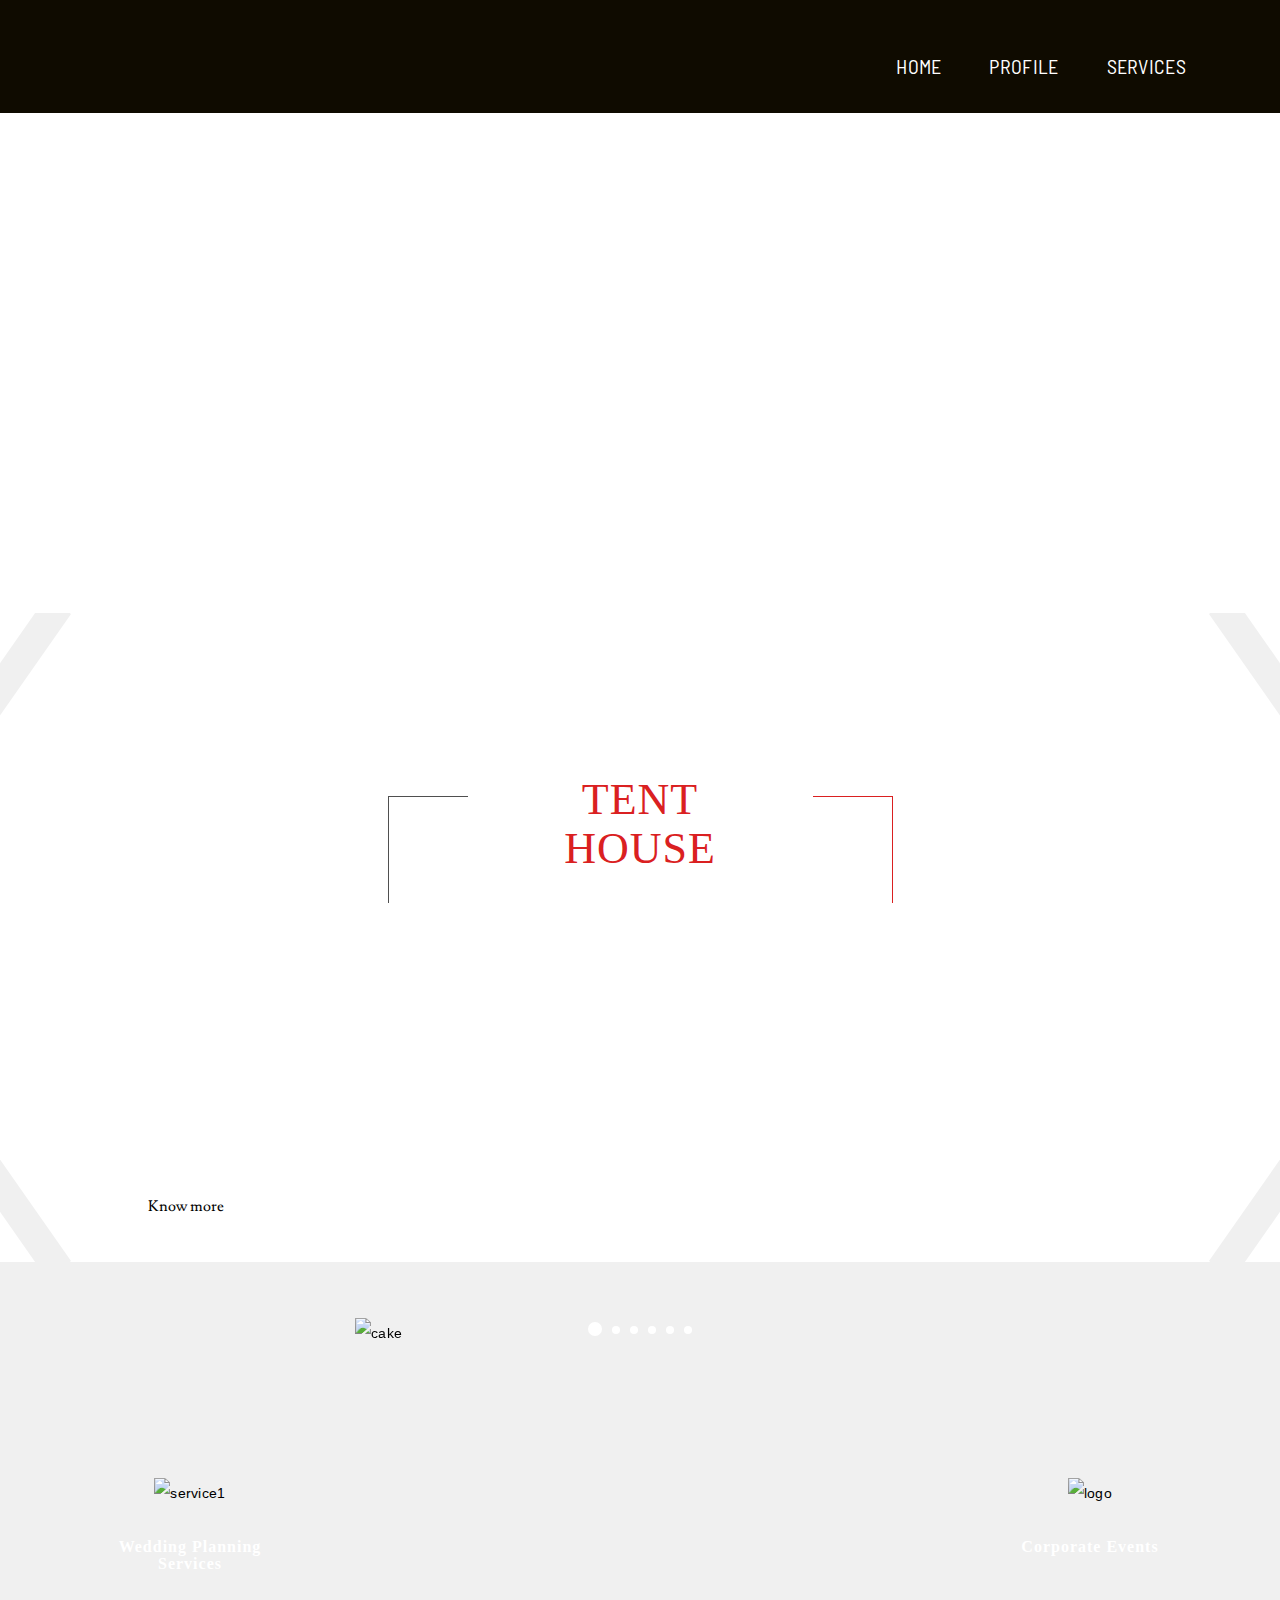
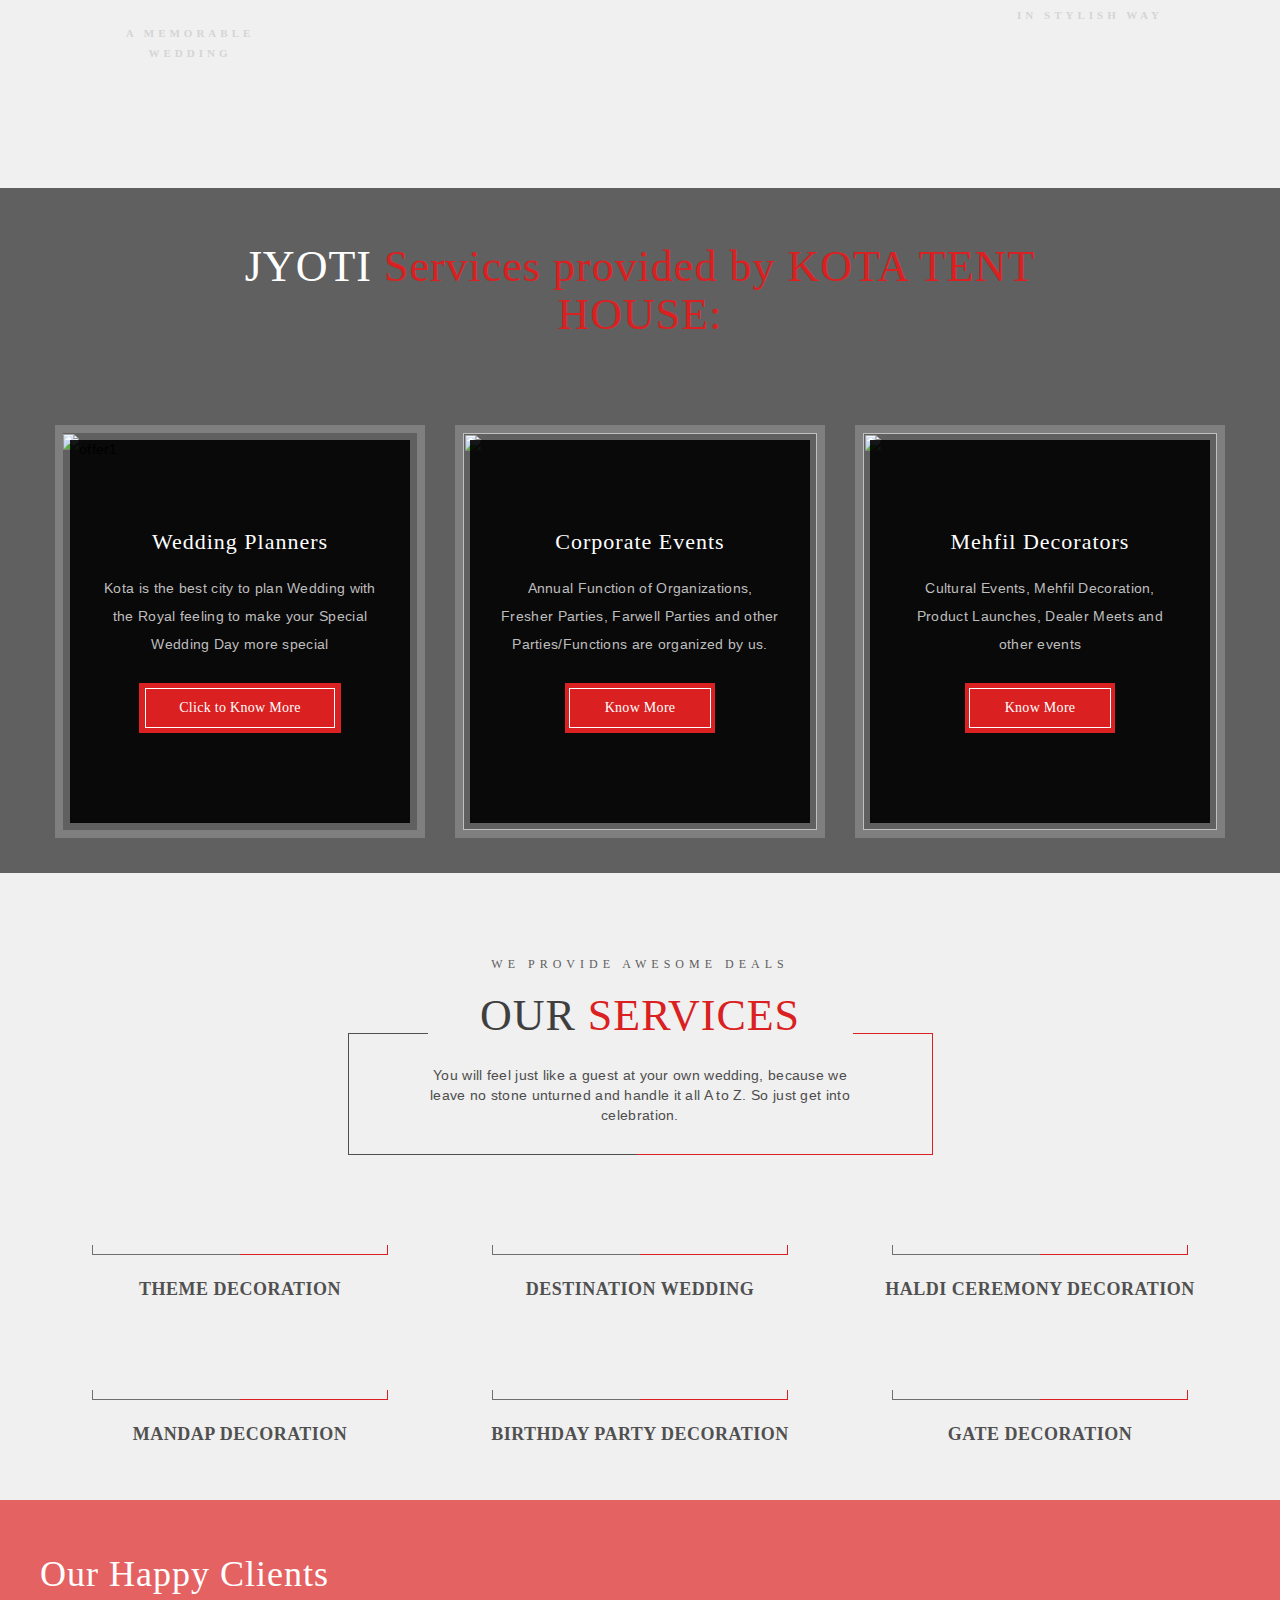
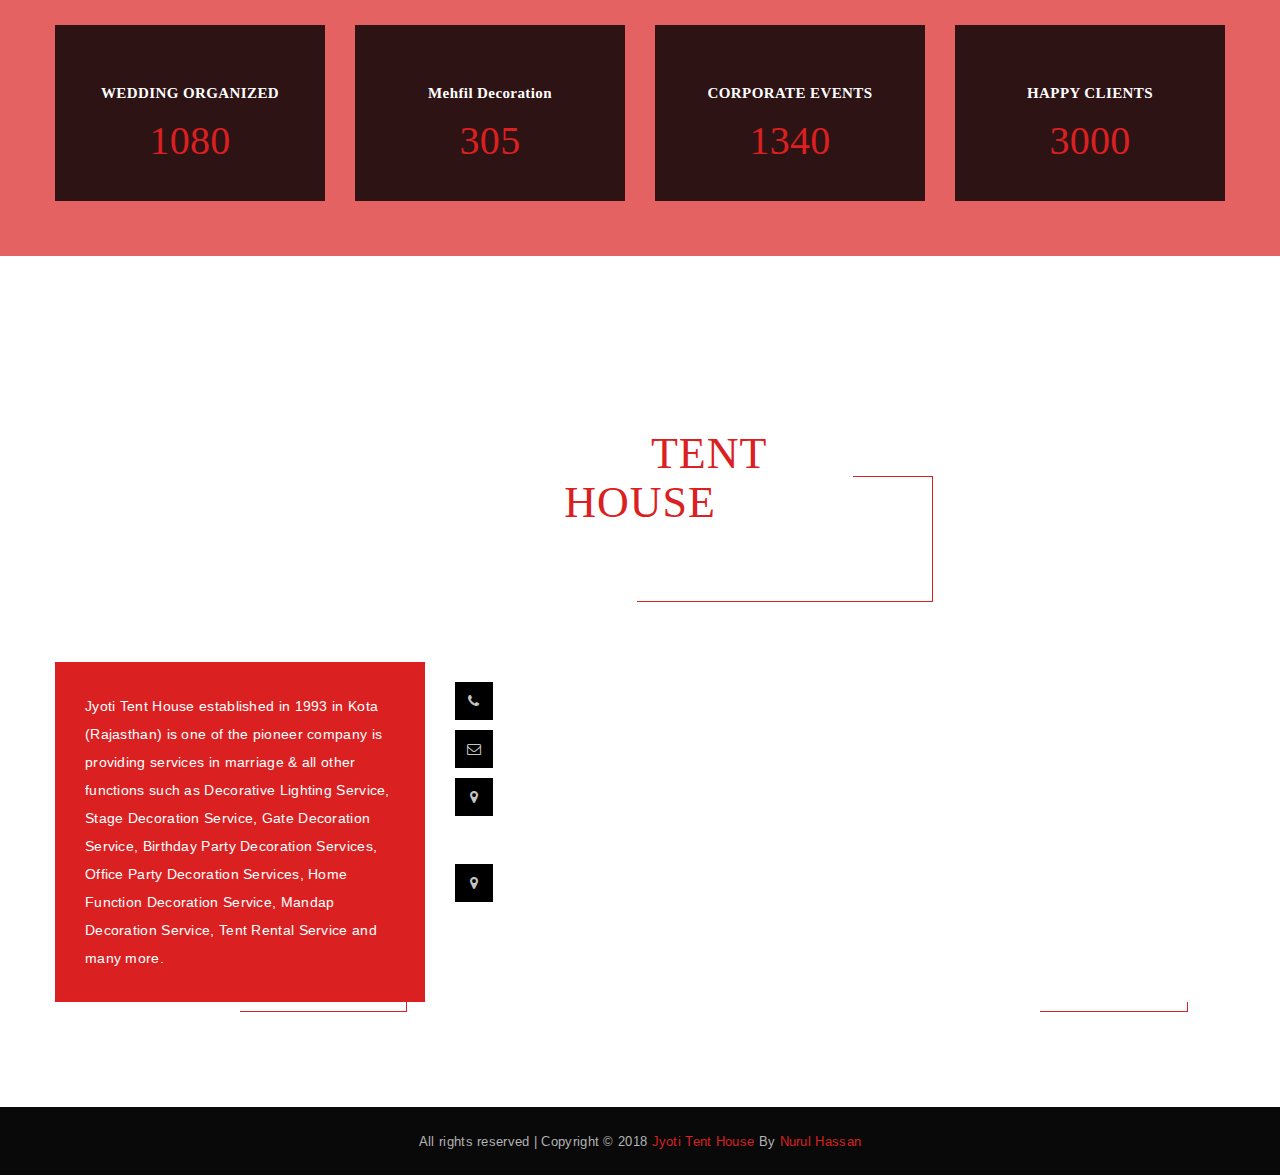
==== commit 3dc17193: "Revert "Service updated"" ====
--- a/index.html
+++ b/index.html
@@ -1,14 +1,15 @@
     <!DOCTYPE html>
     <html class=" js csstransitions"><head>
         <meta http-equiv="Content-Type" content="text/html; charset=UTF-8">
-        <title>Tent Rental Service in Kota | Jyoti Tent House | Visit Us in Kota</title>
+        <title>Tent Rental Service in Kota | Jyoti Tent House | Visit Us in Kota(Raj.)</title>
         <meta name="viewport" content="width=device-width, initial-scale=1.0">
         <meta name="description" content="When You Need a Good Tent to Rent, Call Us at Jyoti Tent House a Tent Rental Service in Kota. Come Talk to the Tent Rental Experts for Professional Advice Regarding Your Tent Needs.">
         <meta name="title" content="Tent Rental Service in Kota - Rent a Quality Tent Today - Jyoti Tent House - Visit Us in Kota"/>
         <meta name="keywords" content="Tent Rental Service in Kota,party rental tents, Jyoti Tent House, Contact number, Phone number, Address, Map, Jyoti Tent House Delhi, Ratings, Directions, Official website link, Working hours, Services, jyoti tent, jyoti tent house, tent house in kota, event tents hire,plan your wedding,wedding decorators, Mehfil Decorators, party tents hire, tent rental service, tent rentals, party tent rental, party decor hire, party catering,  wedding tent hire
         ,Best Tent House, Top Tent House, Best in Kota, event managers, event management, tent on rent, rent tent, Decorations, Wedding, Wedding Planners"/>
         <link rel="icon" href="photo/favicon1.png" type="image/png">
-        <!-- Google Fonts -->
+       
+       
         <link href="css/css.css" rel="stylesheet" type="text/css">
         <link href="css/css_003.css" rel="stylesheet" type="text/css">
         <link href="css/css_002.css" rel="stylesheet" type="text/css">
@@ -27,16 +28,12 @@
         
         <header>
             <div class="container">
-                <div class="logo"><a href="#" title=""><img src="photo/logo2.PNG" alt="" /></a></div><!-- Logo -->
+                <div class="logo"><a href="#" title=""><img src="photo/logo2.PNG" alt="" /></a></div>
                 <nav>
                     <ul>
-                        <li><a href="index.html" title=""><span><i class="fa fa-home"></i></span>Home</a></li>
-                        <li><a href="about.html" title=""><span><i class="fa fa-edit"></i></span>Profile</a></li>
-                        <li><a href="wedding_planner.html" title=""><span><i class="fa fa-joomla"></i></span>Services</a></li>
-                        <li><a href="gallery.html" title=""><span><i class="fa fa-picture-o"></i></span>Gallery</a>
-                            
-                        </li>
-                        <li><a href="contact.html" title=""><span><i class="fa fa-google-wallet"></i></span>Contact Us</a></li>
+                        <li><a href="index.html" class="navItems" title=""><span><i class="fa fa-home"></i></span>Home</a></li>
+                        <li><a href="about.html" class="navItems" title=""><span><i class="fa fa-edit"></i></span>Profile</a></li>
+                        <li><a href="wedding_planner.html" class="navItems" title=""><span><i class="fa fa-joomla"></i></span>Services</a></li>
                         
                     </ul>
                 </nav>
@@ -225,10 +222,14 @@
                     <div class="row">
                         <div class="title">
                             <h2 style="color:white;">JYOTI<span> TENT HOUSE</span></h2>  </div>
-                            <p style="color:white;font-size:16px;"> Jyoti Tent House  established in 1993 in Kota (Rajasthan) is one of the pioneer company is providing services in  marriage & all other functions such as Decorative Lighting Service, Stage Decoration Service, Gate Decoration Service, Birthday Party Decoration Services, Office Party Decoration Services, Home Function Decoration Service, Mandap Decoration Service and Tent Rental Service. These services are widely in demand for their features such as promptness, reliability, cost effectiveness, client centric approaches and flexibility.We have achieved a reputed place and standing in the market by doing work enormous proficiency and competence in this arena and ability to understand the necessities of our customers have assisted us in becoming one of the preferred market choices.
+                            <p class="aboutPara" style="color:white;font-size:18px;"> Jyoti Tent House  established in 1993 in Kota (Rajasthan) is one of the pioneer company is providing services in  marriage & all other functions such as Decorative Lighting Service, Stage Decoration Service, Gate Decoration Service, Birthday Party Decoration Services, Office Party Decoration Services, Home Function Decoration Service, Mandap Decoration Service and Tent Rental Service. These services are widely in demand for their features such as promptness, reliability, cost effectiveness, client centric approaches and flexibility.We have achieved a reputed place and standing in the market by doing work enormous proficiency and competence in this arena and ability to understand the necessities of our customers have assisted us in becoming one of the preferred market choices.
                             </p>
                         </br>
-                        <a href="about.html"><input type="submit" value="Know More" /></a>
+                        <button class="btn">
+                            <a href="about.html">
+                                Know more
+                            </a>
+                        </button>
                     </div>
                 </div>
             </div>
@@ -241,8 +242,8 @@
                         <div class="col-md-3 column">
                             <div class="service-box">
                                 <span><img src="photo/service1.png" alt="service1" /></span>
-                                <h3>Wedding Planners</h3>
-                                <strong>A memorable Wedding</strong>
+                                <h3>Wedding Planning Services</h3>
+                                <strong>A Memorable Wedding</strong>
                             </div>
                         </div>
                         <div class="col-md-6 column">
@@ -292,7 +293,7 @@
                     <div class="row">
                         <div class="col-md-12">
                             <div class="parallax-title">
-                                <h2>JYOTI<span> TENT HOUSE provide below services:</span></h2>   
+                                <h2>JYOTI<span> Services provided by KOTA TENT HOUSE:</span></h2>   
                                 <h5></h5>
                                 <p></p>
                             </div>
@@ -307,7 +308,7 @@
                                                     <h3>Wedding Planners</h3>
                                                     
                                                     <p>Kota is the best city to plan Wedding with the Royal feeling to make your Special Wedding Day more special</p>
-                                                    <a href="wedding_planner.html" title="">Know More</a>
+                                                    <a href="wedding_planner.html" title="">Click to Know More</a>
                                                 </div>
                                             </div>
                                         </div>
@@ -319,7 +320,7 @@
                                                 <div class="offer-inner">
                                                     <h3>Corporate Events</h3>
                                                     
-                                                    <p>Annual Function of Office/ School / Colleges, Fresher Parties, Farwell Parties and other Parties/Functions are organized by us.</p>
+                                                    <p>Annual Function of Organizations, Fresher Parties, Farwell Parties and other Parties/Functions are organized by us.</p>
                                                     <a href="wedding_planner.html" title="">Know More</a>
                                                 </div>
                                             </div>
@@ -391,7 +392,6 @@
                                                 </div>
                                             </div>
                                             <h3>HALDI CEREMONY DECORATION</h3>
-                                            
                                         </div>
                                     </div>
                                 </div></br>
@@ -518,9 +518,9 @@
                                         <ul class="contact-info">
                                             <li><span><i class="fa fa-phone"></i></span>+91-9214076861</li>
                                             <li><span><i class="fa fa-envelope-o"></i></span>abdulwahabhakimi@gmail.com</li>
-                                            <li><span><i class="fa fa-map-marker"></i></span> <b>Main Branch</b> - C/O Jyoti Tent House, Satti </br>&nbsp;&nbsp;&nbsp;&nbsp;&nbsp;&nbsp;&nbsp;&nbsp;&nbsp;&nbsp;&nbsp;Chabutra, Makhbara Bazaar, Kota- 324006 (Raj.)
+                                            <li><span><i class="fa fa-map-marker"></i></span> <b>Main Branch</b> - C/O Jyoti Tent House, Satti Chabutra, Makhbara Bazaar, Kota- 324006 (Raj.)
                                             </li>
-                                            <li><span><i class="fa fa-map-marker"></i></span><b>Other Branch</b> - C/O Jyoti Tent House, Opposite</br>&nbsp;&nbsp;&nbsp;&nbsp;&nbsp;&nbsp;&nbsp;&nbsp;&nbsp;&nbsp;&nbsp; Krishna Marbles Main, 80 feet, New Bus Stand</br>&nbsp;&nbsp;&nbsp;&nbsp;&nbsp;&nbsp;&nbsp;&nbsp;&nbsp;&nbsp;&nbsp; Road, Kota- 324006 (Raj.)
+                                            <li><span><i class="fa fa-map-marker"></i></span><b>Other Branch</b> - C/O Jyoti Tent House, Opposite Road, Kota- 324006 (Raj.)
                                             </li>
                                         </ul>
                                     </div>
@@ -569,8 +569,7 @@
                 offset: +10
             });
             
-            
-            /* =============== Service Carousel ===================== */
+           
             $('.service-carousel').owlCarousel({
                 loop: true,
                 smartSpeed : 1000,
--- a/css/revolution.css
+++ b/css/revolution.css
@@ -43,7 +43,7 @@
 	text-shadow:0px 2px 5px rgba(0, 0, 0, 0.5);
 	font-weight:700;
 	font-size:14px;
-	line-height:20px;
+	line-height:15px;
 	font-family:Arial;
 	margin:0px;
 	border-width:0px;
@@ -57,7 +57,7 @@
 	text-shadow:0px 2px 5px rgba(0, 0, 0, 0.5);
 	font-weight:700;
 	font-size:20px;
-	line-height:20px;
+	line-height:15px;
 	font-family:Arial;
 	margin:0px;
 	border-width:0px;
@@ -68,7 +68,7 @@
 
 .tp-caption.large_bold_white_25 {
 	font-size:55px;
-	line-height:65px;
+	line-height:60px;
 	font-weight:700;
 	font-family:"Open Sans";
 	color:#fff;
@@ -83,7 +83,7 @@
 
 .tp-caption.medium_text_shadow {
 	font-size:25px;
-	line-height:25px;
+	line-height:20px;
 	font-weight:600;
 	font-family:"Open Sans";
 	color:#fff;
@@ -179,7 +179,7 @@
 	text-shadow:none;
 	font-weight:800;
 	font-size:24px;
-	line-height:20px;
+	line-height:15px;
 	font-family:"Open Sans", sans-serif;
 	margin:0px;
 	border-width:0px;
@@ -1319,4 +1319,4 @@
 		.revicon-right-open-2:before { content: '\e82d'; } /* 'Ã® Â­' */
 		.revicon-equalizer:before { content: '\e83a'; } /* 'Ã® Âº' */
 		.revicon-layers-alt:before { content: '\e804'; } /* 'Ã® â€ž' */
-		.revicon-popup:before { content: '\e828'; } /* 'Ã® Â¨' */+		.revicon-popup:before { content: '\e828'; } /* 'Ã® Â¨' */
--- a/css/style.css
+++ b/css/style.css
@@ -1,12 +1,19 @@
+
+@import url('https://fonts.googleapis.com/css2?family=Barlow+Semi+Condensed&display=swap');
+@import url('https://fonts.googleapis.com/css2?family=Arimo&family=Barlow+Semi+Condensed&display=swap');
+@import url('https://fonts.googleapis.com/css2?family=Cookie&display=swap');
+@import url('https://fonts.googleapis.com/css2?family=Lusitana&display=swap');
+
 html {
     overflow-x: hidden;
+    font-family:"arimo";
 }
 body{
     float: left;
     overflow-x: hidden;
     width: 100%;
     position:relative;
-    font-family:arimo;
+    font-family:"arimo";
     color:black;
     font-size:14px;
     line-height:30px;
@@ -18,9 +25,9 @@
 	padding:0;
 }
 h1,h2,h3,h4,h5,h6{
-    font-family: roboto slab;
+    font-family: "roboto slab";
     color: #505050;
-    letter-spacing: 0.25px;
+    letter-spacing: 1px;
 }
 p{
 	color:#6c6c6c;
@@ -57,7 +64,7 @@
     float: left;
     width: 100%;
     position: relative;
-    padding: 50px  0;
+    padding: 55px  0;
 }
 .block.remove-gap {
     padding-top: 0;
@@ -138,6 +145,28 @@
     bottom: auto;
 }
 
+.navItems{
+    font-family: 'Barlow Semi Condensed', sans-serif;
+}
+
+.btn a{
+    color:black;
+    font-size: 15px;
+    font-family: 'Lusitana', serif;
+}
+.btn {
+    background-color:white;
+    border:  1px #FFF solid;
+    border-radius: 0;
+    transition: 0.1s ease-in;
+}
+.btn:hover {
+    background-color:#da2021;
+}
+.btn:hover a{
+    color: #fff;
+
+}
 
 /* =============== Header ===================== */
 header {
@@ -167,6 +196,7 @@
     position: relative;
 }
 nav li a {
+    font-size: 20px;
     color: #fff;
     float: left;
     margin: 0 4px;
@@ -266,7 +296,7 @@
 nav > ul > li > ul > li:hover  ul > li{
     opacity: 1;
 }
-/*=============== Responsive Header ===================*/
+
 .responsive-header{
     display: none;
 }
@@ -619,7 +649,6 @@
     width: 100%;
 }
 
-/* =============== Search Latest Events ===================== */
 .search-event {
     float: left;
     width: 100%;
@@ -840,7 +869,7 @@
     width: 14px;
 }
 
-/* =============== Event Speakers ===================== */
+
 .title {
     background: url("../photo/title-design.png") no-repeat scroll center top rgba(0, 0, 0, 0);
     display: table;
@@ -1224,8 +1253,12 @@
     margin-right: -10%;
     padding: 70px 75px;
     position: relative;
-    vertical-align: middle;
+    vertical-align:middle;
     width: 60%;
+}
+
+.shiftLeft{
+    margin-left: -10%
 }
 .event-img, .about-img {
     display: inline-block;
@@ -1250,10 +1283,10 @@
     float: left;
     width: 100%;
     color: #626262;
-    font-family: arimo;
+    font-family: "arimo";
     font-size: 13px;
-    line-height: 20px;
-    margin-bottom: 20px;
+    line-height: 30px;
+    margin-bottom: 30px;
 }
 .event-detail > span img {
     margin-right: 10px;
@@ -1317,7 +1350,7 @@
 .time-box span {
     color: #fff;
     float: left;
-    font-family: roboto slab;
+    font-family: "roboto slab";
     font-size: 30px;
     font-weight: 700;
     line-height: 23px;
@@ -1338,7 +1371,7 @@
 }
 .time-box p {
     float: left;
-    font-family: arimo;
+    font-family: "arimo";
     font-size: 12px;
     line-height: 20px;
     text-transform: capitalize;
@@ -1369,7 +1402,7 @@
 }
 .event-detail > span.event-date strong {
     float: left;
-    font-family: roboto slab;
+    font-family: "roboto slab";
     font-size: 36px;
     line-height: 30px;
     margin-bottom: 15px;
@@ -1377,7 +1410,7 @@
 }
 .event-detail > span.event-date i {
     float: left;
-    font-family: roboto slab;
+    font-family: "roboto slab";
     font-size: 12px;
     font-style: normal;
     margin-bottom: 5px;
@@ -1396,7 +1429,6 @@
     margin-top: 20px;
     width: 100%;
 }
-/* =============== Gallery ===================== */
 .snap-detail {
     background: none repeat scroll 0 0 #fff;
     bottom: 0;
@@ -1570,7 +1602,7 @@
 .video-parallax > h3 {
     color: #fff;
     float: left;
-    font-family: oswald;
+    font-family: "oswald";
     letter-spacing: 1px;
     font-size: 60px;
     margin-bottom: 20px;
@@ -1579,7 +1611,7 @@
 .video-parallax > span {
     color: #fff;
     float: left;
-    font-family: roboto slab;
+    font-family: "roboto slab";
     font-size: 30px;
     font-weight: 300;
     text-transform: uppercase;
@@ -1652,7 +1684,7 @@
 .package strong {
     color: #3f3f3f;
     float: left;
-    font-family: oswald;
+    font-family: "oswald";
     font-size: 50px;
     font-weight: 400;
     letter-spacing: 1px;
@@ -1660,7 +1692,7 @@
     width: 100%;
 }
 .package strong span {
-    font-family: arimo;
+    font-family: "arimo";
     font-size: 12px;
     letter-spacing: 0.3px;
 }
@@ -1670,7 +1702,7 @@
 .package .shortline {
     color: #3f3f3f;
     float: left;
-    font-family: arimo;
+    font-family: "arimo";
     font-size: 12px;
     font-style: italic;
     line-height: 13px;
@@ -1683,7 +1715,7 @@
     border: 1px solid #ffffff;
     color: #fff;
     float: right;
-    font-family: roboto slab;
+    font-family: "roboto slab";
     font-size: 13px;
     font-weight: 600;
     line-height: 20px;
@@ -1784,7 +1816,6 @@
 .sponsor img{
     max-width: 100%;
 }
-/* =============== Become A Sponsor ===================== */
 .become-sponsor {
     background: url(../photo/sponsor-bg.jpg) no-repeat scroll 0 0 transparent;
     float: left;
@@ -1951,11 +1982,13 @@
 }
 .contact-info > li span i {
     margin: 0;
+    cursor:pointer;
 }
 .widget > form {
     float: left;
     text-align: center;
     width: 100%;
+    
 }
 .widget > form input, .widget > form textarea {
     background: none repeat scroll 0 0 #da2021;
@@ -1968,6 +2001,10 @@
     margin-bottom: 10px;
     padding: 10px 30px;
     width: 100%;
+}
+.formData:hover{
+    background-color: #fc8383;
+
 }
 .widget > form textarea {
     height: auto;
@@ -2365,7 +2402,7 @@
 .event > h3 {
     float: left;
     width: 100%;
-    font-size: 20px;
+    font-size: 30px;
     font-weight: 600;
     margin-bottom: 10px;
     margin-top: 50px;
@@ -4529,4 +4566,4 @@
             }
             .back_default{
                 background: #181818;
-            }+            }
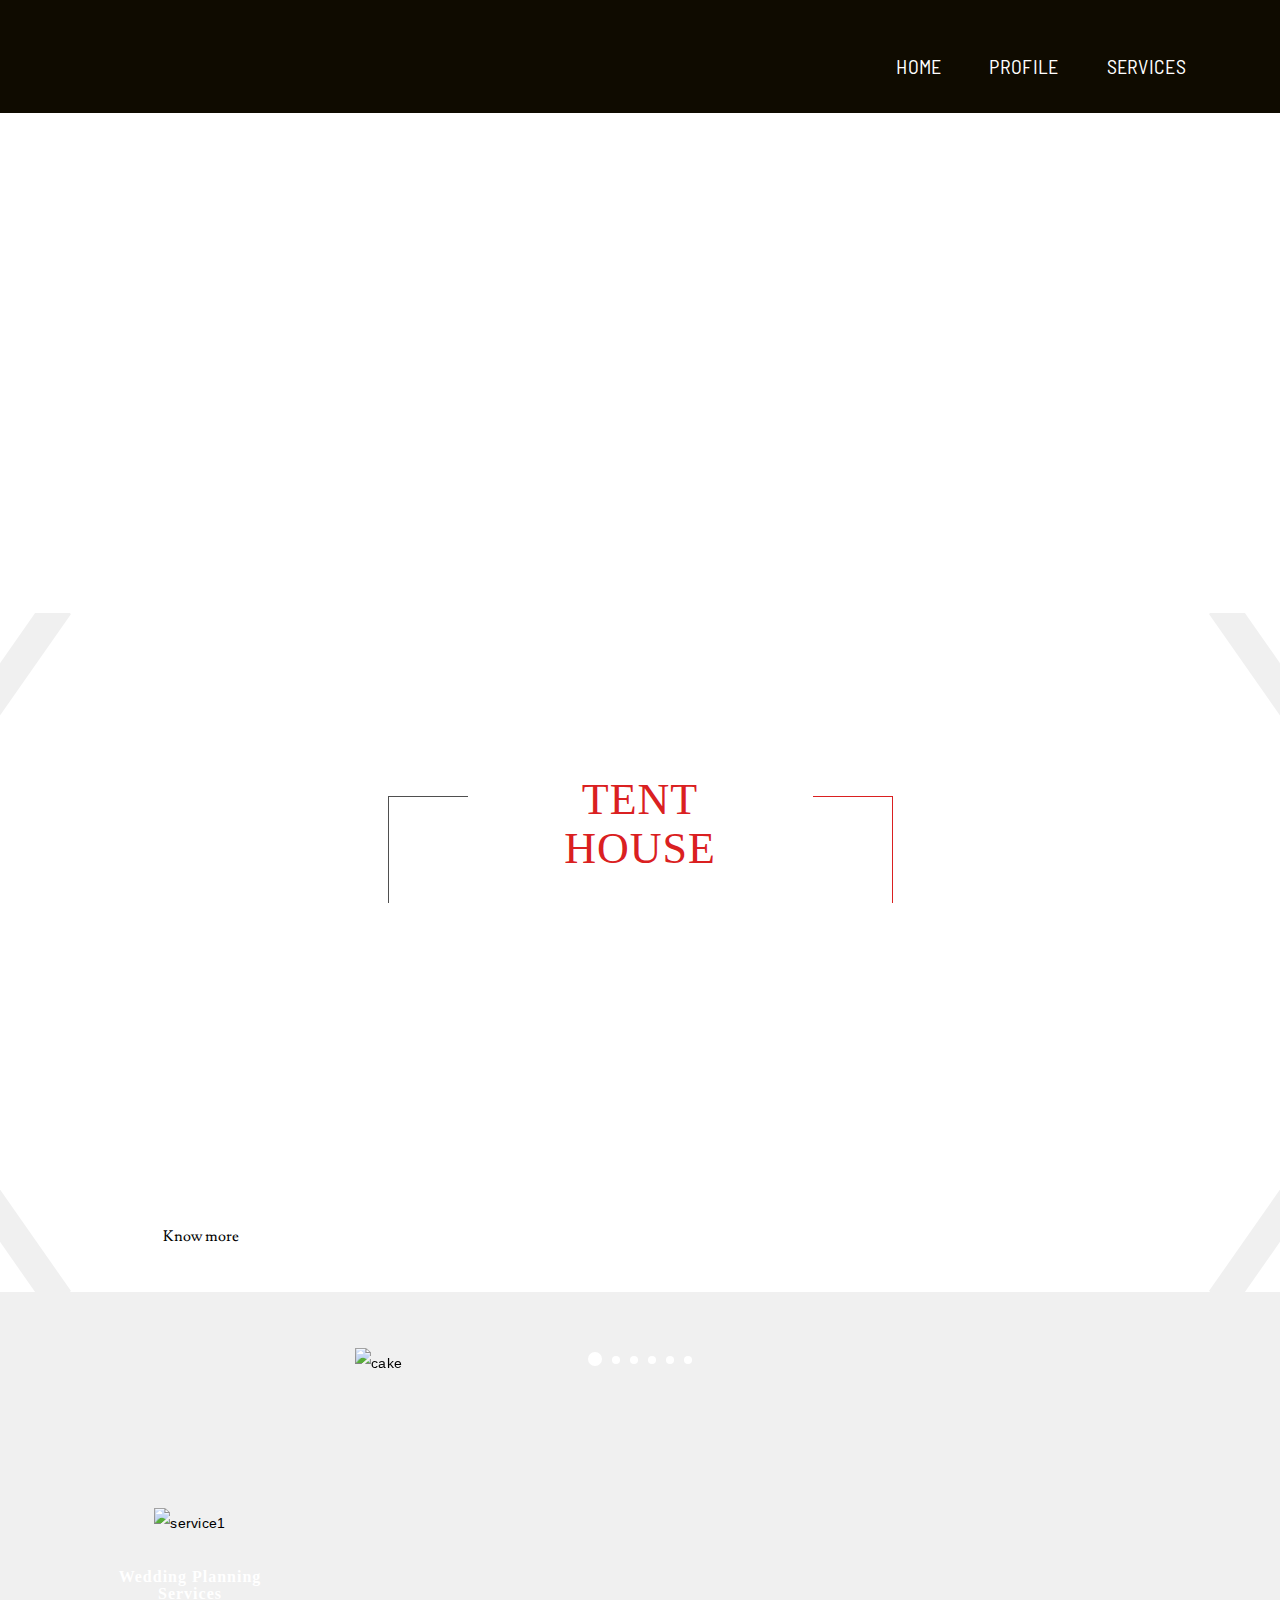
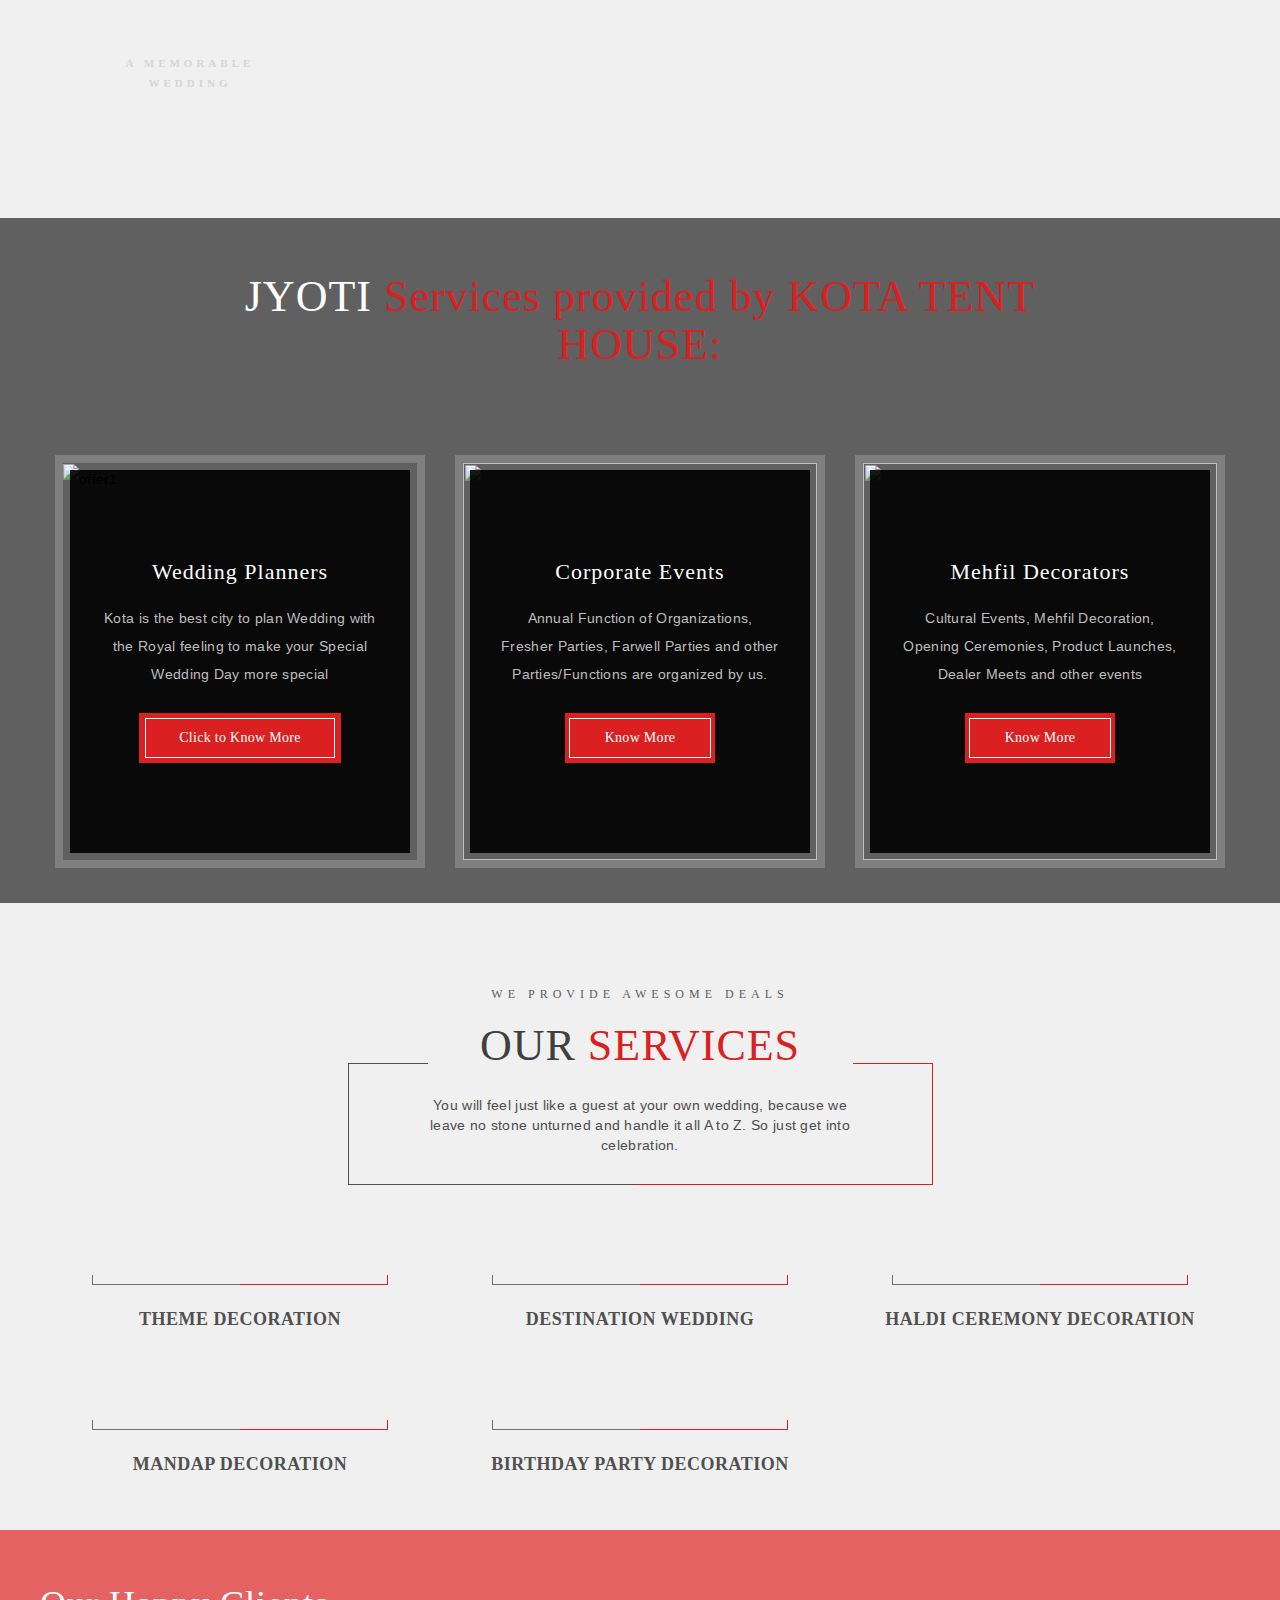
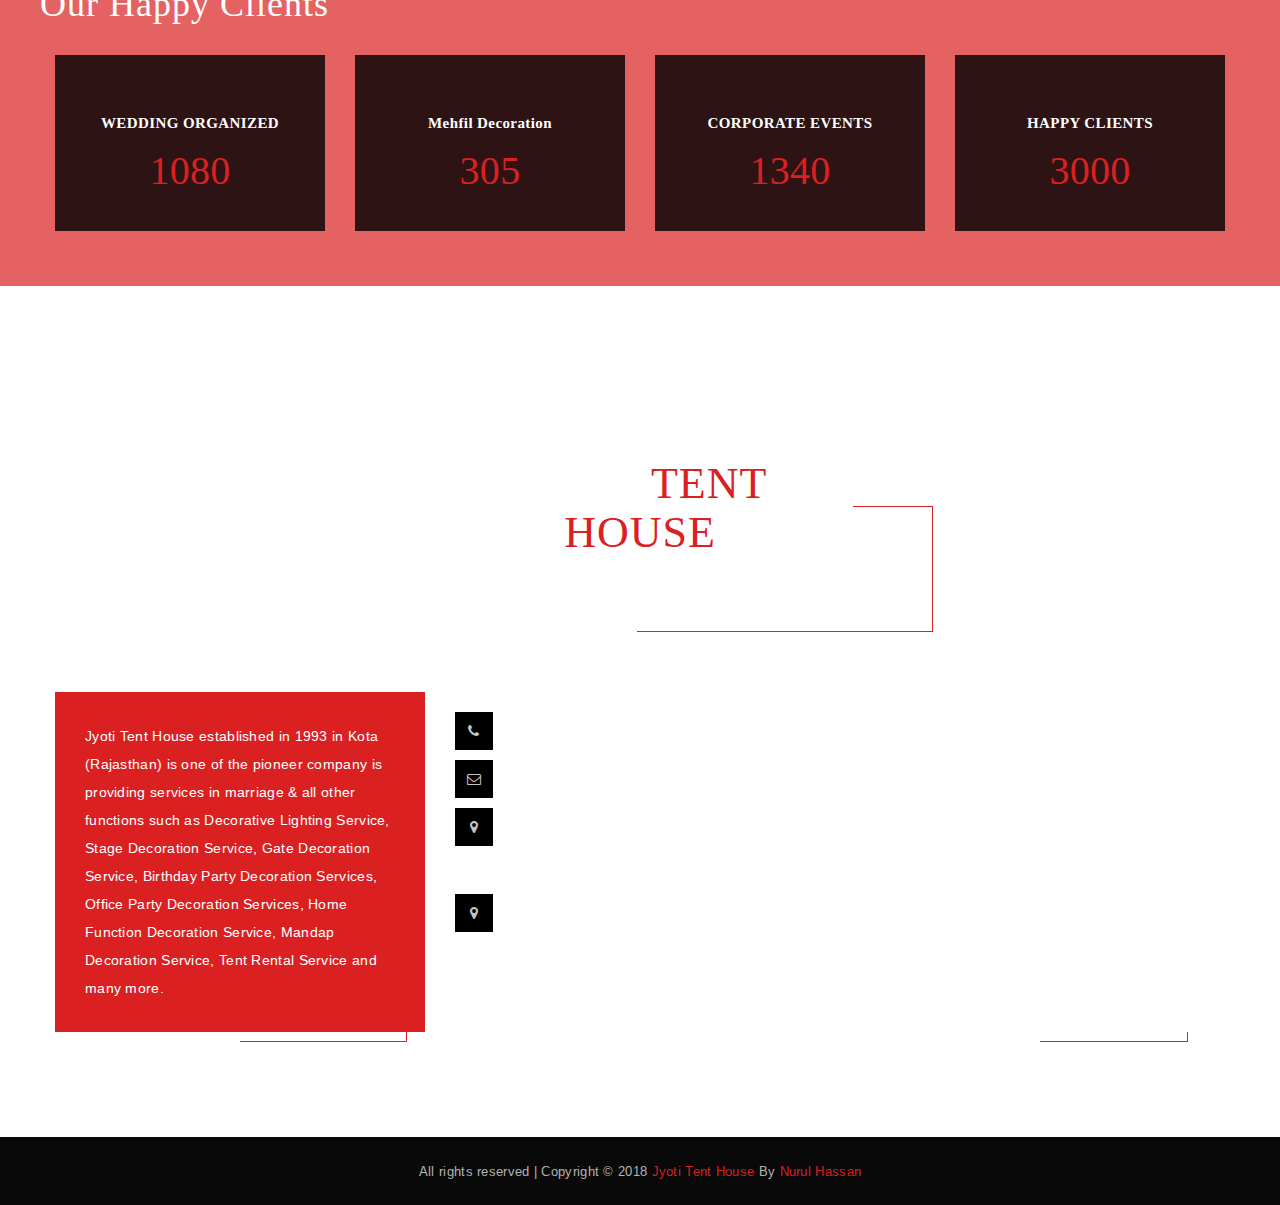
==== commit 8e91c92d: "fix: responsive site" ====
--- a/index.html
+++ b/index.html
@@ -225,7 +225,7 @@
                             <p class="aboutPara" style="color:white;font-size:18px;"> Jyoti Tent House  established in 1993 in Kota (Rajasthan) is one of the pioneer company is providing services in  marriage & all other functions such as Decorative Lighting Service, Stage Decoration Service, Gate Decoration Service, Birthday Party Decoration Services, Office Party Decoration Services, Home Function Decoration Service, Mandap Decoration Service and Tent Rental Service. These services are widely in demand for their features such as promptness, reliability, cost effectiveness, client centric approaches and flexibility.We have achieved a reputed place and standing in the market by doing work enormous proficiency and competence in this arena and ability to understand the necessities of our customers have assisted us in becoming one of the preferred market choices.
                             </p>
                         </br>
-                        <button class="btn">
+                        <button class="btn btn-know-more">
                             <a href="about.html">
                                 Know more
                             </a>
@@ -269,16 +269,10 @@
                                     
                                 </div>
                                 <div class="service-item">
-                                    <img src="photo/services-item6.jpg" alt="service 6" />
+                                    <img src="photo/services-item4.jpg" alt="service 6" />
                                     
                                 </div>
-                            </div>
-                        </div>
-                        <div class="col-md-3 column">
-                            <div class="service-box">
-                                <span><img src="photo/service2.png" alt="logo" /></span>
-                                <h3>Corporate Events</h3>
-                                <strong>in Stylish Way</strong>
+                              
                             </div>
                         </div>
                     </div>
@@ -333,7 +327,7 @@
                                                 <div class="offer-inner">
                                                     <h3>Mehfil Decorators</h3>
                                                     
-                                                    <p>Cultural Events, Mehfil Decoration, Product Launches, Dealer Meets and other events</p>
+                                                    <p>Cultural Events, Mehfil Decoration, Opening Ceremonies, Product Launches, Dealer Meets and other events</p>
                                                     <a href="wedding_planner.html" title="">Know More</a>
                                                 </div>
                                             </div>
@@ -424,17 +418,7 @@
                                         
                                     </div>
                                 </div>
-                                <div class="col-md-4">
-                                    <div class="speaker">
-                                        <div class="speaker-img">
-                                            <div><img src="photo/speaker6.jpg" alt="" />
-                                                <p>You will feel just like a guest at your own wedding, because we leave no stone unturned and handle it all A to Z. So just get into celebration.                                      </p>
-                                            </div>
-                                        </div>
-                                        <h3>GATE DECORATION</h3>
-                                        
-                                    </div>
-                                </div>
+                             
                             </div>
                         </div>
                     </div>
--- a/css/responsive.css
+++ b/css/responsive.css
@@ -49,7 +49,7 @@
 .schedule-tabs .nav li {float: left;width: 50%;}
 .schedule-tabs .nav li.active a,.schedule-tabs .nav li.active a:hover {margin-top: 0; padding: 25px 20px;}
 .schedule-tabs .tab-content .nav li {width: 100%;float: left;}
-.gallery_kenburns {height: 560px;}
+.gallery_kenburns {height: 550px;}
 .kenburns-text {margin: 0;width: 100%;}
 .text-slide{padding-top: 0;}
 .text-carousel {margin-left: 0;width: 100% !important;}
@@ -110,6 +110,8 @@
 .reverse .event-detail{margin:0;}
 .parallax-form .row > div {float: left;width: 100%;}
 }
+.aboutPara {padding: 15px}
+.btn-know-more {margin-left: 15px}
 
 
 @media (max-width:480px){
@@ -133,4 +135,4 @@
 
 .wedding-intro > span {font-size: 12px;line-height: 20px;}
 .wedding-intro > h2{font-size:25px;line-height:25px;}
-}+}
